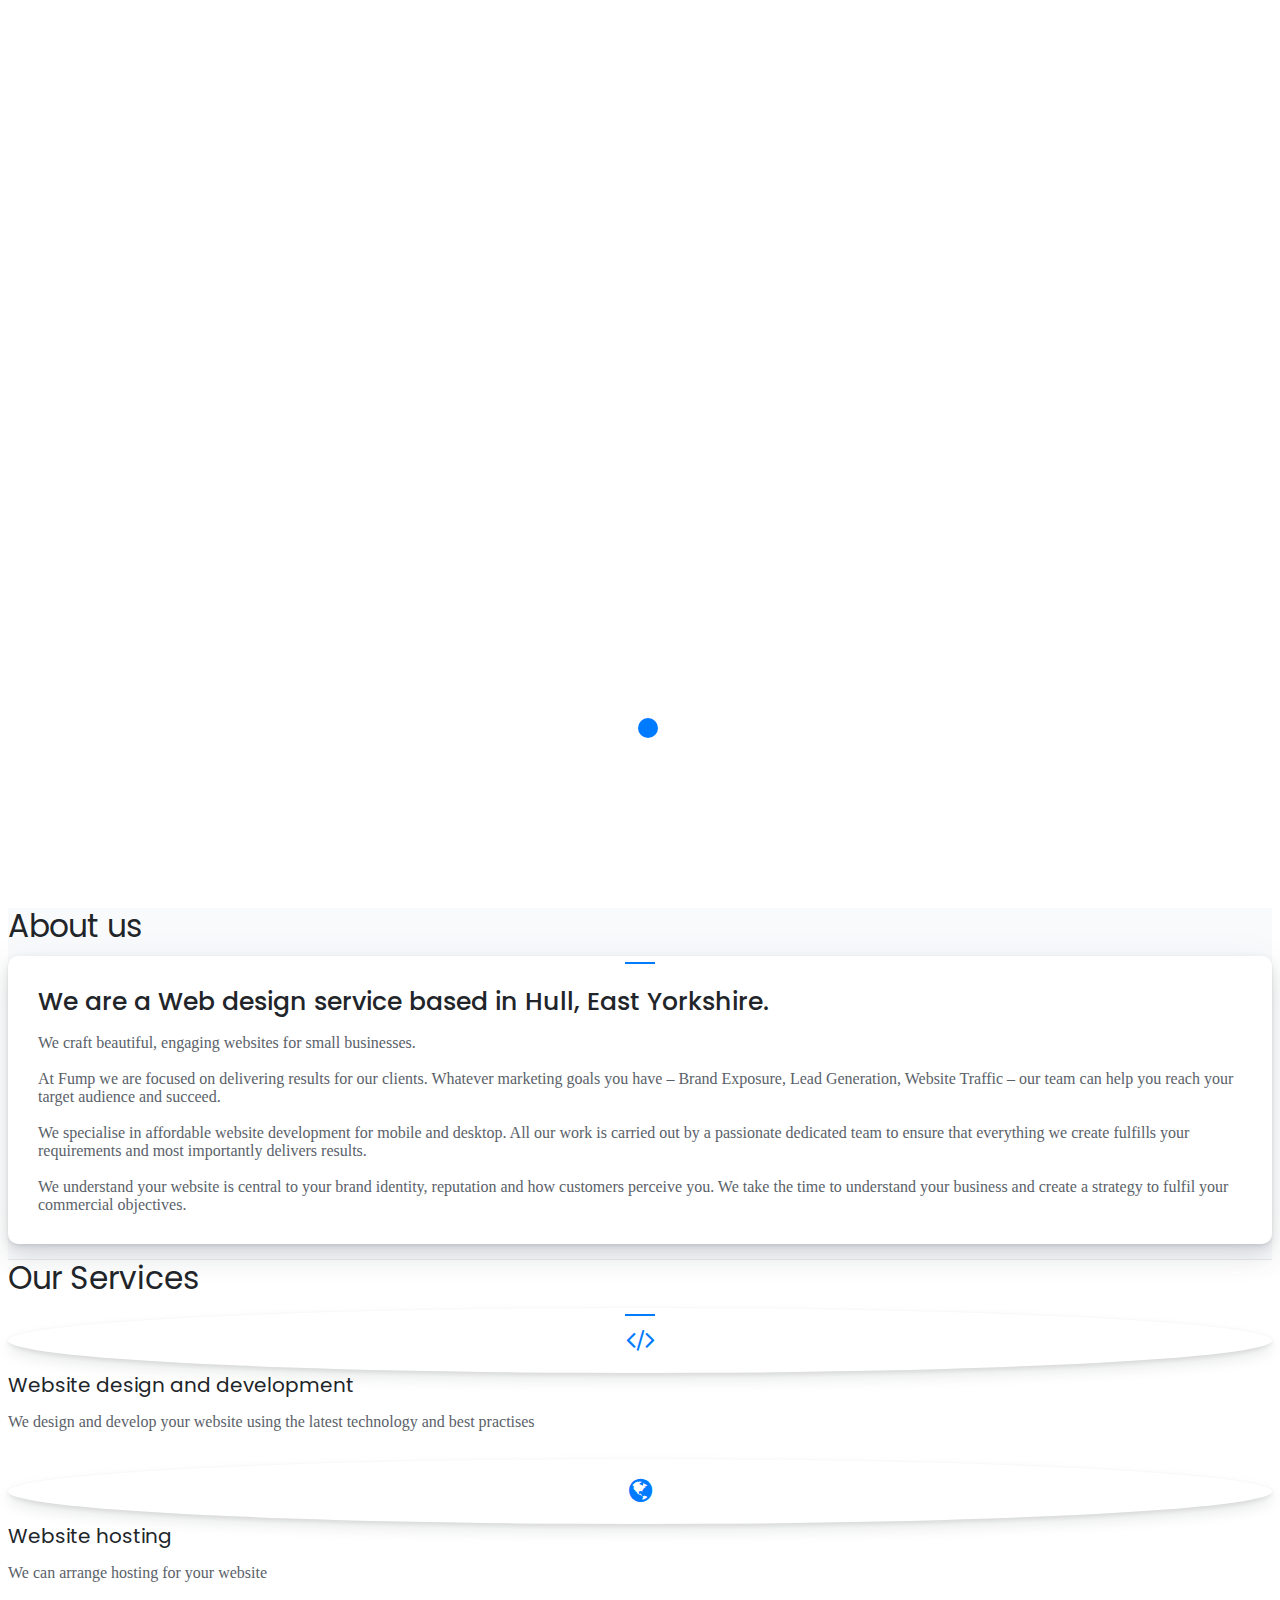
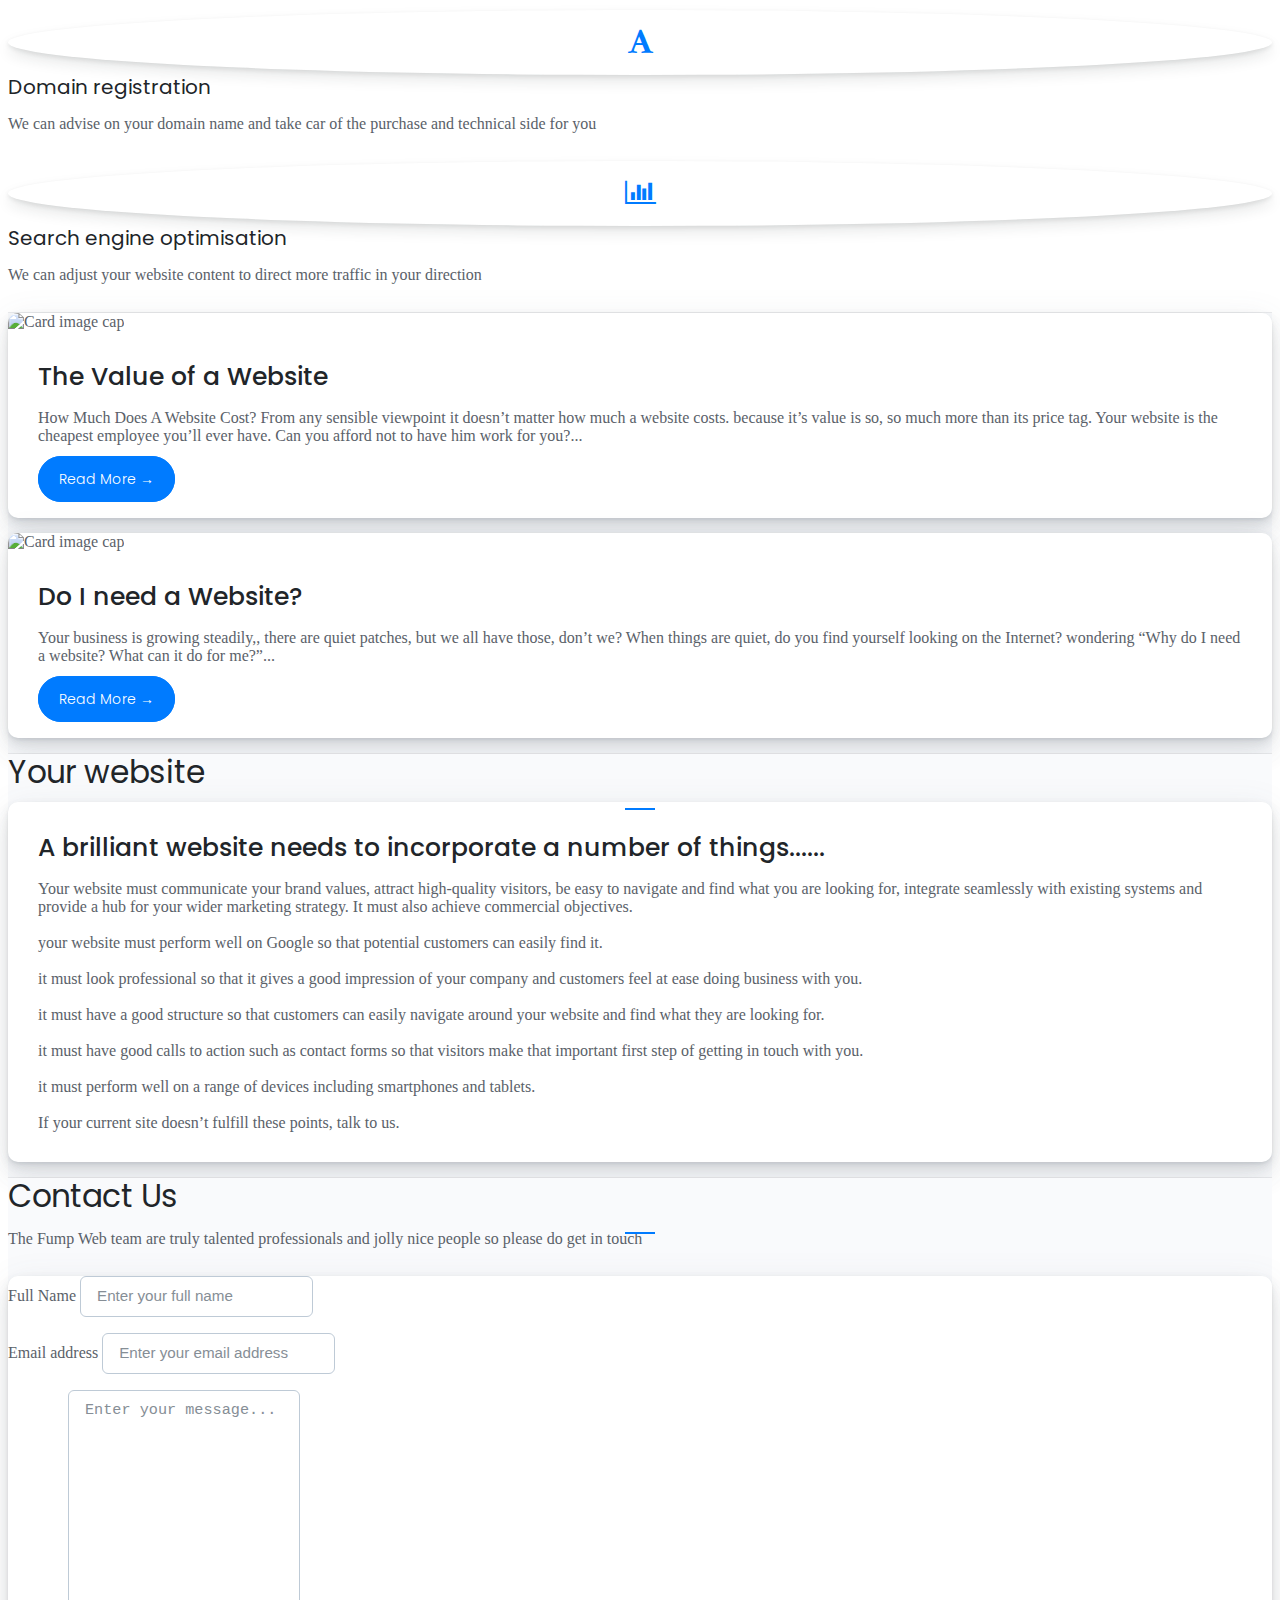
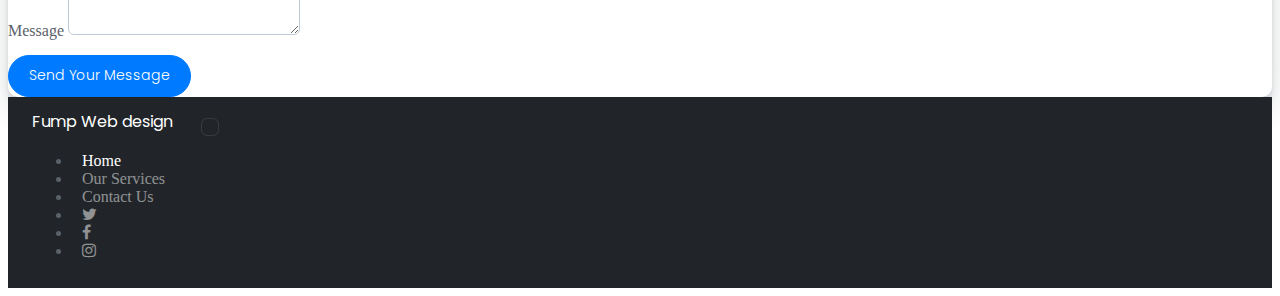
==== index.html @ 40d8eb5b "cloudinary JS added" ====
<!doctype html>
<html class="no-js" lang="en">


<head>
  <meta charset="utf-8">
  <meta http-equiv="x-ua-compatible" content="ie=edge">
  <meta name="viewport" content="width=device-width, initial-scale=1">
  <meta name="author" content="Fump">
  <meta name="keywords" content="web developer, freelancer, website designer, hull">

  <!-- CSS Dependencies -->
  <link rel="stylesheet" href="style.css">
  <link rel="stylesheet" href="https://stackpath.bootstrapcdn.com/bootstrap/4.1.3/css/bootstrap.min.css" integrity="sha384-MCw98/SFnGE8fJT3GXwEOngsV7Zt27NXFoaoApmYm81iuXoPkFOJwJ8ERdknLPMO"
    crossorigin="anonymous">
  <link href="https://maxcdn.bootstrapcdn.com/font-awesome/4.7.0/css/font-awesome.min.css" rel="stylesheet" integrity="sha384-wvfXpqpZZVQGK6TAh5PVlGOfQNHSoD2xbE+QkPxCAFlNEevoEH3Sl0sibVcOQVnN"
    crossorigin="anonymous">
  <link rel="stylesheet" href="css/shards.min.css?version=2.1.0">
  <link rel="stylesheet" href="css/shards-extras.min.css?version=2.1.0">


  <!-- Global site tag (gtag.js) - Google Analytics -->
  <meta name="google-site-verification" content="wkU0xw3Y1k3NiMj50azP0PiMYISAOBJ9_Zp_PEIcKNI" />

  <!-- Global site tag (gtag.js) - Google Analytics -->
<script async src="https://www.googletagmanager.com/gtag/js?id=UA-48460394-4"></script>
<script>
  window.dataLayer = window.dataLayer || [];
  function gtag(){dataLayer.push(arguments);}
  gtag('js', new Date());

  gtag('config', 'UA-48460394-4');
</script>

  <!-- JSON-LD markup generated by Google Structured Data Markup Helper. -->

  <!-- FAVICON LINKS -->
  <link rel="apple-touch-icon" sizes="57x57" href="/apple-icon-57x57.png">
  <link rel="apple-touch-icon" sizes="60x60" href="/apple-icon-60x60.png">
  <link rel="apple-touch-icon" sizes="72x72" href="/apple-icon-72x72.png">
  <link rel="apple-touch-icon" sizes="76x76" href="/apple-icon-76x76.png">
  <link rel="apple-touch-icon" sizes="114x114" href="/apple-icon-114x114.png">
  <link rel="apple-touch-icon" sizes="120x120" href="/apple-icon-120x120.png">
  <link rel="apple-touch-icon" sizes="144x144" href="/apple-icon-144x144.png">
  <link rel="apple-touch-icon" sizes="152x152" href="/apple-icon-152x152.png">
  <link rel="apple-touch-icon" sizes="180x180" href="/apple-icon-180x180.png">
  <link rel="icon" type="image/png" sizes="192x192"  href="/android-icon-192x192.png">
  <link rel="icon" type="image/png" sizes="32x32" href="/favicon-32x32.png">
  <link rel="icon" type="image/png" sizes="96x96" href="/favicon-96x96.png">
  <link rel="icon" type="image/png" sizes="16x16" href="/favicon-16x16.png">
  <link rel="manifest" href="/manifest.json">
  <meta name="msapplication-TileColor" content="#ffffff">
  <meta name="msapplication-TileImage" content="/ms-icon-144x144.png">
  <meta name="theme-color" content="#007bff">

  <!-- Use this website to quickly structure your metatags - https://www.heymeta.com/ -->
  <!-- HTML Meta Tags -->
<title>Fump - Website design for small businesses</title>
<meta name="description" content="We provide Website design and development for small businesses in Hull, East Yorkshire.">

<!-- Google / Search Engine Tags -->
<meta itemprop="name" content="Fump - Website design for small businesses">
<meta itemprop="description" content="We provide Website design and development for small businesses in Hull, East Yorkshire.">
<meta itemprop="image" content="https://res.cloudinary.com/fump/image/upload/v1550668575/Fump/fump3Dsingle.png">

<!-- Facebook Meta Tags -->
<meta property="og:url" content="https://fump.co.uk">
<meta property="og:type" content="website">
<meta property="og:title" content="Fump - Website design for small businesses">
<meta property="og:description" content="We provide Website design and development for small businesses in Hull, East Yorkshire.">
<meta property="og:image" content="https://res.cloudinary.com/fump/image/upload/v1550668575/Fump/fump3Dsingle.png">

<!-- Twitter Meta Tags -->
<meta name="twitter:card" content="summary_large_image">
<meta name="twitter:title" content="Fump - Website design for small businesses">
<meta name="twitter:description" content="We provide Website design and development for small businesses in Hull, East Yorkshire.">
<meta name="twitter:image" content="https://res.cloudinary.com/fump/image/upload/v1550668575/Fump/fump3Dsingle.png">

<!-- Meta Tags Generated via http://heymeta.com -->


</head>



<body class="shards-landing-page--1">

  <!-- animation -->
  <div id="front-page">
    <a href="https://www.fump.co.uk" id="fump-logo">
    </a>
    <div id="blue-circle">
    </div>
  </div>

  <!-- animation -->



  <!-- Welcome Section -->
  <div class="welcome d-flex justify-content-center flex-column">
    <div class="container">
      <!-- Navigation -->
      <nav class="navbar navbar-expand-lg navbar-dark pt-4 px-0">
        <a class="navbar-brand" href="#">
          <img src="images/fump-single-reverse.svg" id="fump-header-logo" class="mr-2" alt="Shards - Agency Landing Page">
          Fump Website design
        </a>
        <button class="navbar-toggler" type="button" data-toggle="collapse" data-target="#navbarNavDropdown"
          aria-controls="navbarNavDropdown" aria-expanded="false" aria-label="Toggle navigation">
          <span class="navbar-toggler-icon"></span>
        </button>
        <div class="collapse navbar-collapse" id="navbarNavDropdown">
          <ul class="navbar-nav">
            <li class="nav-item active">
              <a class="nav-link" href="#">Home <span class="sr-only">(current)</span></a>
            </li>
            <li class="nav-item">
              <a class="nav-link" href="#our-services">Our Services</a>
            </li>
            <li class="nav-item">
              <a class="nav-link" href="#contactUs">Contact Us</a>
            </li>
          </ul>

          <ul class="navbar-nav ml-auto">
            <li class="nav-item">
              <a class="nav-link" href="https://twitter.com/fumpdesign"><i class="fa fa-twitter"></i></a>
            </li>
            <li class="nav-item">
              <a class="nav-link" href="https://www.facebook.com/fumpdesign"><i class="fa fa-facebook"></i></a>
            </li>
            <li class="nav-item">
              <a class="nav-link" href="https://www.instagram.com/fumpdesign"><i class="fa fa-instagram"></i></a>
            </li>

          </ul>
        </div>
      </nav>
      <!-- / Navigation -->
    </div> <!-- .container -->




    <!-- Inner Wrapper -->
    <div class="inner-wrapper mt-auto mb-auto container">
      <div class="row">
        <div class="col-md-7">
          <h1 class="welcome-heading display-4 text-white">Small business Websites</h1>
          <p class="text-white">You've come to the right place.</p>
          <a href="#contactUs" class="btn btn-lg btn-outline-white btn-pill align-self-center">Contact Us</a>

        </div>
      </div>
    </div>
    <!-- / Inner Wrapper -->
  </div>
  <!-- / Welcome Section -->


  <!-- Our About Section -->
  <div class="blog section section-invert py-4">
    <h3 class="section-title text-center m-5">About us</h3>

    <div class="container">
      <div class="py-4">
        <div class="row">
          <div class="card-deck">
            <div class="col-md-12 col-lg-12">
              <div class="card mb-4">
                <!-- style="max-height: 200px;" -->
                <div class="card-body">
                  <h4 class="card-title text-center">We are a Web design service based in Hull, East Yorkshire.</h4>
                  <p class="card-text"> We craft beautiful, engaging websites for <strong>small businesses.</strong>
                    <br>
                    <br>
                    At Fump we are focused on delivering results for our clients.
                    Whatever marketing goals you have – Brand Exposure, Lead Generation, Website Traffic –
                    our team can help you reach your target audience and succeed.
                    <br>
                    <br>
                    We specialise in affordable website development for mobile and desktop.
                    All our work is carried out by a passionate dedicated team to ensure that everything we create
                    fulfills your requirements and most importantly delivers results.
                    <br>
                    <br>
                    We understand your website is central to your brand identity, reputation and how customers perceive
                    you. We take the time to understand your business and create a strategy to fulfil your commercial
                    objectives.</p>
                  <!-- <a class="btn btn-primary btn-pill" href="#">Read More &rarr;</a> -->
                </div>
              </div>
            </div>

          </div>
        </div>
      </div>
    </div>
  </div>
  <!-- / Our About Section -->



  <!-- Our Services Section -->
  <div id="our-services" class="our-services section py-4">
    <h3 class="section-title text-center my-5">Our Services</h3>
    <!-- Features -->
    <div class="features py-4 mb-4">
      <div class="container">
        <div class="row">
          <div class="feature py-4 col-md-6 d-flex">
            <div class="icon text-primary mr-3"><i class="fa fa-code"></i></div>
            <div class="px-4">
              <h5>Website design and development</h5>
              <p>We design and develop your website using the latest technology and best practises</p>
            </div>
          </div>
          <div class="feature py-4 col-md-6 d-flex">
            <div class="icon text-primary mr-3"><i class="fa fa-globe"></i></div>
            <div class="px-4">
              <h5>Website hosting</h5>
              <p>We can arrange hosting for your website</p>
            </div>
          </div>
        </div>

        <div class="row">
          <div class="feature py-4 col-md-6 d-flex">
            <div class="icon text-primary mr-3"><i class="fa fa-font"></i></div>
            <div class="px-4">
              <h5>Domain registration</h5>
              <p>We can advise on your domain name and take car of the purchase and technical side for you</p>
            </div>
          </div>
          <div class="feature py-4 col-md-6 d-flex">
            <div class="icon text-primary mr-3"><i class="fa fa-bar-chart"></i></div>
            <div class="px-4">
              <h5>Search engine optimisation</h5>
              <p>We can adjust your website content to direct more traffic in your direction </p>
            </div>
          </div>
        </div>
      </div>
    </div>
    <!-- / Features -->
  </div>
  <!-- / Our Services Section -->

  <!-- Our Blog Section -->
  <div class="blog section section-invert py-4">
    <!-- <h3 class="section-title text-center m-5">Latest Posts</h3> -->

    <div class="container">
      <div class="py-4">
        <div class="row">
          <div class="card-deck">


            <div class="col-md-12 col-lg-6">
              <div class="card mb-4">
                <img class="card-img-top" src="https://res.cloudinary.com/fump/image/upload/w_auto,c_scale,q_auto,f_auto/v1550080702/Fump/website_value.jpg"
                  alt="Card image cap">
                <div class="card-body">
                  <h4 class="card-title">The Value of a Website</h4>
                  <p class="card-text">How Much Does A Website Cost?
                    From any sensible viewpoint it doesn’t matter how much a website costs. because it’s value is so,
                    so much more than its price tag. Your website is the cheapest
                    employee you’ll ever have. Can you afford not to have him work for you?...</p>
                  <a class="btn btn-primary btn-pill" href="value-of-a-website.html">Read More &rarr;</a>
                </div>
              </div>
            </div>

            <div class="col-md-12 col-lg-6">
              <div class="card mb-4">
                <img class="card-img-top" src="https://res.cloudinary.com/fump/image/upload/w_auto,c_scale,q_auto,f_auto/v1550080702/Fump/need_a_website.jpg"
                  alt="Card image cap">
                <div class="card-body">
                  <h4 class="card-title">Do I need a Website?</h4>
                  <p class="card-text">Your business is growing steadily,, there are quiet patches, but we all have
                    those,
                    don’t we? When things are quiet, do you find yourself looking on the Internet? wondering “Why do I
                    need a website? What can it do for me?”...</p>
                  <a class="btn btn-primary btn-pill" href="do-I-need-a-website.html">Read More &rarr;</a>
                </div>
              </div>
            </div>


          </div>
        </div>
      </div>
    </div>
  </div>
  <!-- / Our Blog Section -->

  <!-- Testimonials Section -->
  <div class="blog section section-invert py-4">
    <h3 class="section-title text-center m-5">Your website</h3>

    <div class="container">
      <div class="py-4">
        <div class="row">
          <div class="card-deck">
            <div class="col-md-12 col-lg-12">
              <div class="card mb-4">

                <div class="card-body">
                  <h4 class="card-title text-center">A brilliant website needs to incorporate a number of things......</h4>
                  <p class="card-text"> Your website must communicate your brand values, attract high-quality visitors,
                    be easy to navigate and find what you are looking for, integrate seamlessly with existing systems
                    and provide a hub for your wider marketing strategy. It must also achieve commercial objectives.
                    <br>
                    <br>
                    your website must perform well on Google so that potential customers can easily find it.
                    <br><br>
                    it must look professional so that it gives a good impression of your company and customers feel at
                    ease doing business with you.
                    <br><br>
                    it must have a good structure so that customers can easily navigate around your website and find
                    what they are looking for.
                    <br><br>
                    it must have good calls to action such as contact forms so that visitors make that important first
                    step of getting in touch with you.
                    <br><br>
                    it must perform well on a range of devices including smartphones and tablets.
                    <br>
                    <br>
                    If your current site doesn’t fulfill these points, talk to us.

                  </p>
                  <!-- <a class="btn btn-primary btn-pill" href="#">Read More &rarr;</a> -->
                </div>
              </div>
            </div>

          </div>
        </div>
      </div>
    </div>
  </div>
  <!-- / Testimonials Section -->

  <!-- Contact Section -->
  <div id="contactUs" class="contact section-invert py-4">
    <h3 class="section-title text-center m-5">Contact Us</h3>
    <p class="text-center">The Fump Web team are truly talented professionals and jolly nice people so please do get in
      touch</p>
    <div class="container py-4">
      <div class="row justify-content-md-center px-4">
        <div class="contact-form col-sm-12 col-md-10 col-lg-7 p-4 mb-4 card">
          <form name="fump-contact-form" method="POST" data-netlify="true">
            <div class="row">
              <div class="col-md-6 col-sm-12">
                <div class="form-group">
                  <label for="contactFormFullName">Full Name</label>
                  <input type="text" name="name" class="form-control" id="contactFormFullName" placeholder="Enter your full name">
                </div>
              </div>
              <div class="col-md-6 col-sm-12">
                <div class="form-group">
                  <label for="contactFormEmail">Email address</label>
                  <input type="email" name="email" class="form-control" id="contactFormEmail" placeholder="Enter your email address">
                </div>
              </div>
            </div>
            <div class="row">
              <div class="col">
                <div class="form-group">
                  <label for="exampleInputMessage1">Message</label>
                  <textarea name="message" id="exampleInputMessage1" class="form-control mb-4" rows="10" placeholder="Enter your message..."></textarea>
                </div>
              </div>
            </div>
            <input class="btn btn-primary btn-pill d-flex ml-auto mr-auto" type="submit" value="Send Your Message">
          </form>
        </div>
      </div>
    </div>
  </div>
  <!-- / Contact Section -->

  <!-- Footer Section -->
  <footer>
    <nav class="navbar navbar-expand-lg navbar-dark bg-dark">
      <div class="container">
        <a class="navbar-brand" href="#">Fump Web design</a>
        <button class="navbar-toggler" type="button" data-toggle="collapse" data-target="#navbarNav" aria-controls="navbarNav"
          aria-expanded="false" aria-label="Toggle navigation">
          <span class="navbar-toggler-icon"></span>
        </button>
        <div class="collapse navbar-collapse" id="navbarNav">
          <ul class="navbar-nav ml-auto">
            <li class="nav-item active">
              <a class="nav-link" href="#">Home <span class="sr-only">(current)</span></a>
            </li>
            <li class="nav-item">
              <a class="nav-link" href="#our-services">Our Services</a>
            </li>
            <li class="nav-item">
              <a class="nav-link" href="#contactUs">Contact Us</a>
            </li>
            <li class="nav-item">
              <a class="nav-link" href="https://twitter.com/fumpdesign"><i class="fa fa-twitter"></i></a>
            </li>
            <li class="nav-item">
              <a class="nav-link" href="https://www.facebook.com/fumpdesign"><i class="fa fa-facebook"></i></a>
            </li>
            <li class="nav-item">
              <a class="nav-link" href="https://www.instagram.com/fumpdesign"><i class="fa fa-instagram"></i></a>
            </li>
          </ul>
        </div>

      </div>
    </nav>
  </footer>
  <!-- / Footer Section -->

  <!-- JavaScript Dependencies -->
  <script src="https://code.jquery.com/jquery-3.3.1.slim.min.js" integrity="sha384-q8i/X+965DzO0rT7abK41JStQIAqVgRVzpbzo5smXKp4YfRvH+8abtTE1Pi6jizo"
    crossorigin="anonymous"></script>
  <script src="https://cdnjs.cloudflare.com/ajax/libs/popper.js/1.14.3/umd/popper.min.js" integrity="sha384-ZMP7rVo3mIykV+2+9J3UJ46jBk0WLaUAdn689aCwoqbBJiSnjAK/l8WvCWPIPm49"
    crossorigin="anonymous"></script>
  <script src="https://stackpath.bootstrapcdn.com/bootstrap/4.1.3/js/bootstrap.min.js" integrity="sha384-ChfqqxuZUCnJSK3+MXmPNIyE6ZbWh2IMqE241rYiqJxyMiZ6OW/JmZQ5stwEULTy"
    crossorigin="anonymous"></script>

    <script type="text/javascript">
      var cl = cloudinary.Cloudinary.new({
          cloud_name: "fump"
      });
      // replace 'demo' with your cloud name in the line above 
      cl.responsive();
  </script>
</body>

</html>
---- style.css ----
#front-page {

    z-index: 50;
    text-align: center;
    position: fixed;
    height: 100vh;
    width: 100vw;
    max-width: 100vw;
    ;
    background-color: white;
    overflow: hidden;
    color: white;
    animation-name: main-background;
    animation-duration: 2.05s;
    animation-iteration-count: 1;
    animation-fill-mode: forwards;
}

@keyframes main-background {
    0% {
        background-color: white;
    }

    75% {
        background-color: white;
    }

    100% {
        background-color: transparent;
        visibility: hidden;
    }
}

#blue-circle {
    /* z-index: 9001; */
    top: 80%;
    left: 50%;
    position: absolute;
    height: 20px;
    width: 20px;
    border-radius: 50%;
    background-color: #007bff;
    animation-name: fump-smash2;
    animation-duration: 0.7s;
    animation-iteration-count: 1;
    animation-fill-mode: forwards;
    transition-timing-function: ease-out;
    animation-delay: 1.4s;
    transform: translate(-50%, -50%)
}

#fump-logo {
    /* z-index: 9000; */
    position: absolute;
    top: 30%;
    left: 50%;
    height: 60vmin;
    width: 60vmin;
    background-image: url(/images/fump3D.svg);
    background-repeat: no-repeat;
    background-position: center;
    background-size: contain;
    opacity: 0;
    transform: translate(-50%, -50%);
    animation: fump-smash1 1.4s ease-in 0s 1 forwards, popInLeftFump 0.8s ease-in 3.75s 1 forwards;
}






/*keyframes animation*/

@keyframes fump-smash1 {
    0% {
        opacity: 0;
        top: 30%;
    }

    50% {
        opacity: 100;
        height: 60vmin;
        width: 60vmin;
    }

    85% {
        opacity: 100;
        top: 30%;
        height: 20vmin;
        width: 20vmin;
    }

    100% {
        top: 80%;
        height: 30px;
        width: 30px;
    }
}

@keyframes fump-smash2 {
    0% {}

    50% {
        background-color: #3395ff;
    }

    /* 50% {background-color: transparent;} */
    99% {
        height: 300vmax;
        width: 300vmax;
        background-color: transparent;
    }

    100% {
        visibility: hidden;

    }
}


@keyframes popInLeftFump {
    0% {
        background-image: url(/images/fump-single-reverse.svg);
        top: 20px;
        left: 20px;
        height: 30px;
        width: 30px;
        opacity: 0;
        -webkit-transform: translate3d(-200px, 0, 0) scale3d(0.1, 0.1, 0.1);
        transform: translate3d(-200px, 0, 0) scale3d(0.1, 0.1, 0.1);
    }

    40% {
        opacity: 1;
        -webkit-transform: translate3d(0, 0, 0) scale3d(1.08, 1.08, 1.08);
        transform: translate3d(0, 0, 0) scale3d(1.08, 1.08, 1.08);
        -webkit-animation-timing-function: cubic-bezier(0.47, 0, 0.745, 0.715);
        animation-timing-function: cubic-bezier(0.47, 0, 0.745, 0.715);
    }

    60% {
        -webkit-animation-timing-function: cubic-bezier(0.42, 0, 0.58, 1);
        animation-timing-function: cubic-bezier(0.42, 0, 0.58, 1);
        -webkit-transform: scale3d(1, 1, 1);
        transform: scale3d(1, 1, 1);
    }

    80% {
        -webkit-animation-timing-function: cubic-bezier(0.42, 0, 0.58, 1);
        animation-timing-function: cubic-bezier(0.42, 0, 0.58, 1);
        -webkit-transform: scale3d(1.03, 1.03, 1.03);
        transform: scale3d(1.03, 1.03, 1.03);
    }

    100% {
        background-image: url(fump-reverse.svg);
        top: 20px;
        left: 20px;
        height: 30px;
        width: 30px;
        -webkit-animation-timing-function: cubic-bezier(0.25, 0.46, 0.45, 0.94);
        animation-timing-function: cubic-bezier(0.25, 0.46, 0.45, 0.94);
        -webkit-transform: scale3d(1, 1, 1);
        transform: scale3d(1, 1, 1);
        opacity: 100;
    }
}

#fump-header-logo {
    height: 30px;
}

.welcome-blog {
    position: relative;
    /* height: 100px; */
    /* max-height: 300px; */
    background-color: #007bff;
}
 
.blog-image-left{
    width:250px;
    float: left;
    margin: 10px 30px 10px 0px;
}
.blog-image-right{
    width:250px;
    float: right;
    margin: 10px 0px 10px 30px;
}

.blue-border-left {
    border-left: 3px solid blue ;
}
---- css/shards.min.css ----
@import url(https://fonts.googleapis.com/css?family=Poppins:300,400,500,600|Roboto+Mono);:root{--blue:#007bff;--indigo:#674eec;--purple:#8445f7;--pink:#ff4169;--red:#c4183c;--orange:#fb7906;--yellow:#ffb400;--green:#17c671;--teal:#1adba2;--cyan:#00b8d8;--white:#fff;--gray:#868e96;--gray-dark:#343a40;--primary:#007bff;--secondary:#5A6169;--success:#17c671;--info:#00b8d8;--warning:#ffb400;--danger:#c4183c;--light:#e9ecef;--dark:#212529;--breakpoint-xs:0;--breakpoint-sm:576px;--breakpoint-md:768px;--breakpoint-lg:992px;--breakpoint-xl:1200px;--font-family-sans-serif:-apple-system,BlinkMacSystemFont,"Segoe UI",Roboto,"Helvetica Neue",Arial,sans-serif;--font-family-monospace:"Roboto Mono",Menlo,Monaco,Consolas,"Liberation Mono","Courier New",monospace}@media (max-width:575.98px){html{font-size:15px}}body{font-size:1rem;font-weight:300;color:#5a6169;background-color:#fff}a{color:#007bff;text-decoration:none}a:hover{color:#0056b3;text-decoration:underline}b,strong{font-weight:500}h1,h2,h3,h4,h5,h6{margin-top:0;margin-bottom:.5rem}.h1,.h2,.h3,.h4,.h5,.h6{display:block}.h1,.h2,.h3,.h4,.h5,.h6,h1,h2,h3,h4,h5,h6{margin-bottom:.75rem;font-family:Poppins,-apple-system,BlinkMacSystemFont,"Segoe UI",Roboto,"Helvetica Neue",Arial,sans-serif;font-weight:400;color:#212529}.h1,h1{font-size:3.052rem;letter-spacing:-.0625rem;line-height:3rem}.h2,h2{font-size:2.441rem;letter-spacing:-.0625rem;line-height:2.25rem}.h3,h3{font-size:1.953rem;line-height:2.25rem}.h4,h4{font-size:1.563rem;line-height:2rem}.h5,h5{font-size:1.25rem;line-height:1.5rem}.h6,h6{font-size:1rem;line-height:1.5rem}.lead{line-height:1.875rem}.display-1,.display-2,.display-3,.display-4{margin-bottom:.75rem}.display-1{font-size:7.451rem;line-height:1}.display-2{font-size:5.96rem;line-height:1}.display-3{font-size:4.768rem;line-height:1}.display-4{font-size:3.815rem;line-height:1}p{margin-bottom:1.75rem}hr{margin-top:1.125rem;margin-bottom:1.125rem;border-top:1px solid rgba(0,0,0,.1)}.small,small{font-size:80%;font-weight:300}.mark,mark{padding:.2em;background-color:#fff09e}.blockquote{margin-bottom:.75rem;font-size:1.5rem}.blockquote-footer{font-size:1.125rem}.img-thumbnail{padding:0;border:none;background-color:#fff;border-radius:.375rem;box-shadow:none}.figure-img{margin-bottom:.75rem}.figure-caption{font-size:1rem;color:#868e96}code,kbd,pre,samp{font-family:"Roboto Mono",Menlo,Monaco,Consolas,"Liberation Mono","Courier New",monospace}code{font-size:.75rem;padding:.1875rem .8125rem}kbd{padding:.1875rem .8125rem;font-size:.75rem;color:#fff;background-color:#212529;border-radius:.625rem;box-shadow:none}kbd kbd{font-weight:500}pre{margin-bottom:.75rem;font-size:.75rem;color:#212529;line-height:1.375rem}.pre-scrollable{max-height:340px}.table{background-color:transparent}.table td,.table th{padding:.75rem}.table .table{background-color:#fff}.table-sm td,.table-sm th{padding:.3rem}.table-primary,.table-primary>td,.table-primary>th{background-color:#b8daff}.table-hover .table-primary:hover{background-color:#9fcdff}.table-hover .table-primary:hover>td,.table-hover .table-primary:hover>th{background-color:#9fcdff}.table-secondary,.table-secondary>td,.table-secondary>th{background-color:#d1d3d5}.table-hover .table-secondary:hover{background-color:#c4c6c9}.table-hover .table-secondary:hover>td,.table-hover .table-secondary:hover>th{background-color:#c4c6c9}.table-success,.table-success>td,.table-success>th{background-color:#beefd7}.table-hover .table-success:hover{background-color:#aaeaca}.table-hover .table-success:hover>td,.table-hover .table-success:hover>th{background-color:#aaeaca}.table-info,.table-info>td,.table-info>th{background-color:#b8ebf4}.table-hover .table-info:hover{background-color:#a2e5f1}.table-hover .table-info:hover>td,.table-hover .table-info:hover>th{background-color:#a2e5f1}.table-warning,.table-warning>td,.table-warning>th{background-color:#ffeab8}.table-hover .table-warning:hover{background-color:#ffe29f}.table-hover .table-warning:hover>td,.table-hover .table-warning:hover>th{background-color:#ffe29f}.table-danger,.table-danger>td,.table-danger>th{background-color:#eebec8}.table-hover .table-danger:hover{background-color:#e9aab7}.table-hover .table-danger:hover>td,.table-hover .table-danger:hover>th{background-color:#e9aab7}.table-light,.table-light>td,.table-light>th{background-color:#f9fafb}.table-hover .table-light:hover{background-color:#eaedf1}.table-hover .table-light:hover>td,.table-hover .table-light:hover>th{background-color:#eaedf1}.table-dark,.table-dark>td,.table-dark>th{background-color:#c1c2c3}.table-hover .table-dark:hover{background-color:#b4b5b6}.table-hover .table-dark:hover>td,.table-hover .table-dark:hover>th{background-color:#b4b5b6}.table-active,.table-active>td,.table-active>th{background-color:rgba(0,0,0,.075)}.table-hover .table-active:hover{background-color:rgba(0,0,0,.075)}.table-hover .table-active:hover>td,.table-hover .table-active:hover>th{background-color:rgba(0,0,0,.075)}.table .thead-dark th{color:#fff;background-color:#212529;border-color:#32383e}.table .thead-light th{color:#495057;background-color:#e9ecef;border-color:#dee2e6}.table-dark{color:#fff;background-color:#212529}.table-dark td,.table-dark th,.table-dark thead th{border-color:#32383e}.table-dark.table-striped tbody tr:nth-of-type(odd){background-color:rgba(255,255,255,.05)}.table-dark.table-hover tbody tr:hover{background-color:rgba(255,255,255,.075)}.form-control{height:auto;padding:.5rem 1rem;font-size:.95rem;line-height:1.5;color:#495057;background-color:#fff;border:1px solid #becad6;font-weight:300;will-change:border-color,box-shadow;border-radius:.375rem;box-shadow:none;transition:box-shadow 250ms cubic-bezier(.27,.01,.38,1.06),border 250ms cubic-bezier(.27,.01,.38,1.06)}.form-control:hover{border-color:#8fa4b8}.form-control:focus{color:#495057;background-color:#fff;border-color:#007bff;box-shadow:0 .313rem .719rem rgba(0,123,255,.1),0 .156rem .125rem rgba(0,0,0,.06)}.form-control:focus:hover{border-color:#007bff}.form-control::-webkit-input-placeholder{color:#868e96}.form-control:-ms-input-placeholder{color:#868e96}.form-control::-ms-input-placeholder{color:#868e96}.form-control::placeholder{color:#868e96}.form-control:disabled,.form-control[readonly]{background-color:#f5f6f7}.form-control:disabled:hover,.form-control[readonly]:hover{border-color:#becad6;cursor:not-allowed}.form-control[readonly]:not(:disabled):focus{box-shadow:none;border-color:#becad6}select.form-control:not([size]):not([multiple]){height:calc(2.425rem + 2px)}select.form-control:focus::-ms-value{color:#495057;background-color:#fff}select.form-control:hover{cursor:pointer}form label:hover{cursor:pointer}.col-form-label{padding-top:calc(.5rem + 1px);padding-bottom:calc(.5rem + 1px);line-height:1.5}.col-form-label-lg{padding-top:calc(.75rem + 1px);padding-bottom:calc(.75rem + 1px);font-size:1.25rem;line-height:1.5}.col-form-label-sm{padding-top:calc(.35rem + 1px);padding-bottom:calc(.35rem + 1px);font-size:.875rem;line-height:1.5}.form-control-plaintext{padding-top:.5rem;padding-bottom:.5rem;line-height:1.5;font-weight:300}.form-control-sm,.input-group-sm>.form-control,.input-group-sm>.input-group-append>.btn,.input-group-sm>.input-group-append>.input-group-text,.input-group-sm>.input-group-middle>.input-group-text,.input-group-sm>.input-group-prepend>.btn,.input-group-sm>.input-group-prepend>.input-group-text{padding:.35rem .75rem;font-size:.875rem;line-height:1.5;border-radius:.35rem}.input-group-sm>.input-group-append>select.btn:not([size]):not([multiple]),.input-group-sm>.input-group-append>select.input-group-text:not([size]):not([multiple]),.input-group-sm>.input-group-middle>select.input-group-text:not([size]):not([multiple]),.input-group-sm>.input-group-prepend>select.btn:not([size]):not([multiple]),.input-group-sm>.input-group-prepend>select.input-group-text:not([size]):not([multiple]),.input-group-sm>select.form-control:not([size]):not([multiple]),select.form-control-sm:not([size]):not([multiple]){height:calc(2.0125rem + 2px)}.form-control-lg,.input-group-lg>.form-control,.input-group-lg>.input-group-append>.btn,.input-group-lg>.input-group-append>.input-group-text,.input-group-lg>.input-group-middle>.input-group-text,.input-group-lg>.input-group-prepend>.btn,.input-group-lg>.input-group-prepend>.input-group-text{padding:.75rem 1rem;font-size:1.25rem;line-height:1.5;border-radius:.5rem}.input-group-lg>.input-group-append>select.btn:not([size]):not([multiple]),.input-group-lg>.input-group-append>select.input-group-text:not([size]):not([multiple]),.input-group-lg>.input-group-middle>select.input-group-text:not([size]):not([multiple]),.input-group-lg>.input-group-prepend>select.btn:not([size]):not([multiple]),.input-group-lg>.input-group-prepend>select.input-group-text:not([size]):not([multiple]),.input-group-lg>select.form-control:not([size]):not([multiple]),select.form-control-lg:not([size]):not([multiple]){height:calc(3.375rem + 2px)}.form-group{margin-bottom:1rem}.form-text{margin-top:.25rem}.form-check{padding-left:1.25rem}.form-check-input{margin-top:.313rem;margin-left:-1.25rem}.form-check-input:disabled~.form-check-label{color:#868e96}.form-check-inline{margin-right:.75rem}.form-check-inline .form-check-input{margin-right:.3125rem}.valid-feedback{margin-top:.25rem;font-size:80%;color:#17c671}.valid-tooltip{background-color:rgba(23,198,113,.8)}.custom-select.is-valid,.form-control.is-valid,.was-validated .custom-select:valid,.was-validated .form-control:valid{border-color:#17c671;box-shadow:0 5px 11.5px rgba(23,198,113,.1)}.custom-select.is-valid:focus,.form-control.is-valid:focus,.was-validated .custom-select:valid:focus,.was-validated .form-control:valid:focus{box-shadow:0 5px 11.5px rgba(23,198,113,.1),0 1px 1px .1rem rgba(23,198,113,.2)}.custom-select.is-valid:hover,.form-control.is-valid:hover,.was-validated .custom-select:valid:hover,.was-validated .form-control:valid:hover{border-color:#17c671}.form-check-input.is-valid~.form-check-label,.was-validated .form-check-input:valid~.form-check-label{color:#17c671}.custom-control-input.is-valid~.custom-control-label,.was-validated .custom-control-input:valid~.custom-control-label{color:#17c671}.custom-control-input.is-valid~.custom-control-label::before,.was-validated .custom-control-input:valid~.custom-control-label::before{background-color:#57eca4;border-color:#2ae68b}.custom-control-input.is-valid:checked~.custom-control-label::before,.was-validated .custom-control-input:valid:checked~.custom-control-label::before{background-color:#2ae68b}.custom-control-input.is-valid:focus~.custom-control-label::before,.was-validated .custom-control-input:valid:focus~.custom-control-label::before{box-shadow:0 .313rem .719rem rgba(23,198,113,.1),0 .156rem .125rem rgba(0,0,0,.06)}.custom-file-input.is-valid~.custom-file-label,.was-validated .custom-file-input:valid~.custom-file-label{color:#17c671;border-color:#17c671}.custom-file-input.is-valid~.custom-file-label::after,.was-validated .custom-file-input:valid~.custom-file-label::after{background-color:#b3f6d5;border-color:#2ae68b;color:#17c671}.custom-file-input:focus.is-valid~.custom-file-label,.was-validated .custom-file-input:focus:valid~.custom-file-label{border-color:#17c671;box-shadow:0 5px 11.5px rgba(23,198,113,.1),0 1px 1px .1rem rgba(23,198,113,.2)}.custom-file-input:hover.is-valid~.custom-file-label,.was-validated .custom-file-input:hover:valid~.custom-file-label{border-color:#17c671}.custom-toggle .custom-control-input:not(:checked).is-valid~.custom-control-label::before,.was-validated .custom-toggle .custom-control-input:not(:checked):valid~.custom-control-label::before{background-color:#fff}.custom-toggle .custom-control-input.is-valid~.custom-control-label::before,.was-validated .custom-toggle .custom-control-input:valid~.custom-control-label::before{background-color:#17c671}.custom-toggle .custom-control-input.is-invalid~.custom-control-label::after,.was-validated .custom-toggle .custom-control-input:invalid~.custom-control-label::after{background-color:#eb8c95}.custom-toggle .custom-control-input.is-invalid:focus~.custom-control-label::before,.was-validated .custom-toggle .custom-control-input:invalid:focus~.custom-control-label::before{box-shadow:0 .313rem .719rem rgba(23,198,113,.1),0 .156rem .125rem rgba(0,0,0,.06)}.invalid-feedback{margin-top:.25rem;font-size:80%;color:#c4183c}.invalid-tooltip{background-color:rgba(196,24,60,.8)}.custom-select.is-invalid,.form-control.is-invalid,.was-validated .custom-select:invalid,.was-validated .form-control:invalid{border-color:#c4183c;box-shadow:0 5px 11.5px rgba(196,24,60,.1)}.custom-select.is-invalid:focus,.form-control.is-invalid:focus,.was-validated .custom-select:invalid:focus,.was-validated .form-control:invalid:focus{box-shadow:0 5px 11.5px rgba(196,24,60,.1),0 1px 1px .1rem rgba(196,24,60,.2)}.custom-select.is-invalid:hover,.form-control.is-invalid:hover,.was-validated .custom-select:invalid:hover,.was-validated .form-control:invalid:hover{border-color:#c4183c}.form-check-input.is-invalid~.form-check-label,.was-validated .form-check-input:invalid~.form-check-label{color:#c4183c}.custom-control-input.is-invalid~.custom-control-label,.was-validated .custom-control-input:invalid~.custom-control-label{color:#c4183c}.custom-control-input.is-invalid~.custom-control-label::before,.was-validated .custom-control-input:invalid~.custom-control-label::before{background-color:#ea5876;border-color:#e52a51}.custom-control-input.is-invalid:checked~.custom-control-label::before,.was-validated .custom-control-input:invalid:checked~.custom-control-label::before{background-color:#e52a51}.custom-control-input.is-invalid:focus~.custom-control-label::before,.was-validated .custom-control-input:invalid:focus~.custom-control-label::before{box-shadow:0 .313rem .719rem rgba(196,24,60,.1),0 .156rem .125rem rgba(0,0,0,.06)}.custom-file-input.is-invalid~.custom-file-label,.was-validated .custom-file-input:invalid~.custom-file-label{color:#c4183c;border-color:#c4183c}.custom-file-input.is-invalid~.custom-file-label::after,.was-validated .custom-file-input:invalid~.custom-file-label::after{background-color:#f6b2c0;border-color:#e52a51;color:#c4183c}.custom-file-input:focus.is-invalid~.custom-file-label,.was-validated .custom-file-input:focus:invalid~.custom-file-label{border-color:#c4183c;box-shadow:0 5px 11.5px rgba(196,24,60,.1),0 1px 1px .1rem rgba(196,24,60,.2)}.custom-file-input:hover.is-invalid~.custom-file-label,.was-validated .custom-file-input:hover:invalid~.custom-file-label{border-color:#c4183c}.custom-toggle .custom-control-input:not(:checked).is-invalid~.custom-control-label::before,.was-validated .custom-toggle .custom-control-input:not(:checked):invalid~.custom-control-label::before{background-color:#fff}.custom-toggle .custom-control-input.is-valid~.custom-control-label::before,.was-validated .custom-toggle .custom-control-input:valid~.custom-control-label::before{background-color:#17c671}.custom-toggle .custom-control-input.is-invalid~.custom-control-label::after,.was-validated .custom-toggle .custom-control-input:invalid~.custom-control-label::after{background-color:#eb8c95}.custom-toggle .custom-control-input.is-invalid:focus~.custom-control-label::before,.was-validated .custom-toggle .custom-control-input:invalid:focus~.custom-control-label::before{box-shadow:0 .313rem .719rem rgba(196,24,60,.1),0 .156rem .125rem rgba(0,0,0,.06)}@media (min-width:576px){.form-inline .form-check-input{margin-right:.313rem}}.btn{font-weight:300;font-family:Poppins,-apple-system,BlinkMacSystemFont,"Segoe UI",Roboto,"Helvetica Neue",Arial,sans-serif;border:1px solid transparent;padding:.75rem 1.25rem;font-size:.875rem;line-height:1.125;border-radius:.375rem;transition:all 250ms cubic-bezier(.27,.01,.38,1.06)}.btn.hover,.btn:hover{cursor:pointer}.btn.focus,.btn:focus{box-shadow:none}.btn:not([disabled]):not(.disabled).active,.btn:not([disabled]):not(.disabled):active{background-image:none;box-shadow:none}.btn.btn-squared{border-radius:0}.btn.btn-pill{border-radius:50px}.btn-primary{color:#fff;border-color:#007bff;background-color:#007bff;box-shadow:none}.btn-primary:hover{color:#fff;background-color:#006fe6;border-color:#006fe6;box-shadow:0 5px 15px rgba(0,0,0,.05),0 4px 10px rgba(0,123,255,.25)}.btn-primary.focus,.btn-primary:focus{box-shadow:0 0 0 3px rgba(0,123,255,.15),0 3px 15px rgba(0,123,255,.2),0 2px 5px rgba(0,0,0,.1)}.btn-primary.disabled,.btn-primary:disabled{background-color:#007bff;border-color:#007bff;box-shadow:none;cursor:not-allowed}.btn-primary:not(:disabled):not(.disabled).active,.btn-primary:not(:disabled):not(.disabled):active,.show>.btn-primary.dropdown-toggle{color:#fff;background-color:#006fe6;border-color:#0062cc;background-image:none;box-shadow:inset 0 3px 5px rgba(0,0,0,.125)!important}.btn-secondary{color:#fff;border-color:#5a6169;background-color:#5a6169;box-shadow:none}.btn-secondary:hover{color:#fff;background-color:#4e545b;border-color:#4e545b;box-shadow:0 5px 15px rgba(0,0,0,.05),0 4px 10px rgba(90,97,105,.25)}.btn-secondary.focus,.btn-secondary:focus{box-shadow:0 0 0 3px rgba(90,97,105,.15),0 3px 15px rgba(90,97,105,.2),0 2px 5px rgba(0,0,0,.1)}.btn-secondary.disabled,.btn-secondary:disabled{background-color:#5a6169;border-color:#5a6169;box-shadow:none;cursor:not-allowed}.btn-secondary:not(:disabled):not(.disabled).active,.btn-secondary:not(:disabled):not(.disabled):active,.show>.btn-secondary.dropdown-toggle{color:#fff;background-color:#4e545b;border-color:#42484e;background-image:none;box-shadow:inset 0 3px 5px rgba(0,0,0,.125)!important}.btn-success{color:#fff;border-color:#17c671;background-color:#17c671;box-shadow:none}.btn-success:hover{color:#fff;background-color:#14af64;border-color:#14af64;box-shadow:0 5px 15px rgba(0,0,0,.05),0 4px 10px rgba(23,198,113,.25)}.btn-success.focus,.btn-success:focus{box-shadow:0 0 0 3px rgba(23,198,113,.15),0 3px 15px rgba(23,198,113,.2),0 2px 5px rgba(0,0,0,.1)}.btn-success.disabled,.btn-success:disabled{background-color:#17c671;border-color:#17c671;box-shadow:none;cursor:not-allowed}.btn-success:not(:disabled):not(.disabled).active,.btn-success:not(:disabled):not(.disabled):active,.show>.btn-success.dropdown-toggle{color:#fff;background-color:#14af64;border-color:#129857;background-image:none;box-shadow:inset 0 3px 5px rgba(0,0,0,.125)!important}.btn-info{color:#fff;border-color:#00b8d8;background-color:#00b8d8;box-shadow:none}.btn-info:hover{color:#fff;background-color:#00a2bf;border-color:#00a2bf;box-shadow:0 5px 15px rgba(0,0,0,.05),0 4px 10px rgba(0,184,216,.25)}.btn-info.focus,.btn-info:focus{box-shadow:0 0 0 3px rgba(0,184,216,.15),0 3px 15px rgba(0,184,216,.2),0 2px 5px rgba(0,0,0,.1)}.btn-info.disabled,.btn-info:disabled{background-color:#00b8d8;border-color:#00b8d8;box-shadow:none;cursor:not-allowed}.btn-info:not(:disabled):not(.disabled).active,.btn-info:not(:disabled):not(.disabled):active,.show>.btn-info.dropdown-toggle{color:#fff;background-color:#00a2bf;border-color:#008da5;background-image:none;box-shadow:inset 0 3px 5px rgba(0,0,0,.125)!important}.btn-warning{color:#212529;border-color:#ffb400;background-color:#ffb400;box-shadow:none}.btn-warning:hover{color:#212529;background-color:#e6a200;border-color:#e6a200;box-shadow:0 5px 15px rgba(0,0,0,.05),0 4px 10px rgba(255,180,0,.25)}.btn-warning.focus,.btn-warning:focus{box-shadow:0 0 0 3px rgba(255,180,0,.15),0 3px 15px rgba(255,180,0,.2),0 2px 5px rgba(0,0,0,.1)}.btn-warning.disabled,.btn-warning:disabled{background-color:#ffb400;border-color:#ffb400;box-shadow:none;cursor:not-allowed}.btn-warning:not(:disabled):not(.disabled).active,.btn-warning:not(:disabled):not(.disabled):active,.show>.btn-warning.dropdown-toggle{color:#212529;background-color:#e6a200;border-color:#cc9000;background-image:none;box-shadow:inset 0 3px 5px rgba(0,0,0,.125)!important}.btn-danger{color:#fff;border-color:#c4183c;background-color:#c4183c;box-shadow:none}.btn-danger:hover{color:#fff;background-color:#ad1535;border-color:#ad1535;box-shadow:0 5px 15px rgba(0,0,0,.05),0 4px 10px rgba(196,24,60,.25)}.btn-danger.focus,.btn-danger:focus{box-shadow:0 0 0 3px rgba(196,24,60,.15),0 3px 15px rgba(196,24,60,.2),0 2px 5px rgba(0,0,0,.1)}.btn-danger.disabled,.btn-danger:disabled{background-color:#c4183c;border-color:#c4183c;box-shadow:none;cursor:not-allowed}.btn-danger:not(:disabled):not(.disabled).active,.btn-danger:not(:disabled):not(.disabled):active,.show>.btn-danger.dropdown-toggle{color:#fff;background-color:#ad1535;border-color:#97122e;background-image:none;box-shadow:inset 0 3px 5px rgba(0,0,0,.125)!important}.btn-light{color:#212529;border-color:#e9ecef;background-color:#e9ecef;box-shadow:none}.btn-light:hover{color:#212529;background-color:#dadfe4;border-color:#dadfe4;box-shadow:0 5px 15px rgba(0,0,0,.05),0 4px 10px rgba(233,236,239,.25)}.btn-light.focus,.btn-light:focus{box-shadow:0 0 0 3px rgba(233,236,239,.15),0 3px 15px rgba(233,236,239,.2),0 2px 5px rgba(0,0,0,.1)}.btn-light.disabled,.btn-light:disabled{background-color:#e9ecef;border-color:#e9ecef;box-shadow:none;cursor:not-allowed}.btn-light:not(:disabled):not(.disabled).active,.btn-light:not(:disabled):not(.disabled):active,.show>.btn-light.dropdown-toggle{color:#212529;background-color:#dadfe4;border-color:#cbd3da;background-image:none;box-shadow:inset 0 3px 5px rgba(0,0,0,.125)!important}.btn-dark{color:#fff;border-color:#212529;background-color:#212529;box-shadow:none}.btn-dark:hover{color:#fff;background-color:#16181b;border-color:#16181b;box-shadow:0 5px 15px rgba(0,0,0,.05),0 4px 10px rgba(33,37,41,.25)}.btn-dark.focus,.btn-dark:focus{box-shadow:0 0 0 3px rgba(33,37,41,.15),0 3px 15px rgba(33,37,41,.2),0 2px 5px rgba(0,0,0,.1)}.btn-dark.disabled,.btn-dark:disabled{background-color:#212529;border-color:#212529;box-shadow:none;cursor:not-allowed}.btn-dark:not(:disabled):not(.disabled).active,.btn-dark:not(:disabled):not(.disabled):active,.show>.btn-dark.dropdown-toggle{color:#fff;background-color:#16181b;border-color:#0a0c0d;background-image:none;box-shadow:inset 0 3px 5px rgba(0,0,0,.125)!important}.btn-white{color:#212529;border-color:#fff;background-color:#fff;box-shadow:none}.btn-white:hover{color:#212529;background-color:#f2f2f2;border-color:#f2f2f2;box-shadow:0 5px 15px rgba(0,0,0,.05),0 4px 10px rgba(255,255,255,.25)}.btn-white.focus,.btn-white:focus{box-shadow:0 0 0 3px rgba(255,255,255,.15),0 3px 15px rgba(255,255,255,.2),0 2px 5px rgba(0,0,0,.1)}.btn-white.disabled,.btn-white:disabled{background-color:#fff;border-color:#fff;box-shadow:none;cursor:not-allowed}.btn-white:not(:disabled):not(.disabled).active,.btn-white:not(:disabled):not(.disabled):active,.show>.btn-white.dropdown-toggle{color:#212529;background-color:#f2f2f2;border-color:#e6e6e6;background-image:none;box-shadow:inset 0 3px 5px rgba(0,0,0,.125)!important}.btn-black{color:#fff;border-color:#000;background-color:#000;box-shadow:none}.btn-black:hover{color:#fff;background-color:#000;border-color:#000;box-shadow:0 5px 15px rgba(0,0,0,.05),0 4px 10px rgba(0,0,0,.25)}.btn-black.focus,.btn-black:focus{box-shadow:0 0 0 3px rgba(0,0,0,.15),0 3px 15px rgba(0,0,0,.2),0 2px 5px rgba(0,0,0,.1)}.btn-black.disabled,.btn-black:disabled{background-color:#000;border-color:#000;box-shadow:none;cursor:not-allowed}.btn-black:not(:disabled):not(.disabled).active,.btn-black:not(:disabled):not(.disabled):active,.show>.btn-black.dropdown-toggle{color:#fff;background-color:#000;border-color:#000;background-image:none;box-shadow:inset 0 3px 5px rgba(0,0,0,.125)!important}.btn-outline-primary{background-color:transparent;background-image:none;border-color:#007bff;color:#007bff}.btn-outline-primary:hover{color:#fff;background-color:#007bff;border-color:#007bff;box-shadow:0 5px 15px rgba(0,0,0,.05),0 4px 10px rgba(0,123,255,.25)}.btn-outline-primary.focus,.btn-outline-primary:focus{box-shadow:0 0 0 3px rgba(0,123,255,.15),0 3px 15px rgba(0,123,255,.2),0 2px 5px rgba(0,0,0,.1)!important}.btn-outline-primary.disabled,.btn-outline-primary:disabled{color:#007bff;background-color:transparent;box-shadow:none}.btn-outline-primary:not(:disabled):not(.disabled).active,.btn-outline-primary:not(:disabled):not(.disabled):active,.show>.btn-outline-primary.dropdown-toggle{color:#fff;background-color:#007bff;border-color:#007bff}.btn-outline-primary:not(:disabled):not(.disabled).active:focus,.btn-outline-primary:not(:disabled):not(.disabled):active:focus,.show>.btn-outline-primary.dropdown-toggle:focus{box-shadow:inset 0 3px 5px rgba(0,0,0,.125)!important}.btn-outline-secondary{background-color:transparent;background-image:none;border-color:#5a6169;color:#5a6169}.btn-outline-secondary:hover{color:#fff;background-color:#5a6169;border-color:#5a6169;box-shadow:0 5px 15px rgba(0,0,0,.05),0 4px 10px rgba(90,97,105,.25)}.btn-outline-secondary.focus,.btn-outline-secondary:focus{box-shadow:0 0 0 3px rgba(90,97,105,.15),0 3px 15px rgba(90,97,105,.2),0 2px 5px rgba(0,0,0,.1)!important}.btn-outline-secondary.disabled,.btn-outline-secondary:disabled{color:#5a6169;background-color:transparent;box-shadow:none}.btn-outline-secondary:not(:disabled):not(.disabled).active,.btn-outline-secondary:not(:disabled):not(.disabled):active,.show>.btn-outline-secondary.dropdown-toggle{color:#fff;background-color:#5a6169;border-color:#5a6169}.btn-outline-secondary:not(:disabled):not(.disabled).active:focus,.btn-outline-secondary:not(:disabled):not(.disabled):active:focus,.show>.btn-outline-secondary.dropdown-toggle:focus{box-shadow:inset 0 3px 5px rgba(0,0,0,.125)!important}.btn-outline-success{background-color:transparent;background-image:none;border-color:#17c671;color:#17c671}.btn-outline-success:hover{color:#fff;background-color:#17c671;border-color:#17c671;box-shadow:0 5px 15px rgba(0,0,0,.05),0 4px 10px rgba(23,198,113,.25)}.btn-outline-success.focus,.btn-outline-success:focus{box-shadow:0 0 0 3px rgba(23,198,113,.15),0 3px 15px rgba(23,198,113,.2),0 2px 5px rgba(0,0,0,.1)!important}.btn-outline-success.disabled,.btn-outline-success:disabled{color:#17c671;background-color:transparent;box-shadow:none}.btn-outline-success:not(:disabled):not(.disabled).active,.btn-outline-success:not(:disabled):not(.disabled):active,.show>.btn-outline-success.dropdown-toggle{color:#fff;background-color:#17c671;border-color:#17c671}.btn-outline-success:not(:disabled):not(.disabled).active:focus,.btn-outline-success:not(:disabled):not(.disabled):active:focus,.show>.btn-outline-success.dropdown-toggle:focus{box-shadow:inset 0 3px 5px rgba(0,0,0,.125)!important}.btn-outline-info{background-color:transparent;background-image:none;border-color:#00b8d8;color:#00b8d8}.btn-outline-info:hover{color:#fff;background-color:#00b8d8;border-color:#00b8d8;box-shadow:0 5px 15px rgba(0,0,0,.05),0 4px 10px rgba(0,184,216,.25)}.btn-outline-info.focus,.btn-outline-info:focus{box-shadow:0 0 0 3px rgba(0,184,216,.15),0 3px 15px rgba(0,184,216,.2),0 2px 5px rgba(0,0,0,.1)!important}.btn-outline-info.disabled,.btn-outline-info:disabled{color:#00b8d8;background-color:transparent;box-shadow:none}.btn-outline-info:not(:disabled):not(.disabled).active,.btn-outline-info:not(:disabled):not(.disabled):active,.show>.btn-outline-info.dropdown-toggle{color:#fff;background-color:#00b8d8;border-color:#00b8d8}.btn-outline-info:not(:disabled):not(.disabled).active:focus,.btn-outline-info:not(:disabled):not(.disabled):active:focus,.show>.btn-outline-info.dropdown-toggle:focus{box-shadow:inset 0 3px 5px rgba(0,0,0,.125)!important}.btn-outline-warning{background-color:transparent;background-image:none;border-color:#ffb400;color:#ffb400}.btn-outline-warning:hover{color:#212529;background-color:#ffb400;border-color:#ffb400;box-shadow:0 5px 15px rgba(0,0,0,.05),0 4px 10px rgba(255,180,0,.25)}.btn-outline-warning.focus,.btn-outline-warning:focus{box-shadow:0 0 0 3px rgba(255,180,0,.15),0 3px 15px rgba(255,180,0,.2),0 2px 5px rgba(0,0,0,.1)!important}.btn-outline-warning.disabled,.btn-outline-warning:disabled{color:#ffb400;background-color:transparent;box-shadow:none}.btn-outline-warning:not(:disabled):not(.disabled).active,.btn-outline-warning:not(:disabled):not(.disabled):active,.show>.btn-outline-warning.dropdown-toggle{color:#212529;background-color:#ffb400;border-color:#ffb400}.btn-outline-warning:not(:disabled):not(.disabled).active:focus,.btn-outline-warning:not(:disabled):not(.disabled):active:focus,.show>.btn-outline-warning.dropdown-toggle:focus{box-shadow:inset 0 3px 5px rgba(0,0,0,.125)!important}.btn-outline-danger{background-color:transparent;background-image:none;border-color:#c4183c;color:#c4183c}.btn-outline-danger:hover{color:#fff;background-color:#c4183c;border-color:#c4183c;box-shadow:0 5px 15px rgba(0,0,0,.05),0 4px 10px rgba(196,24,60,.25)}.btn-outline-danger.focus,.btn-outline-danger:focus{box-shadow:0 0 0 3px rgba(196,24,60,.15),0 3px 15px rgba(196,24,60,.2),0 2px 5px rgba(0,0,0,.1)!important}.btn-outline-danger.disabled,.btn-outline-danger:disabled{color:#c4183c;background-color:transparent;box-shadow:none}.btn-outline-danger:not(:disabled):not(.disabled).active,.btn-outline-danger:not(:disabled):not(.disabled):active,.show>.btn-outline-danger.dropdown-toggle{color:#fff;background-color:#c4183c;border-color:#c4183c}.btn-outline-danger:not(:disabled):not(.disabled).active:focus,.btn-outline-danger:not(:disabled):not(.disabled):active:focus,.show>.btn-outline-danger.dropdown-toggle:focus{box-shadow:inset 0 3px 5px rgba(0,0,0,.125)!important}.btn-outline-light{background-color:transparent;background-image:none;border-color:#e9ecef;color:#212529}.btn-outline-light:hover{color:#212529;background-color:#e9ecef;border-color:#e9ecef;box-shadow:0 5px 15px rgba(0,0,0,.05),0 4px 10px rgba(233,236,239,.25)}.btn-outline-light.focus,.btn-outline-light:focus{box-shadow:0 0 0 3px rgba(233,236,239,.15),0 3px 15px rgba(233,236,239,.2),0 2px 5px rgba(0,0,0,.1)!important}.btn-outline-light.disabled,.btn-outline-light:disabled{color:#e9ecef;background-color:transparent;box-shadow:none}.btn-outline-light:not(:disabled):not(.disabled).active,.btn-outline-light:not(:disabled):not(.disabled):active,.show>.btn-outline-light.dropdown-toggle{color:#212529;background-color:#e9ecef;border-color:#e9ecef}.btn-outline-light:not(:disabled):not(.disabled).active:focus,.btn-outline-light:not(:disabled):not(.disabled):active:focus,.show>.btn-outline-light.dropdown-toggle:focus{box-shadow:inset 0 3px 5px rgba(0,0,0,.125)!important}.btn-outline-dark{background-color:transparent;background-image:none;border-color:#212529;color:#212529}.btn-outline-dark:hover{color:#fff;background-color:#212529;border-color:#212529;box-shadow:0 5px 15px rgba(0,0,0,.05),0 4px 10px rgba(33,37,41,.25)}.btn-outline-dark.focus,.btn-outline-dark:focus{box-shadow:0 0 0 3px rgba(33,37,41,.15),0 3px 15px rgba(33,37,41,.2),0 2px 5px rgba(0,0,0,.1)!important}.btn-outline-dark.disabled,.btn-outline-dark:disabled{color:#212529;background-color:transparent;box-shadow:none}.btn-outline-dark:not(:disabled):not(.disabled).active,.btn-outline-dark:not(:disabled):not(.disabled):active,.show>.btn-outline-dark.dropdown-toggle{color:#fff;background-color:#212529;border-color:#212529}.btn-outline-dark:not(:disabled):not(.disabled).active:focus,.btn-outline-dark:not(:disabled):not(.disabled):active:focus,.show>.btn-outline-dark.dropdown-toggle:focus{box-shadow:inset 0 3px 5px rgba(0,0,0,.125)!important}.btn-outline-white{background-color:transparent;background-image:none;border-color:#fff;color:#212529;color:#fff}.btn-outline-white:hover{color:#212529;background-color:#fff;border-color:#fff;box-shadow:0 5px 15px rgba(0,0,0,.05),0 4px 10px rgba(255,255,255,.25)}.btn-outline-white.focus,.btn-outline-white:focus{box-shadow:0 0 0 3px rgba(255,255,255,.15),0 3px 15px rgba(255,255,255,.2),0 2px 5px rgba(0,0,0,.1)!important}.btn-outline-white.disabled,.btn-outline-white:disabled{color:#fff;background-color:transparent;box-shadow:none}.btn-outline-white:not(:disabled):not(.disabled).active,.btn-outline-white:not(:disabled):not(.disabled):active,.show>.btn-outline-white.dropdown-toggle{color:#212529;background-color:#fff;border-color:#fff}.btn-outline-white:not(:disabled):not(.disabled).active:focus,.btn-outline-white:not(:disabled):not(.disabled):active:focus,.show>.btn-outline-white.dropdown-toggle:focus{box-shadow:inset 0 3px 5px rgba(0,0,0,.125)!important}.btn-outline-white:not(:disabled):not(.disabled).active,.btn-outline-white:not(:disabled):not(.disabled):active{color:#000}.btn-outline-black{background-color:transparent;background-image:none;border-color:#000;color:#000;color:#000}.btn-outline-black:hover{color:#fff;background-color:#000;border-color:#000;box-shadow:0 5px 15px rgba(0,0,0,.05),0 4px 10px rgba(0,0,0,.25)}.btn-outline-black.focus,.btn-outline-black:focus{box-shadow:0 0 0 3px rgba(0,0,0,.15),0 3px 15px rgba(0,0,0,.2),0 2px 5px rgba(0,0,0,.1)!important}.btn-outline-black.disabled,.btn-outline-black:disabled{color:#000;background-color:transparent;box-shadow:none}.btn-outline-black:not(:disabled):not(.disabled).active,.btn-outline-black:not(:disabled):not(.disabled):active,.show>.btn-outline-black.dropdown-toggle{color:#fff;background-color:#000;border-color:#000}.btn-outline-black:not(:disabled):not(.disabled).active:focus,.btn-outline-black:not(:disabled):not(.disabled):active:focus,.show>.btn-outline-black.dropdown-toggle:focus{box-shadow:inset 0 3px 5px rgba(0,0,0,.125)!important}.btn-outline-black:not(:disabled):not(.disabled).active,.btn-outline-black:not(:disabled):not(.disabled):active{color:#fff}.btn-link{font-weight:300;color:#007bff}.btn-link:hover{color:#0056b3;text-decoration:underline}.btn-link.focus,.btn-link:focus{text-decoration:underline}.btn-link:disabled{color:#868e96}.btn-group-lg>.btn,.btn-lg{padding:.75rem 1.75rem;font-size:1.125rem;line-height:1.5;border-radius:.5rem}.btn-group-sm>.btn,.btn-sm{padding:.35rem 1rem;font-size:.75rem;line-height:1.5;border-radius:.35rem}.btn-block+.btn-block{margin-top:.5rem}.fade{transition:opacity .2s ease-in-out}.collapsing{transition:height 350ms ease-in-out}i.material-icons{font-size:inherit;position:relative;top:2px}.dropdown-menu{z-index:1000;min-width:10rem;padding:.5rem 0;margin:0 0 0;font-size:1rem;color:#5a6169;background-color:#fff;border:1px solid rgba(0,0,0,.05);border-radius:.375rem;box-shadow:0 .5rem 4rem rgba(0,0,0,.11),0 10px 20px rgba(0,0,0,.05),0 2px 3px rgba(0,0,0,.06)}.dropdown-menu-small{box-shadow:0 .5rem 2rem rgba(0,0,0,.11),0 3px 10px rgba(0,0,0,.05),0 2px 3px rgba(0,0,0,.06);padding:.25rem 0;font-size:.813rem}.dropdown-menu-small .dropdown-item{padding:.375rem .875rem;font-size:.813rem}.dropdown-menu-small .dropdown-divider{margin:.25rem 0}.dropup .dropdown-menu{margin-bottom:0}.dropright .dropdown-menu{margin-left:0}.dropleft .dropdown-menu{margin-right:0}.dropdown-divider{height:0;margin:.75rem 0;overflow:hidden;border-top:1px solid #e9ecef}.dropdown-item{padding:.5rem 1.25rem;font-weight:300;color:#212529;font-size:.9375rem;transition:background-color 250ms cubic-bezier(.27,.01,.38,1.06),color 250ms cubic-bezier(.27,.01,.38,1.06)}.dropdown-item:focus,.dropdown-item:hover{color:#16181b;background-color:#eceeef}.dropdown-item.active,.dropdown-item:active{color:#fff;background-color:#c3c7cc}.dropdown-item.disabled,.dropdown-item:disabled{color:#868e96}.dropdown-item.disabled:hover,.dropdown-item:disabled:hover{background:0 0;cursor:not-allowed}.dropdown-header{padding:.5rem 1.25rem;font-size:.875rem;color:#868e96}.btn-group .btn+.btn,.btn-group .btn+.btn-group,.btn-group .btn-group+.btn,.btn-group .btn-group+.btn-group,.btn-group-vertical .btn+.btn,.btn-group-vertical .btn+.btn-group,.btn-group-vertical .btn-group+.btn,.btn-group-vertical .btn-group+.btn-group{margin-left:-1px}.btn-group>.btn-group:not(:last-child)>.btn,.btn-group>.btn:not(:last-child):not(.dropdown-toggle){border-top-right-radius:0;border-bottom-right-radius:0}.btn-group>.btn-group:not(:first-child)>.btn,.btn-group>.btn:not(:first-child){border-top-left-radius:0;border-bottom-left-radius:0}.dropdown-toggle-split{padding-right:.9375rem;padding-left:.9375rem}.btn-group-sm>.btn+.dropdown-toggle-split,.btn-sm+.dropdown-toggle-split{padding-right:.75rem;padding-left:.75rem}.btn-group-lg>.btn+.dropdown-toggle-split,.btn-lg+.dropdown-toggle-split{padding-right:1.3125rem;padding-left:1.3125rem}.btn-group.show .dropdown-toggle{box-shadow:inset 0 3px 5px rgba(0,0,0,.125)}.btn-group.show .dropdown-toggle.btn-link{box-shadow:none}.btn-group-vertical>.btn+.btn,.btn-group-vertical>.btn+.btn-group,.btn-group-vertical>.btn-group+.btn,.btn-group-vertical>.btn-group+.btn-group{margin-top:-1px}.btn-group-vertical>.btn-group:not(:last-child)>.btn,.btn-group-vertical>.btn:not(:last-child):not(.dropdown-toggle){border-bottom-right-radius:0;border-bottom-left-radius:0}.btn-group-vertical>.btn-group:not(:first-child)>.btn,.btn-group-vertical>.btn:not(:first-child){border-top-left-radius:0;border-top-right-radius:0}.input-group>.custom-file+.custom-file,.input-group>.custom-file+.custom-select,.input-group>.custom-file+.form-control,.input-group>.custom-select+.custom-file,.input-group>.custom-select+.custom-select,.input-group>.custom-select+.form-control,.input-group>.form-control+.custom-file,.input-group>.form-control+.custom-select,.input-group>.form-control+.form-control{margin-left:-1px}.input-group>.custom-select:not(:last-child),.input-group>.form-control:not(:last-child){border-top-right-radius:0;border-bottom-right-radius:0}.input-group>.custom-select:not(:first-child),.input-group>.form-control:not(:first-child){border-top-left-radius:0;border-bottom-left-radius:0}.input-group>.custom-file:not(:last-child) .custom-file-label,.input-group>.custom-file:not(:last-child) .custom-file-label::after{border-top-right-radius:0;border-bottom-right-radius:0}.input-group>.custom-file:not(:first-child) .custom-file-label,.input-group>.custom-file:not(:first-child) .custom-file-label::after{border-top-left-radius:0;border-bottom-left-radius:0}.input-group.input-group-seamless>.form-control{border-radius:.375rem}.input-group.input-group-seamless>.input-group-append,.input-group.input-group-seamless>.input-group-prepend{position:absolute;top:0;bottom:0;z-index:4}.input-group.input-group-seamless>.input-group-append .input-group-text,.input-group.input-group-seamless>.input-group-prepend .input-group-text{padding:12px 14px;background:0 0;border:none}.input-group.input-group-seamless>.input-group-append{right:0}.input-group.input-group-seamless>.input-group-middle{right:0;left:0}.input-group.input-group-seamless>.input-group-prepend{left:0}.input-group.input-group-seamless>.custom-select:not(:last-child),.input-group.input-group-seamless>.form-control:not(:last-child){padding-right:40px}.input-group.input-group-seamless>.custom-select:not(:first-child),.input-group.input-group-seamless>.form-control:not(:first-child){padding-left:40px}.input-group-append .btn+.btn,.input-group-append .btn+.input-group-text,.input-group-append .input-group-text+.btn,.input-group-append .input-group-text+.input-group-text,.input-group-prepend .btn+.btn,.input-group-prepend .btn+.input-group-text,.input-group-prepend .input-group-text+.btn,.input-group-prepend .input-group-text+.input-group-text{margin-left:-1px}.input-group-prepend{margin-right:-1px}.input-group-append{margin-left:-1px}.input-group-text{font-size:1rem;font-weight:300;line-height:1.5;color:#abb6bf;background-color:#f9fafb;border:1px solid #becad6;border-radius:.375rem}.input-group>.input-group-append:last-child>.btn:not(:last-child):not(.dropdown-toggle),.input-group>.input-group-append:last-child>.input-group-text:not(:last-child),.input-group>.input-group-append:not(:last-child)>.btn,.input-group>.input-group-append:not(:last-child)>.input-group-text,.input-group>.input-group-prepend>.btn,.input-group>.input-group-prepend>.input-group-text{border-top-right-radius:0;border-bottom-right-radius:0}.input-group>.input-group-append>.btn,.input-group>.input-group-append>.input-group-text,.input-group>.input-group-prepend:first-child>.btn:not(:first-child),.input-group>.input-group-prepend:first-child>.input-group-text:not(:first-child),.input-group>.input-group-prepend:not(:first-child)>.btn,.input-group>.input-group-prepend:not(:first-child)>.input-group-text{border-top-left-radius:0;border-bottom-left-radius:0}.input-group>.input-group-middle>.btn,.input-group>.input-group-middle>.input-group-text{border-left:0;border-right:0;border-radius:0}.input-group-middle{display:-ms-flexbox;display:flex}.custom-control{min-height:1.5rem;padding-left:1.688rem}.custom-control:hover{cursor:pointer}.custom-control .custom-control-label:before{pointer-events:all}.custom-control-inline{margin-right:1rem}.custom-control-input:checked~.custom-control-label::before{color:#fff;border-color:transparent;background-color:#007bff;box-shadow:none}.custom-control-input:focus~.custom-control-label::before{box-shadow:0 .313rem .719rem rgba(0,123,255,.1),0 .156rem .125rem rgba(0,0,0,.06)}.custom-control-input:active~.custom-control-label::before{color:#fff;background-color:#b3d7ff;box-shadow:none}.custom-control-input:disabled~.custom-control-label{color:#868e96}.custom-control-input:disabled~.custom-control-label:hover{cursor:not-allowed}.custom-control-input:disabled~.custom-control-label::before{background-color:#e9ecef}.custom-control-label{position:static}.custom-control-label:hover{cursor:pointer}.custom-control-label::before{top:.1875rem;left:0;width:1.125rem;height:1.125rem;background-color:#fff;border:1px solid #becad6;transition:all 250ms cubic-bezier(.27,.01,.38,1.06);box-shadow:none}.custom-control-label::after{top:.1875rem;width:1.125rem;height:1.125rem;background-size:50% 50%}.custom-checkbox .custom-control-label::before{border-radius:2px}.custom-checkbox .custom-control-label::after{content:'';position:absolute;top:5px;left:7px;width:5px;height:11px;opacity:0;-webkit-transform:rotate(45deg) scale(0);transform:rotate(45deg) scale(0);border-right:2px solid #fff;border-bottom:2px solid #fff;transition:border 250ms cubic-bezier(.27,.01,.38,1.06),-webkit-transform 250ms cubic-bezier(.27,.01,.38,1.06);transition:transform 250ms cubic-bezier(.27,.01,.38,1.06),border 250ms cubic-bezier(.27,.01,.38,1.06);transition:transform 250ms cubic-bezier(.27,.01,.38,1.06),border 250ms cubic-bezier(.27,.01,.38,1.06),-webkit-transform 250ms cubic-bezier(.27,.01,.38,1.06);transition-delay:.1s}.custom-checkbox .custom-control-input:checked~.custom-control-label::before{background-image:none}.custom-checkbox .custom-control-input:checked~.custom-control-label::after{opacity:1;-webkit-transform:rotate(45deg) scale(1);transform:rotate(45deg) scale(1);background-image:none}.custom-checkbox .custom-control-input:indeterminate~.custom-control-label::before{border:none;background-color:#007bff;box-shadow:none}.custom-checkbox .custom-control-input:indeterminate~.custom-control-label::after{content:'';position:absolute;-webkit-transform:scale(1);transform:scale(1);background-image:none;background-color:#fff;border:none;width:10px;height:2px;top:11px;left:4px;opacity:1;transition:none}.custom-checkbox .custom-control-input:disabled:checked~.custom-control-label::before{background:#e9ecef;border-color:#becad6}.custom-checkbox .custom-control-input:disabled:checked~.custom-control-label::after{border-color:#becad6}.custom-radio .custom-control-label::before{border-radius:50%}.custom-radio .custom-control-label::after{content:'';border-radius:50%;-webkit-transform:scale(0);transform:scale(0);background-image:none!important;position:absolute;background:#fff;width:8px;height:8px;top:8px;left:5px;transition:all 250ms cubic-bezier(.27,.01,.38,1.06);transition-delay:.1s;opacity:0;transform:scale(0)}.custom-radio .custom-control-input:checked~.custom-control-label::before{background-color:#007bff}.custom-radio .custom-control-input:checked~.custom-control-label::after{opacity:1;-webkit-transform:scale(1);transform:scale(1)}.custom-radio .custom-control-input:disabled:checked~.custom-control-label::before{background-color:#a8aeb4}.custom-radio .custom-control-input:disabled:checked~.custom-control-label::before{background:#e9ecef;border-color:#becad6}.custom-radio .custom-control-input:disabled:checked~.custom-control-label::after{background:#becad6}.custom-select{height:calc(2.425rem + 2px);padding:.375rem 1.75rem .375rem .75rem;line-height:1.2;color:#495057;background:#fff url("data:image/svg+xml;charset=utf8,%3Csvg xmlns='http://www.w3.org/2000/svg' viewBox='0 0 4 5'%3E%3Cpath fill='%23333' d='M2 0L0 2h4zm0 5L0 3h4z'/%3E%3C/svg%3E") no-repeat right .75rem center;background-size:8px 10px;border:1px solid #becad6;font-weight:300;font-size:.95rem;transition:box-shadow 250ms cubic-bezier(.27,.01,.38,1.06),border 250ms cubic-bezier(.27,.01,.38,1.06);border-radius:.375rem}.custom-select:focus{border-color:#007bff;box-shadow:0 .313rem .719rem rgba(0,123,255,.1),0 .156rem .125rem rgba(0,0,0,.06)}.custom-select:focus::-ms-value{color:#495057;background-color:#fff}.custom-select:hover:not(:focus):not(:disabled){cursor:pointer;border-color:#8fa4b8}.custom-select[multiple],.custom-select[size]:not([size="1"]){padding-right:.75rem}.custom-select:disabled{color:#868e96;background-color:#e9ecef}.custom-select-sm{height:calc(2.0125rem + 2px);padding-top:.375rem;padding-bottom:.375rem;font-size:.75rem}.custom-select-lg{height:calc(3.375rem + 2px);font-size:1.25rem;padding-top:.375rem;padding-bottom:.375rem}.custom-file{height:calc(2.428rem + 2px);font-size:.95rem;transition:box-shadow 250ms cubic-bezier(.27,.01,.38,1.06),border 250ms cubic-bezier(.27,.01,.38,1.06)}.custom-file-input{min-width:14rem;height:calc(2.428rem + 2px)}.custom-file-input:focus~.custom-file-label{border-color:#007bff;color:#495057;box-shadow:0 .313rem .719rem rgba(0,123,255,.1),0 .156rem .125rem rgba(0,0,0,.06)}.custom-file-input:focus~.custom-file-label::after{border-color:#007bff;color:#007bff;background:#e6f2ff}.custom-file-input:focus~.custom-file-label:hover{border-color:#007bff}.custom-file-input:lang(en)~.custom-file-label::after{content:"Browse"}.custom-file-input:not(:disabled):hover{cursor:pointer}.custom-file-input:not(:disabled):hover~.custom-file-label,.custom-file-input:not(:disabled):hover~.custom-file-label:before{border-color:#8fa4b8}.custom-file-input:disabled+.custom-file-label{color:#868e96;background-color:#f8f9fa}.custom-file-label{height:calc(2.428rem + 2px);padding:.5rem 1rem;line-height:1.5;color:#495057;background-color:#fff;border:1px solid #becad6;font-weight:300;box-shadow:none;transition:box-shadow 250ms cubic-bezier(.27,.01,.38,1.06),border-color 250ms cubic-bezier(.27,.01,.38,1.06);border-radius:.375rem}.custom-file-label::after{padding:.5rem 1rem;height:calc(calc(2.428rem + 2px) - 1px * 2);line-height:1.5;color:#495057;border-left:1px solid #becad6;background-color:#e9ecef;border-radius:0 .375rem .375rem 0}.custom-toggle{position:relative;padding-left:3.75rem}.custom-toggle .custom-control-label::before{position:absolute;top:0;left:0;display:block;width:3.125rem;height:1.75rem;background:#fff;border-radius:100px;border:.0625rem solid #becad6}.custom-toggle .custom-control-label::after{content:'';position:absolute;top:.25rem;left:.25rem;width:1.25rem;height:1.25rem;background:#becad6;border-radius:6.25rem;transition:350ms}.custom-toggle .custom-control-input:checked~.custom-control-label::before{background:#17c671;border-color:#17c671}.custom-toggle .custom-control-input:checked~.custom-control-label::after{left:2.875rem;-webkit-transform:translateX(-100%);transform:translateX(-100%);background:#fff}.custom-toggle .custom-control-input:checked:disabled~.custom-control-label::before{background:#e9ecef;border-color:#becad6}.custom-toggle .custom-control-input:checked:disabled~.custom-control-label::after{background:#becad6}.custom-toggle .custom-control-input:active:not(:disabled)~.custom-control-label::after{width:1.625rem}.custom-toggle .custom-control-input:active:not(:checked)~.custom-control-label::before{background-color:#fff}.custom-toggle .custom-control-input:disabled:active~.custom-control-label::before{background-color:#e9ecef}.custom-toggle .custom-control-input:focus~.custom-control-label::before{box-shadow:0 .313rem .719rem rgba(23,198,113,.1),0 .156rem .125rem rgba(0,0,0,.06)}.custom-toggle .custom-control-input:focus:not(:checked)~.custom-control-label::before{box-shadow:0 .313rem .719rem rgba(0,123,255,.1),0 .156rem .125rem rgba(0,0,0,.06)}.custom-toggle.custom-toggle-sm{padding-left:2.625rem}.custom-toggle.custom-toggle-sm .custom-control-label::before{top:.1875rem;position:absolute;display:block;width:2.1875rem;height:1.125rem;background:#fff;border-radius:100px;border:.0625rem solid #becad6}.custom-toggle.custom-toggle-sm .custom-control-label::after{content:'';position:absolute;top:.375rem;left:.1875rem;width:.75rem;height:.75rem}.custom-toggle.custom-toggle-sm .custom-control-input:checked~.custom-control-label::after{left:1.9375rem}.custom-toggle.custom-toggle-sm .custom-control-input:active:not(:disabled)~.custom-control-label::after{width:1rem}.nav{font-size:.875rem;font-family:Poppins,-apple-system,BlinkMacSystemFont,"Segoe UI",Roboto,"Helvetica Neue",Arial,sans-serif}.nav-link{padding:.625rem 1.125rem;transition:all 250ms cubic-bezier(.27,.01,.38,1.06)}.nav-link.disabled{color:#868e96}.nav-tabs{border-bottom:1px solid #d1d4d8}.nav-tabs .nav-item{margin-bottom:-1px}.nav-tabs .nav-link{border:1px solid transparent;border-top-left-radius:.375rem;border-top-right-radius:.375rem}.nav-tabs .nav-link:focus,.nav-tabs .nav-link:hover{border-color:#e9ecef}.nav-tabs .nav-link.disabled{color:#868e96}.nav-tabs .nav-link.disabled:hover{cursor:not-allowed;border-color:transparent}.nav-tabs .nav-link:hover{border-color:#e7e9ea}.nav-tabs .nav-item.show .nav-link,.nav-tabs .nav-link.active{color:#495057;background-color:#fff;border-color:#ddd}.nav-tabs .dropdown-menu{margin-top:-1px;border-top-left-radius:0;border-top-right-radius:0}.nav-pills .nav-link{border-radius:.375rem}.nav-pills .nav-link.active,.nav-pills .show>.nav-link{color:#fff;background-color:#007bff}.nav-pills:hover{background-color:#fdfdfd}.nav-outlined-pills .nav-link{border-radius:.375rem;border:1px solid transparent}.nav-outlined-pills .nav-link.active,.show>.nav-outlined-pills .nav-link{background:0 0;color:#007bff;border-color:#007bff}.nav-outlined-pills .nav-link:hover{border-color:#e7e9ea}.nav-blue .nav-link.active{background-color:#007bff;border-color:#0074f0;color:#fff}.nav-blue .nav-link.disabled{color:#868e96}.nav-blue .nav-link.disabled:hover{cursor:not-allowed;border-color:transparent}.nav-blue .nav-link{color:#007bff}.nav-blue.nav-outlined-pills .nav-link.active{background:0 0;border-color:#3395ff;color:#007bff}.nav-blue.nav-outlined-pills .nav-link.active:hover{border-color:#3395ff}.nav-blue.nav-outlined-pills .nav-link{color:#007bff}.nav-indigo .nav-link.active{background-color:#674eec;border-color:#5b40eb;color:#fff}.nav-indigo .nav-link.disabled{color:#868e96}.nav-indigo .nav-link.disabled:hover{cursor:not-allowed;border-color:transparent}.nav-indigo .nav-link{color:#674eec}.nav-indigo.nav-outlined-pills .nav-link.active{background:0 0;border-color:#8f7cf1;color:#674eec}.nav-indigo.nav-outlined-pills .nav-link.active:hover{border-color:#8f7cf1}.nav-indigo.nav-outlined-pills .nav-link{color:#674eec}.nav-purple .nav-link.active{background-color:#8445f7;border-color:#7a36f6;color:#fff}.nav-purple .nav-link.disabled{color:#868e96}.nav-purple .nav-link.disabled:hover{cursor:not-allowed;border-color:transparent}.nav-purple .nav-link{color:#8445f7}.nav-purple.nav-outlined-pills .nav-link.active{background:0 0;border-color:#a476f9;color:#8445f7}.nav-purple.nav-outlined-pills .nav-link.active:hover{border-color:#a476f9}.nav-purple.nav-outlined-pills .nav-link{color:#8445f7}.nav-pink .nav-link.active{background-color:#ff4169;border-color:#ff325d;color:#fff}.nav-pink .nav-link.disabled{color:#868e96}.nav-pink .nav-link.disabled:hover{cursor:not-allowed;border-color:transparent}.nav-pink .nav-link{color:#ff4169}.nav-pink.nav-outlined-pills .nav-link.active{background:0 0;border-color:#ff7491;color:#ff4169}.nav-pink.nav-outlined-pills .nav-link.active:hover{border-color:#ff7491}.nav-pink.nav-outlined-pills .nav-link{color:#ff4169}.nav-red .nav-link.active{background-color:#c4183c;border-color:#b61638;color:#fff}.nav-red .nav-link.disabled{color:#868e96}.nav-red .nav-link.disabled:hover{cursor:not-allowed;border-color:transparent}.nav-red .nav-link{color:#c4183c}.nav-red.nav-outlined-pills .nav-link.active{background:0 0;border-color:#e52a51;color:#c4183c}.nav-red.nav-outlined-pills .nav-link.active:hover{border-color:#e52a51}.nav-red.nav-outlined-pills .nav-link{color:#c4183c}.nav-orange .nav-link.active{background-color:#fb7906;border-color:#ee7204;color:#fff}.nav-orange .nav-link.disabled{color:#868e96}.nav-orange .nav-link.disabled:hover{cursor:not-allowed;border-color:transparent}.nav-orange .nav-link{color:#fb7906}.nav-orange.nav-outlined-pills .nav-link.active{background:0 0;border-color:#fc9438;color:#fb7906}.nav-orange.nav-outlined-pills .nav-link.active:hover{border-color:#fc9438}.nav-orange.nav-outlined-pills .nav-link{color:#fb7906}.nav-yellow .nav-link.active{background-color:#ffb400;border-color:#f0a900;color:#212529}.nav-yellow .nav-link.disabled{color:#868e96}.nav-yellow .nav-link.disabled:hover{cursor:not-allowed;border-color:transparent}.nav-yellow .nav-link{color:#ffb400}.nav-yellow.nav-outlined-pills .nav-link.active{background:0 0;border-color:#ffc333;color:#ffb400}.nav-yellow.nav-outlined-pills .nav-link.active:hover{border-color:#ffc333}.nav-yellow.nav-outlined-pills .nav-link{color:#ffb400}.nav-green .nav-link.active{background-color:#17c671;border-color:#15b869;color:#fff}.nav-green .nav-link.disabled{color:#868e96}.nav-green .nav-link.disabled:hover{cursor:not-allowed;border-color:transparent}.nav-green .nav-link{color:#17c671}.nav-green.nav-outlined-pills .nav-link.active{background:0 0;border-color:#2ae68b;color:#17c671}.nav-green.nav-outlined-pills .nav-link.active:hover{border-color:#2ae68b}.nav-green.nav-outlined-pills .nav-link{color:#17c671}.nav-teal .nav-link.active{background-color:#1adba2;border-color:#18cd98;color:#212529}.nav-teal .nav-link.disabled{color:#868e96}.nav-teal .nav-link.disabled:hover{cursor:not-allowed;border-color:transparent}.nav-teal .nav-link{color:#1adba2}.nav-teal.nav-outlined-pills .nav-link.active{background:0 0;border-color:#40e8b7;color:#1adba2}.nav-teal.nav-outlined-pills .nav-link.active:hover{border-color:#40e8b7}.nav-teal.nav-outlined-pills .nav-link{color:#1adba2}.nav-cyan .nav-link.active{background-color:#00b8d8;border-color:#00abc9;color:#fff}.nav-cyan .nav-link.disabled{color:#868e96}.nav-cyan .nav-link.disabled:hover{cursor:not-allowed;border-color:transparent}.nav-cyan .nav-link{color:#00b8d8}.nav-cyan.nav-outlined-pills .nav-link.active{background:0 0;border-color:#0cdbff;color:#00b8d8}.nav-cyan.nav-outlined-pills .nav-link.active:hover{border-color:#0cdbff}.nav-cyan.nav-outlined-pills .nav-link{color:#00b8d8}.nav-white .nav-link.active{background-color:#fff;border-color:#f7f7f7;color:#212529}.nav-white .nav-link.disabled{color:#868e96}.nav-white .nav-link.disabled:hover{cursor:not-allowed;border-color:transparent}.nav-white .nav-link{color:#fff}.nav-white.nav-outlined-pills .nav-link.active{background:0 0;border-color:#fff;color:#fff}.nav-white.nav-outlined-pills .nav-link.active:hover{border-color:#fff}.nav-white.nav-outlined-pills .nav-link{color:#fff}.nav-gray .nav-link.active{background-color:#868e96;border-color:#7e868f;color:#fff}.nav-gray .nav-link.disabled{color:#868e96}.nav-gray .nav-link.disabled:hover{cursor:not-allowed;border-color:transparent}.nav-gray .nav-link{color:#868e96}.nav-gray.nav-outlined-pills .nav-link.active{background:0 0;border-color:#a1a8ae;color:#868e96}.nav-gray.nav-outlined-pills .nav-link.active:hover{border-color:#a1a8ae}.nav-gray.nav-outlined-pills .nav-link{color:#868e96}.nav-gray-dark .nav-link.active{background-color:#343a40;border-color:#2d3238;color:#fff}.nav-gray-dark .nav-link.disabled{color:#868e96}.nav-gray-dark .nav-link.disabled:hover{cursor:not-allowed;border-color:transparent}.nav-gray-dark .nav-link{color:#343a40}.nav-gray-dark.nav-outlined-pills .nav-link.active{background:0 0;border-color:#4b545c;color:#343a40}.nav-gray-dark.nav-outlined-pills .nav-link.active:hover{border-color:#4b545c}.nav-gray-dark.nav-outlined-pills .nav-link{color:#343a40}.navbar{padding:.75rem 1.5rem}.navbar-brand{padding-top:.625rem;padding-bottom:.625rem;margin-right:1.5rem;font-size:1rem;font-family:Poppins,-apple-system,BlinkMacSystemFont,"Segoe UI",Roboto,"Helvetica Neue",Arial,sans-serif;font-weight:400}.navbar-text{padding-top:.625rem;padding-bottom:.625rem}.navbar-toggler{padding:.5rem .5rem;font-size:1rem;background:#fff;border:1px solid transparent;border-radius:.375rem}@media (min-width:576px){.navbar-expand-sm .navbar-nav .nav-link{padding-right:.625rem;padding-left:.625rem}}@media (min-width:768px){.navbar-expand-md .navbar-nav .nav-link{padding-right:.625rem;padding-left:.625rem}}@media (min-width:992px){.navbar-expand-lg .navbar-nav .nav-link{padding-right:.625rem;padding-left:.625rem}}@media (min-width:1200px){.navbar-expand-xl .navbar-nav .nav-link{padding-right:.625rem;padding-left:.625rem}}.navbar-expand .navbar-nav .nav-link{padding-right:.625rem;padding-left:.625rem}.navbar-light .navbar-brand{color:rgba(0,0,0,.9)}.navbar-light .navbar-brand:focus,.navbar-light .navbar-brand:hover{color:rgba(0,0,0,.9)}.navbar-light .navbar-nav .nav-link{color:rgba(0,0,0,.5)}.navbar-light .navbar-nav .nav-link:focus,.navbar-light .navbar-nav .nav-link:hover{color:rgba(0,0,0,.7)}.navbar-light .navbar-nav .nav-link.disabled{color:rgba(0,0,0,.3)}.navbar-light .navbar-nav .active>.nav-link,.navbar-light .navbar-nav .nav-link.active,.navbar-light .navbar-nav .nav-link.show,.navbar-light .navbar-nav .show>.nav-link{color:rgba(0,0,0,.9)}.navbar-light .navbar-toggler{color:rgba(0,0,0,.5);border-color:rgba(0,0,0,.1);background:0 0}.navbar-light .navbar-toggler-icon{background-image:url("data:image/svg+xml;charset=utf8,%3Csvg viewBox='0 0 30 30' xmlns='http://www.w3.org/2000/svg'%3E%3Cpath stroke='rgba(0, 0, 0, 0.5)' stroke-width='2' stroke-linecap='round' stroke-miterlimit='10' d='M4 7h22M4 15h22M4 23h22'/%3E%3C/svg%3E")}.navbar-light .navbar-text{color:rgba(0,0,0,.5)}.navbar-light .navbar-text a{color:rgba(0,0,0,.9)}.navbar-light .navbar-text a:focus,.navbar-light .navbar-text a:hover{color:rgba(0,0,0,.9)}.navbar-dark .navbar-brand{color:#fff}.navbar-dark .navbar-brand:focus,.navbar-dark .navbar-brand:hover{color:#fff}.navbar-dark .navbar-nav .nav-link{color:rgba(255,255,255,.5)}.navbar-dark .navbar-nav .nav-link:focus,.navbar-dark .navbar-nav .nav-link:hover{color:rgba(255,255,255,.75)}.navbar-dark .navbar-nav .nav-link.disabled{color:rgba(255,255,255,.25)}.navbar-dark .navbar-nav .active>.nav-link,.navbar-dark .navbar-nav .nav-link.active,.navbar-dark .navbar-nav .nav-link.show,.navbar-dark .navbar-nav .show>.nav-link{color:#fff}.navbar-dark .navbar-toggler{color:rgba(255,255,255,.5);border-color:rgba(255,255,255,.1);background:0 0}.navbar-dark .navbar-toggler-icon{background-image:url("data:image/svg+xml;charset=utf8,%3Csvg viewBox='0 0 30 30' xmlns='http://www.w3.org/2000/svg'%3E%3Cpath stroke='rgba(255, 255, 255, 0.5)' stroke-width='2' stroke-linecap='round' stroke-miterlimit='10' d='M4 7h22M4 15h22M4 23h22'/%3E%3C/svg%3E")}.navbar-dark .navbar-text{color:rgba(255,255,255,.5)}.navbar-dark .navbar-text a{color:#fff}.navbar-dark .navbar-text a:focus,.navbar-dark .navbar-text a:hover{color:#fff}.card{background-color:#fff;border:none;border-radius:.625rem;box-shadow:0 .46875rem 2.1875rem rgba(90,97,105,.1),0 .9375rem 1.40625rem rgba(90,97,105,.1),0 .25rem .53125rem rgba(90,97,105,.12),0 .125rem .1875rem rgba(90,97,105,.1)}.card>.list-group:first-child .list-group-item:first-child{border-top-left-radius:.625rem;border-top-right-radius:.625rem}.card>.list-group:last-child .list-group-item:last-child{border-bottom-right-radius:.625rem;border-bottom-left-radius:.625rem}.card .list-group-item{padding:.8125rem 1.875rem}.card .card-text{margin-bottom:1.5625rem}.card a:hover{text-decoration:none}.card-small{box-shadow:0 2px 0 rgba(90,97,105,.11),0 4px 8px rgba(90,97,105,.12),0 10px 10px rgba(90,97,105,.06),0 7px 70px rgba(90,97,105,.1)}.card-small .card-body,.card-small .card-footer,.card-small .card-header{padding:1rem 1rem}.card-body{padding:1.875rem}.card-body>p:last-child{margin-bottom:0}.card-title{font-weight:500;margin-bottom:.75rem}.card-subtitle{margin-top:-1.09375rem}.card-link{font-family:Poppins,-apple-system,BlinkMacSystemFont,"Segoe UI",Roboto,"Helvetica Neue",Arial,sans-serif}.card-link+.card-link{margin-left:1.875rem}.card-header{padding:1.09375rem 1.875rem;background-color:rgba(90,97,105,.06);border-bottom:none}.card-header:first-child{border-radius:.625rem .625rem 0 0}.card-footer{padding:1.09375rem 1.875rem;background-color:rgba(90,97,105,.06);border-top:none}.card-footer:last-child{border-radius:0 0 .625rem .625rem}.card-header-tabs{margin-bottom:-1rem;border-bottom:0}.card-header-tabs .nav-link,.card-header-tabs .nav-link:hover{border-bottom:transparent}.card-header-pills{margin-right:-.9375rem;margin-left:-.9375rem}.card-header-pills:hover{background:0 0}.card-img-overlay{padding:1.875rem 2.1875rem;background:rgba(90,97,105,.5);border-radius:.625rem}.card-img-overlay .card-title{color:#fff}.card-img{border-radius:.625rem}.card-img-top{border-top-left-radius:.625rem;border-top-right-radius:.625rem}.card-img-bottom{border-bottom-right-radius:.625rem;border-bottom-left-radius:.625rem}.card-deck .card{margin-bottom:.9375rem}@media (min-width:576px){.card-deck{margin-right:-.9375rem;margin-left:-.9375rem}.card-deck .card{margin-right:.9375rem;margin-left:.9375rem}}.card-group>.card{box-shadow:0 .46875rem 2.1875rem rgba(90,97,105,.1),0 .9375rem 1.40625rem rgba(90,97,105,.1),0 .25rem .53125rem rgba(90,97,105,.12),0 .125rem .1875rem rgba(90,97,105,.1)}.card-group>.card:last-child .card-body,.card-group>.card:last-child .card-footer{border-right:none}.card-group .card-body,.card-group .card-footer{border-right:1px solid #e7e9ea}@media (min-width:576px){.card-group{box-shadow:0 .46875rem 2.1875rem rgba(90,97,105,.1),0 .9375rem 1.40625rem rgba(90,97,105,.1),0 .25rem .53125rem rgba(90,97,105,.12),0 .125rem .1875rem rgba(90,97,105,.1);border-radius:.625rem}.card-group>.card{box-shadow:none}.card-group>.card:first-child{border-top-right-radius:0;border-bottom-right-radius:0}.card-group>.card:last-child{border-top-left-radius:0;border-bottom-left-radius:0}.card-group>.card:only-child{border-radius:.625rem}.card-group>.card:only-child .card-header,.card-group>.card:only-child .card-img-top{border-top-left-radius:.625rem;border-top-right-radius:.625rem}.card-group>.card:only-child .card-footer,.card-group>.card:only-child .card-img-bottom{border-bottom-right-radius:.625rem;border-bottom-left-radius:.625rem}.card-group>.card:not(:first-child):not(:last-child):not(:only-child){border-radius:0}.card-group>.card:not(:first-child):not(:last-child):not(:only-child) .card-footer,.card-group>.card:not(:first-child):not(:last-child):not(:only-child) .card-header,.card-group>.card:not(:first-child):not(:last-child):not(:only-child) .card-img-bottom,.card-group>.card:not(:first-child):not(:last-child):not(:only-child) .card-img-top{border-radius:0}}.card-columns .card{margin-bottom:2.1875rem}@media (min-width:576px){.card-columns{-webkit-column-count:3;column-count:3;-webkit-column-gap:1.25rem;column-gap:1.25rem}}.pagination{padding-left:0;list-style:none;border-radius:.375rem;font-family:Poppins,-apple-system,BlinkMacSystemFont,"Segoe UI",Roboto,"Helvetica Neue",Arial,sans-serif;font-size:.875rem}.page-link{padding:.5rem .75rem;line-height:1.25;color:#007bff;background-color:#fff;border:none;margin:0;transition:all 250ms cubic-bezier(.27,.01,.38,1.06)}.page-link:focus,.page-link:hover{color:#0056b3;background-color:#f5f5f6;border-color:#dfe1e3}.page-item{box-shadow:0 .125rem .9375rem rgba(90,97,105,.1),0 .125rem .1875rem rgba(90,97,105,.15)}.page-item:first-child{border-top-left-radius:.375rem;border-bottom-left-radius:.375rem;overflow:hidden}.page-item:last-child{border-top-right-radius:.375rem;border-bottom-right-radius:.375rem;overflow:hidden}.page-item:last-child .page-link{border-right:none}.page-item.active .page-link{color:#fff;background-color:#007bff;border-color:#007bff}.page-item.disabled .page-link{color:#a8aeb4;background-color:#fff;border-color:#dfe1e3}.pagination-lg .page-link{padding:.9375rem 1.5625rem;font-size:1.25rem;line-height:1.5}.pagination-lg .page-item:first-child .page-link{border-top-left-radius:.5rem;border-bottom-left-radius:.5rem}.pagination-lg .page-item:last-child .page-link{border-top-right-radius:.5rem;border-bottom-right-radius:.5rem}.pagination-sm .page-link{padding:.25rem .6875rem;font-size:.875rem;line-height:1.5}.pagination-sm .page-item:first-child .page-link{border-top-left-radius:.35rem;border-bottom-left-radius:.35rem}.pagination-sm .page-item:last-child .page-link{border-top-right-radius:.35rem;border-bottom-right-radius:.35rem}.badge{padding:.375rem .5rem;font-size:75%;font-weight:500;font-family:-apple-system,BlinkMacSystemFont,"Segoe UI",Roboto,"Helvetica Neue",Arial,sans-serif;color:#fff;border-radius:.375rem}a.badge{transition:all 250ms cubic-bezier(.27,.01,.38,1.06)}.badge-pill{padding-right:.5rem;padding-left:.5rem;border-radius:10rem}.badge-squared{border-radius:0}.badge-primary{color:#fff;background-color:#007bff}.badge-primary[href]:focus,.badge-primary[href]:hover{color:#fff;text-decoration:none;background-color:#0062cc}.badge-outline-primary{background:0 0;border:1px solid #007bff;color:#007bff}.badge-secondary{color:#fff;background-color:#5a6169}.badge-secondary[href]:focus,.badge-secondary[href]:hover{color:#fff;text-decoration:none;background-color:#42484e}.badge-outline-secondary{background:0 0;border:1px solid #5a6169;color:#5a6169}.badge-success{color:#fff;background-color:#17c671}.badge-success[href]:focus,.badge-success[href]:hover{color:#fff;text-decoration:none;background-color:#129857}.badge-outline-success{background:0 0;border:1px solid #17c671;color:#17c671}.badge-info{color:#fff;background-color:#00b8d8}.badge-info[href]:focus,.badge-info[href]:hover{color:#fff;text-decoration:none;background-color:#008da5}.badge-outline-info{background:0 0;border:1px solid #00b8d8;color:#00b8d8}.badge-warning{color:#212529;background-color:#ffb400}.badge-warning[href]:focus,.badge-warning[href]:hover{color:#212529;text-decoration:none;background-color:#cc9000}.badge-outline-warning{background:0 0;border:1px solid #ffb400;color:#ffb400}.badge-danger{color:#fff;background-color:#c4183c}.badge-danger[href]:focus,.badge-danger[href]:hover{color:#fff;text-decoration:none;background-color:#97122e}.badge-outline-danger{background:0 0;border:1px solid #c4183c;color:#c4183c}.badge-light{color:#212529;background-color:#e9ecef}.badge-light[href]:focus,.badge-light[href]:hover{color:#212529;text-decoration:none;background-color:#cbd3da}.badge-outline-light{background:0 0;border:1px solid #e9ecef;color:#e9ecef;color:#212529}.badge-dark{color:#fff;background-color:#212529}.badge-dark[href]:focus,.badge-dark[href]:hover{color:#fff;text-decoration:none;background-color:#0a0c0d}.badge-outline-dark{background:0 0;border:1px solid #212529;color:#212529}.jumbotron{padding:38px 42px;margin-bottom:2rem;background-color:#eceeef;border-radius:.5rem}@media (min-width:576px){.jumbotron{padding:4rem 2rem}}.alert{padding:.75rem 1.25rem;margin-bottom:1rem;border:none;border-radius:0}.alert-link{font-weight:500}.alert-dismissible .close{top:0;right:0;padding:.75rem 1.25rem;transition:all 250ms cubic-bezier(.27,.01,.38,1.06)}.alert-dismissible .close:hover{cursor:pointer}.alert-primary{color:#f5faff;background-color:#007bff}.alert-primary .alert-link{color:#f5faff}.alert-secondary{color:#d9dcdf;background-color:#5a6169}.alert-secondary .alert-link{color:#d9dcdf}.alert-success{color:#d7fae9;background-color:#17c671}.alert-success .alert-link{color:#d7fae9}.alert-info{color:#cef8ff;background-color:#00b8d8}.alert-info .alert-link{color:#cef8ff}.alert-warning{color:#fffcf5;background-color:#ffb400}.alert-warning .alert-link{color:#fffcf5}.alert-danger{color:#fad7de;background-color:#c4183c}.alert-danger .alert-link{color:#fad7de}.alert-light{color:#fff;background-color:#e9ecef;color:#212529}.alert-light .alert-link{color:#fff}.alert-light .alert-link{color:#212529}.alert-dark{color:#959faa;background-color:#212529}.alert-dark .alert-link{color:#959faa}.progress-wrapper{position:relative;color:#5a6169}.progress-wrapper .progress-label{font-size:.8125rem}.progress-wrapper .progress-value{position:absolute;top:6px;right:0;color:#5a6169}.progress{height:.625rem;font-size:.625rem;line-height:.625rem;background-color:#f5f5f6;margin-top:6px;border-radius:1.25rem;box-shadow:inset 0 .1rem .1rem rgba(90,97,105,.15)}.progress-sm{height:.3125rem}.progress-lg{height:.9375rem}.progress-lg .progress-bar{height:.9375rem}.progress-bar{height:.625rem;line-height:.625rem;color:#fff;background-color:#007bff;transition:width .6s ease}.progress-bar-striped{background-image:linear-gradient(45deg,rgba(255,255,255,.15) 25%,transparent 25%,transparent 50%,rgba(255,255,255,.15) 50%,rgba(255,255,255,.15) 75%,transparent 75%,transparent);background-size:.625rem .625rem}.progress-bar-animated{-webkit-animation:progress-bar-stripes 1s linear infinite;animation:progress-bar-stripes 1s linear infinite}.list-group-small .list-group-item{padding:.625rem 1rem;font-size:.8125rem}.list-group-item-action{color:#5a6169;transition:all 250ms cubic-bezier(.27,.01,.38,1.06)}.list-group-item-action:focus,.list-group-item-action:hover{color:#5a6169;background-color:#f7f8f8}.list-group-item-action:active{color:#5a6169;background-color:#eceeef}.list-group-item{padding:.75rem 1.25rem;margin-bottom:-1px;background-color:#fff;border:1px solid rgba(0,0,0,.125);font-weight:300}.list-group-item:first-child{border-top-left-radius:.375rem;border-top-right-radius:.375rem}.list-group-item:last-child{border-bottom-right-radius:.375rem;border-bottom-left-radius:.375rem}.list-group-item.disabled,.list-group-item:disabled{color:#868e96;background-color:#fff}.list-group-item.active{color:#fff;background-color:#007bff;border-color:#007bff}.list-group-item-primary{color:#004085;background-color:#b8daff}a.list-group-item-primary,button.list-group-item-primary{color:#004085}a.list-group-item-primary:focus,a.list-group-item-primary:hover,button.list-group-item-primary:focus,button.list-group-item-primary:hover{color:#004085;background-color:#9fcdff}a.list-group-item-primary.active,button.list-group-item-primary.active{background-color:#004085;border-color:#004085}.list-group-item-secondary{color:#2f3237;background-color:#d1d3d5}a.list-group-item-secondary,button.list-group-item-secondary{color:#2f3237}a.list-group-item-secondary:focus,a.list-group-item-secondary:hover,button.list-group-item-secondary:focus,button.list-group-item-secondary:hover{color:#2f3237;background-color:#c4c6c9}a.list-group-item-secondary.active,button.list-group-item-secondary.active{background-color:#2f3237;border-color:#2f3237}.list-group-item-success{color:#0c673b;background-color:#beefd7}a.list-group-item-success,button.list-group-item-success{color:#0c673b}a.list-group-item-success:focus,a.list-group-item-success:hover,button.list-group-item-success:focus,button.list-group-item-success:hover{color:#0c673b;background-color:#aaeaca}a.list-group-item-success.active,button.list-group-item-success.active{background-color:#0c673b;border-color:#0c673b}.list-group-item-info{color:#006070;background-color:#b8ebf4}a.list-group-item-info,button.list-group-item-info{color:#006070}a.list-group-item-info:focus,a.list-group-item-info:hover,button.list-group-item-info:focus,button.list-group-item-info:hover{color:#006070;background-color:#a2e5f1}a.list-group-item-info.active,button.list-group-item-info.active{background-color:#006070;border-color:#006070}.list-group-item-warning{color:#855e00;background-color:#ffeab8}a.list-group-item-warning,button.list-group-item-warning{color:#855e00}a.list-group-item-warning:focus,a.list-group-item-warning:hover,button.list-group-item-warning:focus,button.list-group-item-warning:hover{color:#855e00;background-color:#ffe29f}a.list-group-item-warning.active,button.list-group-item-warning.active{background-color:#855e00;border-color:#855e00}.list-group-item-danger{color:#660c1f;background-color:#eebec8}a.list-group-item-danger,button.list-group-item-danger{color:#660c1f}a.list-group-item-danger:focus,a.list-group-item-danger:hover,button.list-group-item-danger:focus,button.list-group-item-danger:hover{color:#660c1f;background-color:#e9aab7}a.list-group-item-danger.active,button.list-group-item-danger.active{background-color:#660c1f;border-color:#660c1f}.list-group-item-light{color:#797b7c;background-color:#f9fafb}a.list-group-item-light,button.list-group-item-light{color:#797b7c}a.list-group-item-light:focus,a.list-group-item-light:hover,button.list-group-item-light:focus,button.list-group-item-light:hover{color:#797b7c;background-color:#eaedf1}a.list-group-item-light.active,button.list-group-item-light.active{background-color:#797b7c;border-color:#797b7c}.list-group-item-dark{color:#111315;background-color:#c1c2c3}a.list-group-item-dark,button.list-group-item-dark{color:#111315}a.list-group-item-dark:focus,a.list-group-item-dark:hover,button.list-group-item-dark:focus,button.list-group-item-dark:hover{color:#111315;background-color:#b4b5b6}a.list-group-item-dark.active,button.list-group-item-dark.active{background-color:#111315;border-color:#111315}.close{font-size:1.5rem;font-weight:500;color:#8c949d;text-shadow:none;transition:all 250ms cubic-bezier(.27,.01,.38,1.06)}.close:focus,.close:hover{color:#8c949d}.modal{z-index:1050}.modal-dialog{margin:.625rem}.modal.fade .modal-dialog{transition:-webkit-transform .3s ease-out;transition:transform .3s ease-out;transition:transform .3s ease-out,-webkit-transform .3s ease-out}.modal-dialog-centered{min-height:calc(100% - (.625rem * 2))}.modal-content{background-color:#fff;border:none;border-radius:.5rem;box-shadow:0 .46875rem 2.1875rem rgba(90,97,105,.1),0 .9375rem 1.40625rem rgba(90,97,105,.1),0 .25rem .53125rem rgba(90,97,105,.12),0 .125rem .1875rem rgba(90,97,105,.1)}.modal-backdrop{z-index:1040;background-color:#5a6169}.modal-backdrop.show{opacity:.12}.modal-header{padding:.9375rem 2.1875rem;border-bottom:1px solid #dfe1e3}.modal-title{line-height:1.5}.modal-body{padding:1.875rem 2.1875rem}.modal-footer{padding:.9375rem 2.1875rem;border-top:1px solid #dfe1e3}@media (min-width:576px){.modal-dialog{max-width:500px;margin:1.875rem auto}.modal-dialog-centered{min-height:calc(100% - (1.875rem * 2))}.modal-content{box-shadow:0 .46875rem 2.1875rem rgba(90,97,105,.1),0 .9375rem 1.40625rem rgba(90,97,105,.1),0 .25rem .53125rem rgba(90,97,105,.12),0 .125rem .1875rem rgba(90,97,105,.1)}.modal-sm{max-width:300px}}@media (min-width:992px){.modal-lg{max-width:800px}}.tooltip{z-index:1070;margin:0;font-family:-apple-system,BlinkMacSystemFont,"Segoe UI",Roboto,"Helvetica Neue",Arial,sans-serif;font-style:normal;font-weight:300;line-height:1.5;text-align:left;text-align:start;text-decoration:none;text-shadow:none;text-transform:none;letter-spacing:normal;word-break:normal;word-spacing:normal;white-space:normal;line-break:auto;font-size:.875rem}.tooltip.show{opacity:1}.tooltip .arrow{width:5px;height:5px}.bs-tooltip-auto[x-placement^=top],.bs-tooltip-top{padding:5px 0}.bs-tooltip-auto[x-placement^=top] .arrow::before,.bs-tooltip-top .arrow::before{border-width:5px 2.5px 0;border-top-color:#fff}.bs-tooltip-auto[x-placement^=right],.bs-tooltip-right{padding:0 5px}.bs-tooltip-auto[x-placement^=right] .arrow,.bs-tooltip-right .arrow{width:5px;height:5px}.bs-tooltip-auto[x-placement^=right] .arrow::before,.bs-tooltip-right .arrow::before{border-width:2.5px 5px 2.5px 0;border-right-color:#fff}.bs-tooltip-auto[x-placement^=bottom],.bs-tooltip-bottom{padding:5px 0}.bs-tooltip-auto[x-placement^=bottom] .arrow::before,.bs-tooltip-bottom .arrow::before{border-width:0 2.5px 5px;border-bottom-color:#fff}.bs-tooltip-auto[x-placement^=left],.bs-tooltip-left{padding:0 5px}.bs-tooltip-auto[x-placement^=left] .arrow,.bs-tooltip-left .arrow{width:5px;height:5px}.bs-tooltip-auto[x-placement^=left] .arrow::before,.bs-tooltip-left .arrow::before{border-width:2.5px 0 2.5px 5px;border-left-color:#fff}.tooltip-inner{max-width:200px;padding:7px 13px;color:#5a6169;background-color:#fff;box-shadow:0 3px 15px rgba(90,97,105,.1),0 2px 3px rgba(90,97,105,.2);border-radius:.375rem}.popover{z-index:1060;max-width:276px;font-family:-apple-system,BlinkMacSystemFont,"Segoe UI",Roboto,"Helvetica Neue",Arial,sans-serif;font-style:normal;font-weight:300;line-height:1.5;text-align:left;text-align:start;text-decoration:none;text-shadow:none;text-transform:none;letter-spacing:normal;word-break:normal;word-spacing:normal;white-space:normal;line-break:auto;font-size:.875rem;background-color:#fff;border:none;padding:0;border-radius:.5rem;box-shadow:0 3px 15px rgba(90,97,105,.1),0 2px 3px rgba(90,97,105,.2)}.popover .arrow{width:10px;height:5px;margin:0 .5rem}.popover .arrow::before{border-width:11px}.popover .arrow::after{border-width:11px}.bs-popover-auto[x-placement^=top],.bs-popover-top{margin-bottom:5px}.bs-popover-auto[x-placement^=top] .arrow,.bs-popover-top .arrow{bottom:calc((5px + 1px) * -1)}.bs-popover-auto[x-placement^=top] .arrow::after,.bs-popover-auto[x-placement^=top] .arrow::before,.bs-popover-top .arrow::after,.bs-popover-top .arrow::before{border-width:5px 5px 0}.bs-popover-auto[x-placement^=top] .arrow::before,.bs-popover-top .arrow::before{border-top-color:rgba(0,0,0,.05)}.bs-popover-auto[x-placement^=top] .arrow::after,.bs-popover-top .arrow::after{bottom:1px;border-top-color:#fff}.bs-popover-auto[x-placement^=right],.bs-popover-right{margin-left:5px}.bs-popover-auto[x-placement^=right] .arrow,.bs-popover-right .arrow{left:calc((5px + 1px) * -1);width:5px;height:10px;margin:.5rem 0}.bs-popover-auto[x-placement^=right] .arrow::after,.bs-popover-auto[x-placement^=right] .arrow::before,.bs-popover-right .arrow::after,.bs-popover-right .arrow::before{border-width:5px 5px 5px 0}.bs-popover-auto[x-placement^=right] .arrow::before,.bs-popover-right .arrow::before{border-right-color:rgba(0,0,0,.05)}.bs-popover-auto[x-placement^=right] .arrow::after,.bs-popover-right .arrow::after{left:1px;border-right-color:#fff}.bs-popover-auto[x-placement^=bottom],.bs-popover-bottom{margin-top:5px}.bs-popover-auto[x-placement^=bottom] .arrow,.bs-popover-bottom .arrow{top:calc((5px + 1px) * -1)}.bs-popover-auto[x-placement^=bottom] .arrow::after,.bs-popover-auto[x-placement^=bottom] .arrow::before,.bs-popover-bottom .arrow::after,.bs-popover-bottom .arrow::before{border-width:0 5px 5px 5px}.bs-popover-auto[x-placement^=bottom] .arrow::before,.bs-popover-bottom .arrow::before{border-bottom-color:rgba(0,0,0,.05)}.bs-popover-auto[x-placement^=bottom] .arrow::after,.bs-popover-bottom .arrow::after{top:1px;border-bottom-color:#fff}.bs-popover-auto[x-placement^=bottom] .popover-header::before,.bs-popover-bottom .popover-header::before{width:10px;margin-left:-5px;border-bottom:1px solid #f5f5f6}.bs-popover-auto[x-placement^=left],.bs-popover-left{margin-right:5px}.bs-popover-auto[x-placement^=left] .arrow,.bs-popover-left .arrow{right:calc((5px + 1px) * -1);width:5px;height:10px;margin:.5rem 0}.bs-popover-auto[x-placement^=left] .arrow::after,.bs-popover-auto[x-placement^=left] .arrow::before,.bs-popover-left .arrow::after,.bs-popover-left .arrow::before{border-width:5px 0 5px 5px}.bs-popover-auto[x-placement^=left] .arrow::before,.bs-popover-left .arrow::before{border-left-color:rgba(0,0,0,.05)}.bs-popover-auto[x-placement^=left] .arrow::after,.bs-popover-left .arrow::after{right:1px;border-left-color:#fff}.popover-header{padding:14px 20px;font-size:1rem;color:#212529;line-height:14px;background-color:#f5f5f6;border-bottom:1px solid #e7e9ea;border-top-left-radius:calc(.5rem - 1px);border-top-right-radius:calc(.5rem - 1px)}.popover-body{padding:15px 20px;color:#5a6169}.carousel{box-shadow:0 .46875rem 2.1875rem rgba(90,97,105,.1),0 .9375rem 1.40625rem rgba(90,97,105,.1),0 .25rem .53125rem rgba(90,97,105,.12),0 .125rem .1875rem rgba(90,97,105,.1)}.carousel-item{transition:-webkit-transform .6s ease;transition:transform .6s ease;transition:transform .6s ease,-webkit-transform .6s ease}.carousel-control-next,.carousel-control-prev{width:15%;color:#fff;opacity:.5}.carousel-control-next:focus,.carousel-control-next:hover,.carousel-control-prev:focus,.carousel-control-prev:hover{color:#fff}.carousel-control-next-icon,.carousel-control-prev-icon{width:20px;height:20px}.carousel-control-prev-icon{background-image:url("data:image/svg+xml;charset=utf8,%3Csvg xmlns='http://www.w3.org/2000/svg' fill='%23fff' viewBox='0 0 8 8'%3E%3Cpath d='M4 0l-4 4 4 4 1.5-1.5-2.5-2.5 2.5-2.5-1.5-1.5z'/%3E%3C/svg%3E")}.carousel-control-next-icon{background-image:url("data:image/svg+xml;charset=utf8,%3Csvg xmlns='http://www.w3.org/2000/svg' fill='%23fff' viewBox='0 0 8 8'%3E%3Cpath d='M1.5 0l-1.5 1.5 2.5 2.5-2.5 2.5 1.5 1.5 4-4-4-4z'/%3E%3C/svg%3E")}.carousel-indicators{margin-right:15%;margin-left:15%}.carousel-indicators li{width:30px;height:3px;margin-right:3px;margin-left:3px;background-color:rgba(255,255,255,.5);border-radius:3px}.carousel-indicators .active{background-color:#fff}.carousel-caption{right:15%;left:15%;color:#fff}.noUi-target,.noUi-target *{-webkit-touch-callout:none;-webkit-tap-highlight-color:transparent;-webkit-user-select:none;-ms-touch-action:none;touch-action:none;-ms-user-select:none;-moz-user-select:none;user-select:none;box-sizing:border-box}.noUi-target{position:relative;direction:ltr;background:#eceeef;border-radius:5px;box-shadow:inset 0 1px 2px rgba(90,97,105,.1);margin:35px 0}.noUi-target:focus{outline:0;box-shadow:0 0 8px rgba(0,123,255,.65),0 3px 15px rgba(90,97,105,.1),0 2px 3px rgba(90,97,105,.2)}.noUi-base,.noUi-connects{width:100%;height:100%;position:relative;z-index:1}.noUi-connects{overflow:hidden;z-index:0}.noUi-connect,.noUi-origin{position:absolute;will-change:transform;z-index:1;top:0;left:0;height:100%;width:100%;-webkit-transform-origin:0 0;transform-origin:0 0}.noUi-connect:focus,.noUi-origin:focus{outline:0}.noUi-connect{background:#007bff;border-radius:5px}html:not([dir=rtl]) .noUi-horizontal .noUi-origin{left:auto;right:0}html:not([dir=rtl]) .noUi-horizontal .noUi-handle{right:-17px;left:auto}.noUi-rtl .noUi-value-horizontal{-webkit-transform:translate(50%,50%);transform:translate(50%,50%)}.noUi-rtl .noUi-value-vertical{-webkit-transform:translate(0,50%);transform:translate(0,50%)}.noUi-vertical{width:5px}.noUi-vertical .noUi-origin{width:0}.noUi-vertical .noUi-handle{left:-10px;top:-11.5px}.noUi-vertical .noUi-handle:after,.noUi-vertical .noUi-handle:before{width:14px;height:1px;left:6px;top:14px}.noUi-vertical .noUi-handle:after{top:17px}.noUi-vertical .noUi-tooltip{-webkit-transform:translate(0,-50%);transform:translate(0,-50%);top:50%;right:30px}.noUi-vertical .noUi-draggable{cursor:ns-resize}.noUi-horizontal{height:5px}.noUi-horizontal .noUi-origin{height:0}.noUi-horizontal .noUi-handle{left:-11.5px;top:-10px}.noUi-horizontal .noUi-tooltip{-webkit-transform:translate(-50%,0);transform:translate(-50%,0);left:50%;bottom:30px}.noUi-handle{position:absolute;border:1px solid #e7e9ea;border-radius:50%;width:23px;height:23px;box-shadow:0 3px 15px rgba(90,97,105,.1),0 2px 3px rgba(90,97,105,.2);background:#fff;transition:all 250ms cubic-bezier(.27,.01,.38,1.06)}.noUi-handle:hover{cursor:grab;cursor:-webkit-grab;cursor:-moz-grab}.noUi-handle:active{cursor:grabbing;cursor:-webkit-grabbing;cursor:-moz-grabbing}.noUi-handle:focus{outline:0;box-shadow:0 0 8px rgba(0,123,255,.65),0 3px 15px rgba(90,97,105,.1),0 2px 3px rgba(90,97,105,.2)}.noUi-handle:after{left:17px}.noUi-state-tap .noUi-connect,.noUi-state-tap .noUi-origin{transition:-webkit-transform .3s;transition:transform .3s;transition:transform .3s,-webkit-transform .3s}.noUi-state-drag *{cursor:inherit!important}.noUi-connects{border-radius:5px}.noUi-draggable{cursor:ew-resize}.noUi-active{-webkit-transform:scale(1.1);transform:scale(1.1)}[disabled] .noUi-connect{background:#b8b8b8}[disabled] .noUi-handle,[disabled].noUi-handle,[disabled].noUi-target{cursor:not-allowed}[disabled] .noUi-handle{background:#f2f3f4}[disabled] .noUi-handle:focus{box-shadow:0 3px 15px rgba(90,97,105,.1),0 2px 3px rgba(90,97,105,.2)}.noUi-pips,.noUi-pips *{box-sizing:border-box}.noUi-pips{position:absolute;color:#a8aeb4;font-size:12px}.noUi-value{position:absolute;white-space:nowrap;text-align:center}.noUi-value-sub{color:#a8aeb4;font-size:10px}.noUi-marker{position:absolute;background:#a8aeb4}.noUi-marker-sub{background:#a8aeb4}.noUi-marker-large{background:#a8aeb4}.noUi-pips-horizontal{padding:10px 0;height:auto;top:100%;left:0;width:100%}.noUi-value-horizontal{-webkit-transform:translate3d(-50%,50%,0);transform:translate3d(-50%,50%,0)}.noUi-marker-horizontal.noUi-marker{margin-left:-1px;width:1px;height:4px}.noUi-marker-horizontal.noUi-marker-sub{height:5px}.noUi-marker-horizontal.noUi-marker-large{height:7px}.noUi-pips-vertical{padding:0 10px;height:100%;top:0;left:100%}.noUi-value-vertical{-webkit-transform:translate3d(0,-50%,0);transform:translate3d(0,-50%,0);padding-left:15px}.noUi-marker-vertical.noUi-marker{width:4px;height:1px;margin-top:-1px}.noUi-marker-vertical.noUi-marker-sub{width:10px}.noUi-marker-vertical.noUi-marker-large{width:7px}.noUi-tooltip{display:block;position:absolute;text-align:center;white-space:nowrap;border-radius:.375rem;border-radius:.375rem;background:#fff;color:#5a6169;box-shadow:0 3px 15px rgba(90,97,105,.1),0 2px 3px rgba(90,97,105,.2);font-size:.75rem;padding:5px 10px}.slider-primary .noUi-connect{background:#007bff}.slider-secondary .noUi-connect{background:#5a6169}.slider-success .noUi-connect{background:#17c671}.slider-info .noUi-connect{background:#00b8d8}.slider-warning .noUi-connect{background:#ffb400}.slider-danger .noUi-connect{background:#c4183c}.slider-light .noUi-connect{background:#e9ecef}.slider-dark .noUi-connect{background:#212529}.datepicker{border-radius:.625rem;direction:ltr}.datepicker-inline{width:220px}.datepicker-rtl{direction:rtl}.datepicker-rtl.dropdown-menu{left:auto}.datepicker-rtl table tr td span{float:right}.datepicker-dropdown{top:0;left:0;padding:20px 22px}.datepicker-dropdown:after,.datepicker-dropdown:before{content:'';display:inline-block;border-top:0;position:absolute}.datepicker-dropdown:before{border-left:7px solid transparent;border-right:7px solid transparent;border-bottom:7px solid #c3c7cc;border-bottom-color:rgba(0,0,0,.2)}.datepicker-dropdown:after{border-left:6px solid transparent;border-right:6px solid transparent;border-bottom:6px solid #fff}.datepicker-dropdown.datepicker-orient-left:before{left:6px}.datepicker-dropdown.datepicker-orient-left:after{left:7px}.datepicker-dropdown.datepicker-orient-right:before{right:6px}.datepicker-dropdown.datepicker-orient-right:after{right:7px}.datepicker-dropdown.datepicker-orient-bottom:before{top:-7px}.datepicker-dropdown.datepicker-orient-bottom:after{top:-6px}.datepicker-dropdown.datepicker-orient-top:before{bottom:-7px;border-bottom:0;border-top:7px solid #c3c7cc}.datepicker-dropdown.datepicker-orient-top:after{bottom:-6px;border-bottom:0;border-top:6px solid #fff}.datepicker table{margin:0;-webkit-touch-callout:none;-webkit-user-select:none;-moz-user-select:none;-ms-user-select:none;user-select:none}.datepicker table tr td{border-radius:50%}.datepicker table tr th{border-radius:.375rem;font-weight:500}.datepicker table tr td,.datepicker table tr th{transition:all 250ms cubic-bezier(.27,.01,.38,1.06);width:36px;height:36px;border:none;text-align:center}.table-striped .datepicker table tr td,.table-striped .datepicker table tr th{background-color:transparent}.datepicker table tr td.new,.datepicker table tr td.old{color:#c3c7cc}.datepicker table tr td.day:hover,.datepicker table tr td.focused{background:#eceeef;cursor:pointer}.datepicker table tr td.disabled,.datepicker table tr td.disabled:hover{background:0 0;color:#e7e9ea;cursor:default}.datepicker table tr td.highlighted{border-radius:0}.datepicker table tr td.highlighted.focused{background:#007bff}.datepicker table tr td.highlighted.disabled,.datepicker table tr td.highlighted.disabled:active{background:#007bff;color:#5a6169}.datepicker table tr td.today{background:#e6f2ff}.datepicker table tr td.today.focused{background:#f5f5f6}.datepicker table tr td.today.disabled,.datepicker table tr td.today.disabled:active{background:#f5f5f6;color:#868e96}.datepicker table tr td.range{background:#007bff;color:#fff;border-radius:0}.datepicker table tr td.range.focused{background:#0067d6}.datepicker table tr td.range.day.disabled:hover,.datepicker table tr td.range.disabled,.datepicker table tr td.range.disabled:active{background:#0062cc;color:#3395ff}.datepicker table tr td.range.highlighted.focused{background:#cbd3da}.datepicker table tr td.range.highlighted.disabled,.datepicker table tr td.range.highlighted.disabled:active{background:#e9ecef;color:#e7e9ea}.datepicker table tr td.range.today.disabled,.datepicker table tr td.range.today.disabled:active{background:#007bff;color:#fff}.datepicker table tr td.day.range-start{border-top-right-radius:0;border-bottom-right-radius:0}.datepicker table tr td.day.range-end{border-top-left-radius:0;border-bottom-left-radius:0}.datepicker table tr td.day.range-start.range-end{border-radius:50%}.datepicker table tr td.day.range:hover,.datepicker table tr td.selected,.datepicker table tr td.selected.highlighted,.datepicker table tr td.selected.highlighted:hover,.datepicker table tr td.selected:hover{background:#007bff;color:#fff}.datepicker table tr td.active,.datepicker table tr td.active.highlighted,.datepicker table tr td.active.highlighted:hover,.datepicker table tr td.active:hover{background:#007bff;color:#fff}.datepicker table tr td span{display:block;width:23%;height:54px;line-height:54px;float:left;margin:1%;cursor:pointer;border-radius:4px}.datepicker table tr td span.focused,.datepicker table tr td span:hover{background:#e9ecef}.datepicker table tr td span.disabled,.datepicker table tr td span.disabled:hover{background:0 0;color:#e7e9ea;cursor:default}.datepicker table tr td span.active,.datepicker table tr td span.active.disabled,.datepicker table tr td span.active.disabled:hover,.datepicker table tr td span.active:hover{text-shadow:0 -1px 0 rgba(0,0,0,.25)}.datepicker table tr td span.new,.datepicker table tr td span.old{color:#868e96}.datepicker .datepicker-switch{width:145px}.datepicker .datepicker-switch,.datepicker .next,.datepicker .prev,.datepicker tfoot tr th{cursor:pointer}.datepicker .datepicker-switch:hover,.datepicker .next:hover,.datepicker .prev:hover,.datepicker tfoot tr th:hover{background:#e9ecef}.datepicker .next.disabled,.datepicker .prev.disabled{visibility:hidden}.datepicker .cw{font-size:10px;width:12px;padding:0 2px 0 5px;vertical-align:middle}.input-daterange input{text-align:center}.bg-primary{background-color:#007bff!important}.bg-primary.card .card-body,.bg-primary.card .card-footer,.bg-primary.card .card-header,.bg-primary.card .card-title{background-color:#0062cc!important}.bg-primary.card .card-footer,.bg-primary.card .card-header{background:#0074f0}a.bg-primary:focus,a.bg-primary:hover{background-color:#0062cc!important}.bg-secondary{background-color:#5a6169!important}.bg-secondary.card .card-body,.bg-secondary.card .card-footer,.bg-secondary.card .card-header,.bg-secondary.card .card-title{background-color:#42484e!important}.bg-secondary.card .card-footer,.bg-secondary.card .card-header{background:#535961}a.bg-secondary:focus,a.bg-secondary:hover{background-color:#42484e!important}.bg-success{background-color:#17c671!important}.bg-success.card .card-body,.bg-success.card .card-footer,.bg-success.card .card-header,.bg-success.card .card-title{background-color:#129857!important}.bg-success.card .card-footer,.bg-success.card .card-header{background:#15b869}a.bg-success:focus,a.bg-success:hover{background-color:#129857!important}.bg-info{background-color:#00b8d8!important}.bg-info.card .card-body,.bg-info.card .card-footer,.bg-info.card .card-header,.bg-info.card .card-title{background-color:#008da5!important}.bg-info.card .card-footer,.bg-info.card .card-header{background:#00abc9}a.bg-info:focus,a.bg-info:hover{background-color:#008da5!important}.bg-warning{background-color:#ffb400!important}.bg-warning.card .card-body,.bg-warning.card .card-footer,.bg-warning.card .card-header,.bg-warning.card .card-title{background-color:#cc9000!important}.bg-warning.card .card-footer,.bg-warning.card .card-header{background:#f0a900}a.bg-warning:focus,a.bg-warning:hover{background-color:#cc9000!important}.bg-danger{background-color:#c4183c!important}.bg-danger.card .card-body,.bg-danger.card .card-footer,.bg-danger.card .card-header,.bg-danger.card .card-title{background-color:#97122e!important}.bg-danger.card .card-footer,.bg-danger.card .card-header{background:#b61638}a.bg-danger:focus,a.bg-danger:hover{background-color:#97122e!important}.bg-light{background-color:#e9ecef!important}.bg-light.card .card-body,.bg-light.card .card-footer,.bg-light.card .card-header,.bg-light.card .card-title{background-color:#cbd3da!important}.bg-light.card .card-footer,.bg-light.card .card-header{background:#e0e4e9}a.bg-light:focus,a.bg-light:hover{background-color:#cbd3da!important}.bg-dark{background-color:#212529!important}.bg-dark.card .card-body,.bg-dark.card .card-footer,.bg-dark.card .card-header,.bg-dark.card .card-title{background-color:#0a0c0d!important}.bg-dark.card .card-footer,.bg-dark.card .card-header{background:#1a1d21}a.bg-dark:focus,a.bg-dark:hover{background-color:#0a0c0d!important}.border{border:1px solid #becad6!important}.border-top{border-top:1px solid #becad6!important}.border-right{border-right:1px solid #becad6!important}.border-bottom{border-bottom:1px solid #becad6!important}.border-left{border-left:1px solid #becad6!important}.border-primary{border-color:#007bff!important}.border-secondary{border-color:#5a6169!important}.border-success{border-color:#17c671!important}.border-info{border-color:#00b8d8!important}.border-warning{border-color:#ffb400!important}.border-danger{border-color:#c4183c!important}.border-light{border-color:#e9ecef!important}.border-dark{border-color:#212529!important}.rounded{border-radius:.375rem!important}.rounded-top{border-top-left-radius:.375rem!important;border-top-right-radius:.375rem!important}.rounded-right{border-top-right-radius:.375rem!important;border-bottom-right-radius:.375rem!important}.rounded-bottom{border-bottom-right-radius:.375rem!important;border-bottom-left-radius:.375rem!important}.rounded-left{border-top-left-radius:.375rem!important;border-bottom-left-radius:.375rem!important}.text-monospace{font-family:"Roboto Mono",Menlo,Monaco,Consolas,"Liberation Mono","Courier New",monospace}.font-weight-normal{font-weight:300}.font-weight-bold{font-weight:500}.text-primary{color:#007bff!important}a.text-primary:focus,a.text-primary:hover{color:#0062cc!important}.text-secondary{color:#5a6169!important}a.text-secondary:focus,a.text-secondary:hover{color:#42484e!important}.text-success{color:#17c671!important}a.text-success:focus,a.text-success:hover{color:#129857!important}.text-info{color:#00b8d8!important}a.text-info:focus,a.text-info:hover{color:#008da5!important}.text-warning{color:#ffb400!important}a.text-warning:focus,a.text-warning:hover{color:#cc9000!important}.text-danger{color:#c4183c!important}a.text-danger:focus,a.text-danger:hover{color:#97122e!important}.text-light{color:#e9ecef!important}a.text-light:focus,a.text-light:hover{color:#cbd3da!important}.text-dark{color:#212529!important}a.text-dark:focus,a.text-dark:hover{color:#0a0c0d!important}.text-body{color:#5a6169!important}a.text-white:focus,a.text-white:hover{color:#e6e6e6!important}.text-black{color:#000}a.text-black:focus,a.text-black:hover{color:#000!important}.text-muted{color:#868e96!important}.with-shadows{box-shadow:0 .46875rem 2.1875rem rgba(90,97,105,.1),0 .9375rem 1.40625rem rgba(90,97,105,.1),0 .25rem .53125rem rgba(90,97,105,.12),0 .125rem .1875rem rgba(90,97,105,.1)}
/*# sourceMappingURL=shards.min.css.map */
---- css/shards-extras.min.css ----
.shards-landing-page--1 .welcome {
  position: relative;
  height: 100vh;
  min-height: 700px;
  background: url(https://res.cloudinary.com/fump/image/upload/w_auto,c_scale,q_auto,f_auto/v1550002759/Fump/hero-image.jpg) no-repeat center center fixed;
  background-size: cover
}

.shards-landing-page--1 .welcome:before {
  position: absolute;
  z-index: 0;
  content: '';
  top: 0;
  left: 0;
  right: 0;
  bottom: 0;
  opacity: .8;
  background: #007bff
}

@media (max-width:767.98px) {
  .shards-landing-page--1 .welcome .inner-wrapper {
    text-align: center
  }
}

@media (max-width:400px) {
  .shards-landing-page--1 .welcome .welcome-heading {
    font-size: 2.415rem
  }
}

.shards-landing-page--1 .section-title {
  position: relative
}

.shards-landing-page--1 .section-title:after {
  content: '';
  width: 30px;
  height: 2px;
  background: #007bff;
  position: absolute;
  left: 50%;
  margin-left: -15px;
  bottom: -20px
}

.shards-landing-page--1 .feature .icon {
  border-radius: 50%;
  min-width: 65px;
  height: 65px;
  line-height: 65px;
  text-align: center;
  box-shadow: 0 2px 4px rgba(33, 37, 41, .1), 0 7px 14px rgba(33, 37, 41, .1);
  font-size: 27px
}

.shards-landing-page--1 .section {
  border-bottom: 1px solid #eaebed
}

.shards-landing-page--1 .section-invert {
  background: #f9fafc
}

.shards-landing-page--1 .testimonials .avatar {
  max-width: 80px;
  overflow: hidden
}

.shards-app-promo-page--1 .welcome {
  position: relative;
  height: 100vh;
  min-height: 700px;
  background: url(https://res.cloudinary.com/fump/image/upload/w_auto,c_scale,q_auto,f_auto/v1550002759/Fump/hero-image.jpg) no-repeat center center fixed;
  background-size: cover
}

.shards-app-promo-page--1 .welcome:before {
  position: absolute;
  z-index: 0;
  content: '';
  top: 0;
  left: 0;
  right: 0;
  bottom: 0;
  opacity: .9;
  background: #212529
}

@media (max-width:991.98px) {
  .shards-app-promo-page--1 .welcome {
    height: auto
  }

  .shards-app-promo-page--1 .welcome .header-social-icons {
    display: none
  }
}

@media (max-width:767.98px) {
  .shards-app-promo-page--1 .welcome {
    height: auto
  }

  .shards-app-promo-page--1 .welcome .inner-wrapper {
    padding-top: 4.5rem;
    text-align: center
  }
}

@media (max-width:400px) {
  .shards-app-promo-page--1 .welcome .welcome-heading {
    font-size: 2.415rem
  }
}

.shards-app-promo-page--1 .welcome .iphone-mockup {
  max-width: 85%
}

.shards-app-promo-page--1 .section-title {
  position: relative
}

.shards-app-promo-page--1 .section-title:after {
  content: '';
  width: 30px;
  height: 2px;
  background: #17c671;
  position: absolute;
  left: 50%;
  margin-left: -15px;
  bottom: -20px
}

.shards-app-promo-page--1 .section-title.underline--left:after {
  left: 0;
  margin-left: 0
}

.shards-app-promo-page--1 .app-screenshot {
  background: url(../images/app-promo/features-background.jpg) no-repeat center center fixed;
  background-size: cover
}

.shards-app-promo-page--1 .app-screenshot:before {
  content: '';
  position: absolute;
  top: 0;
  left: 0;
  bottom: 0;
  right: 0;
  background: #e9ecef;
  opacity: .6
}

.shards-app-promo-page--1 .app-screenshot img {
  max-width: 300px;
  position: absolute;
  z-index: 1;
  top: 50%;
  left: 100%;
  -webkit-transform: translate(-50%, -50%);
  transform: translate(-50%, -50%);
  box-shadow: 0 13px 25px rgba(0, 0, 0, .05), 0 60px 100px rgba(192, 192, 192, .5)
}

@media (max-width:991.98px) {
  .shards-app-promo-page--1 .app-screenshot img {
    display: table;
    position: static;
    -webkit-transform: translate(0);
    transform: translate(0);
    margin: 0 auto
  }
}

.shards-app-promo-page--1 .feature .icon {
  border-radius: 50%;
  min-width: 65px;
  height: 65px;
  line-height: 65px;
  text-align: center;
  box-shadow: 0 2px 4px rgba(33, 37, 41, .1), 0 7px 14px rgba(33, 37, 41, .1);
  font-size: 27px
}

@media (max-width:767.98px) {
  .shards-app-promo-page--1 .feature .icon {
    margin-right: 1.5rem !important
  }
}

.shards-app-promo-page--1 .blog .card-img-top {
  height: 100%
}

.shards-app-promo-page--1 .section {
  border-bottom: 1px solid #eaebed
}

.shards-app-promo-page--1 .section-invert {
  background: #f9fafc
}

.shards-app-promo-page--1 .testimonials .avatar {
  max-width: 80px;
  overflow: hidden
}

@media (max-width:767.98px) {

  .shards-app-promo-page--1 .subscribe button,
  .shards-app-promo-page--1 .subscribe input {
    width: 100%
  }
}

/*# sourceMappingURL=shards-extras.min.css.map */
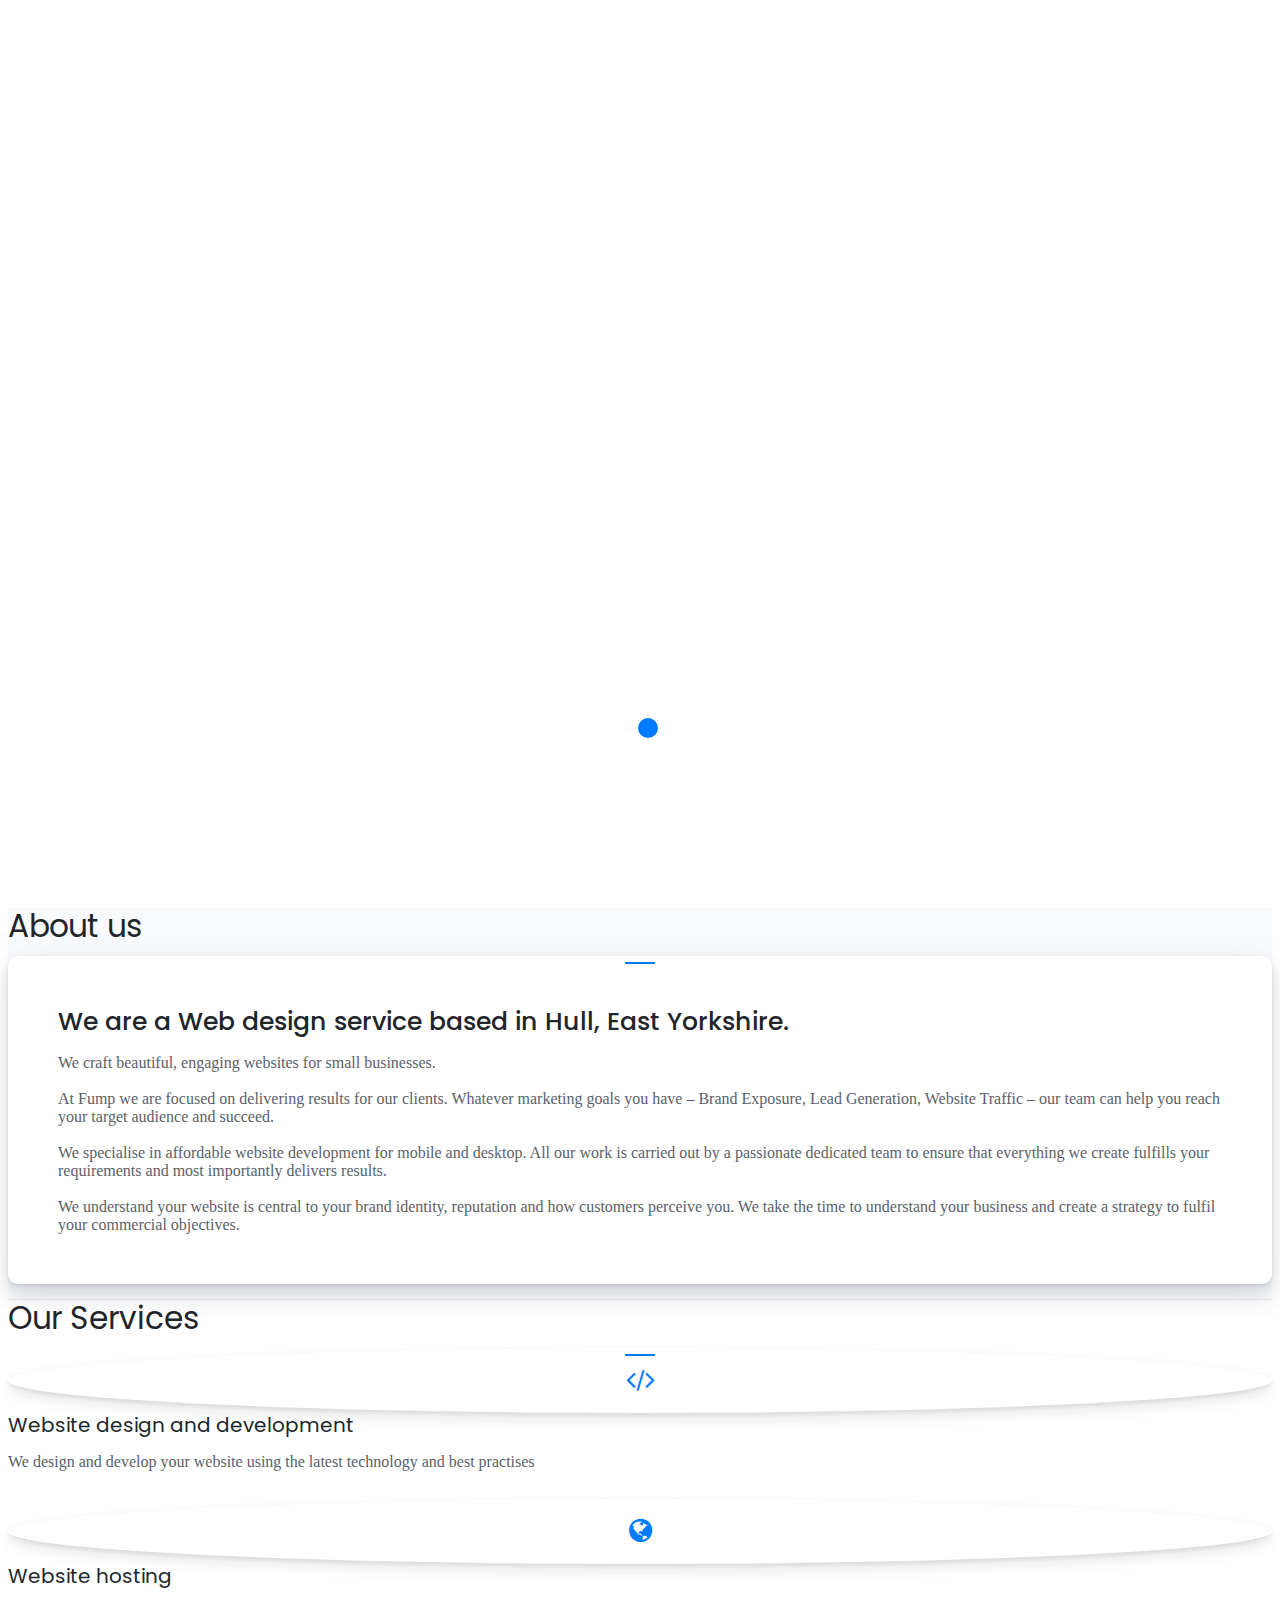
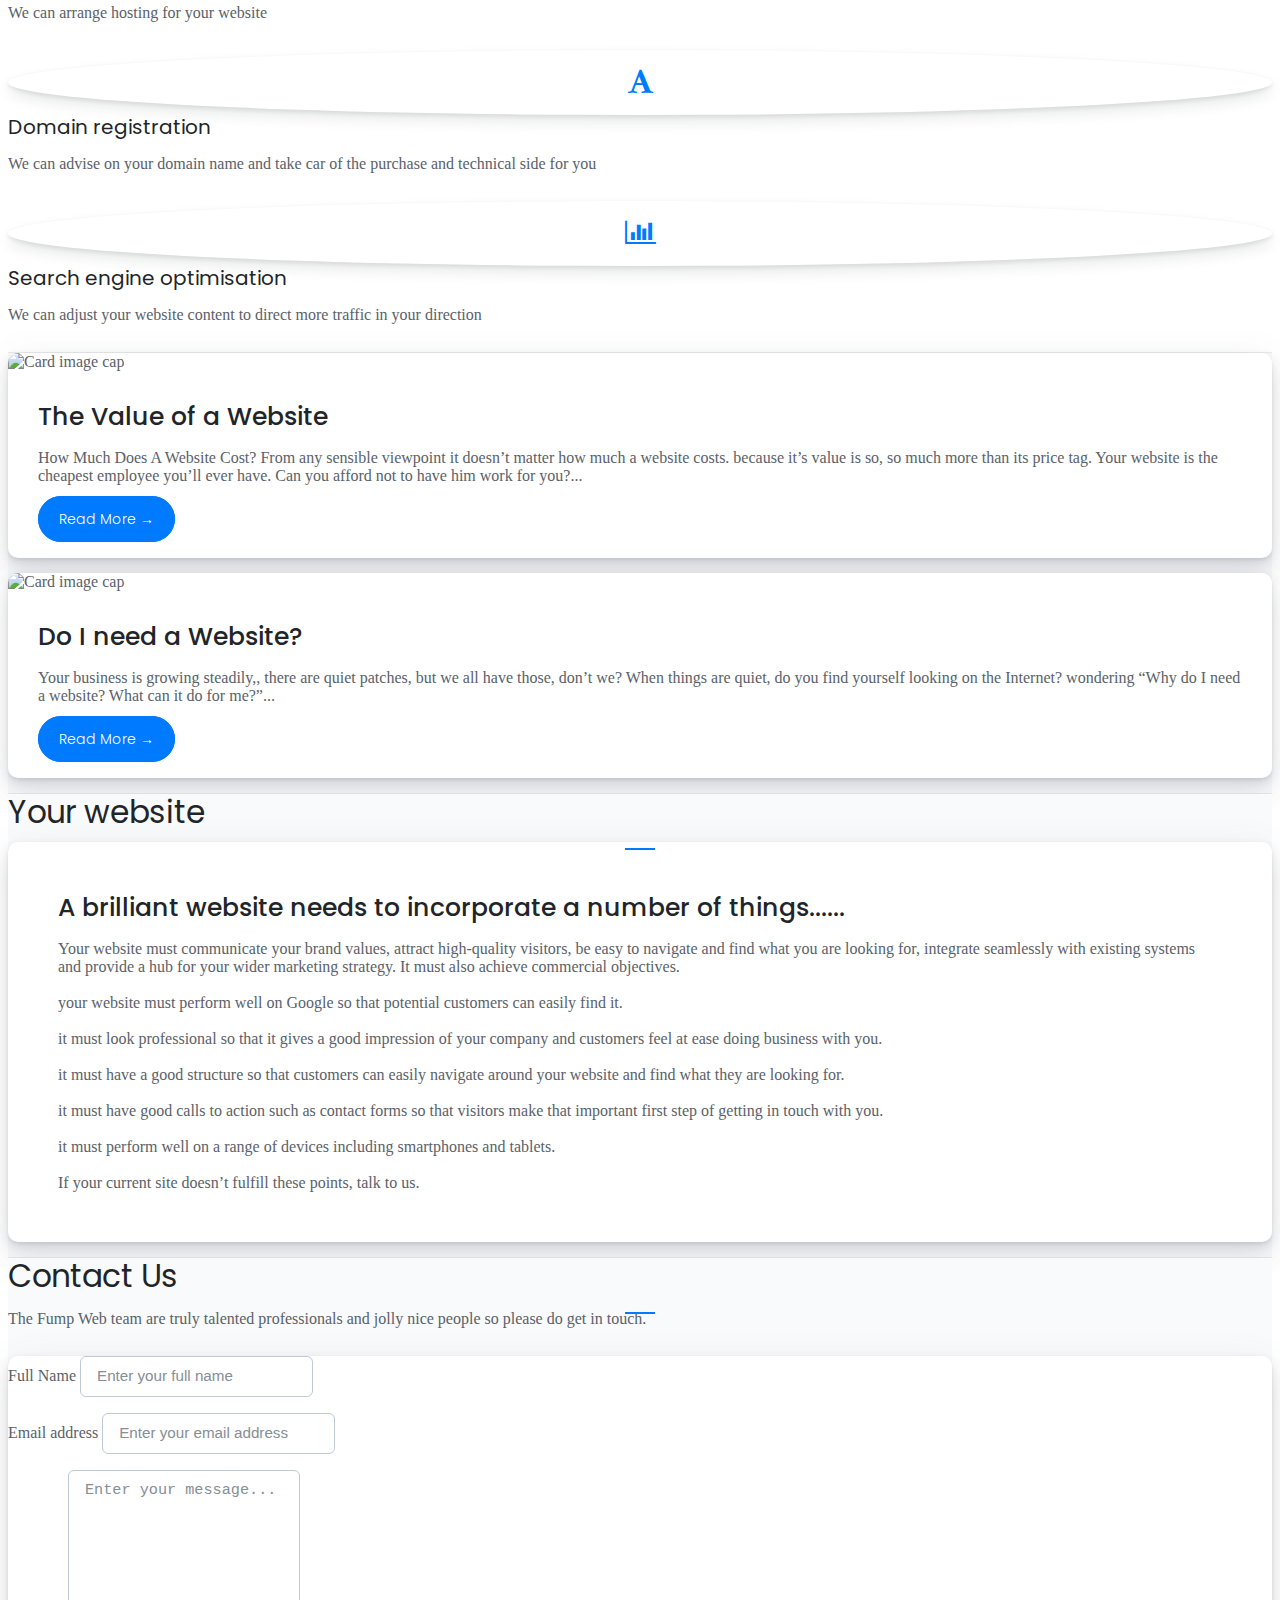
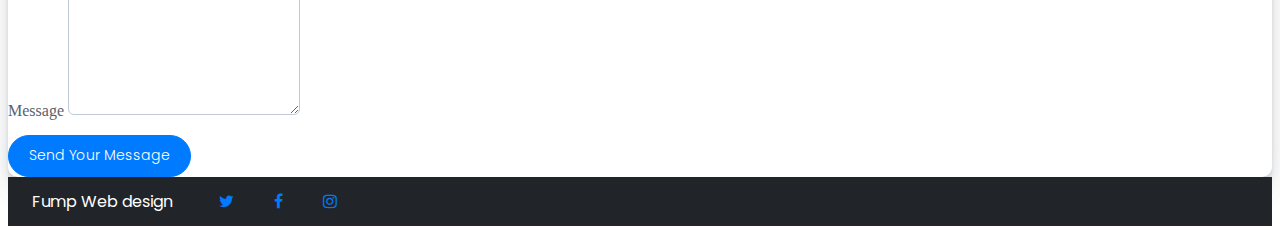
==== commit 9bb75836: "padding tweaks and bottom menu removed" ====
--- a/index.html
+++ b/index.html
@@ -170,7 +170,7 @@
             <div class="col-md-12 col-lg-12">
               <div class="card mb-4">
                 <!-- style="max-height: 200px;" -->
-                <div class="card-body">
+                <div class="card-body padding-50">
                   <h4 class="card-title text-center">We are a Web design service based in Hull, East Yorkshire.</h4>
                   <p class="card-text"> We craft beautiful, engaging websites for <strong>small businesses.</strong>
                     <br>
@@ -306,7 +306,7 @@
             <div class="col-md-12 col-lg-12">
               <div class="card mb-4">
 
-                <div class="card-body">
+                <div class="card-body padding-50">
                   <h4 class="card-title text-center">A brilliant website needs to incorporate a number of things......</h4>
                   <p class="card-text"> Your website must communicate your brand values, attract high-quality visitors,
                     be easy to navigate and find what you are looking for, integrate seamlessly with existing systems
@@ -346,7 +346,7 @@
   <div id="contactUs" class="contact section-invert py-4">
     <h3 class="section-title text-center m-5">Contact Us</h3>
     <p class="text-center">The Fump Web team are truly talented professionals and jolly nice people so please do get in
-      touch</p>
+      touch.</p>
     <div class="container py-4">
       <div class="row justify-content-md-center px-4">
         <div class="contact-form col-sm-12 col-md-10 col-lg-7 p-4 mb-4 card">
@@ -386,7 +386,7 @@
     <nav class="navbar navbar-expand-lg navbar-dark bg-dark">
       <div class="container">
         <a class="navbar-brand" href="#">Fump Web design</a>
-        <button class="navbar-toggler" type="button" data-toggle="collapse" data-target="#navbarNav" aria-controls="navbarNav"
+        <!-- <button class="navbar-toggler" type="button" data-toggle="collapse" data-target="#navbarNav" aria-controls="navbarNav"
           aria-expanded="false" aria-label="Toggle navigation">
           <span class="navbar-toggler-icon"></span>
         </button>
@@ -411,9 +411,13 @@
               <a class="nav-link" href="https://www.instagram.com/fumpdesign"><i class="fa fa-instagram"></i></a>
             </li>
           </ul>
-        </div>
-
-      </div>
+        </div> -->
+        <a class="nav-link" href="https://twitter.com/fumpdesign"><i class="fa fa-twitter"></i></a>
+     
+        <a class="nav-link" href="https://www.facebook.com/fumpdesign"><i class="fa fa-facebook"></i></a>
+      
+        <a class="nav-link" href="https://www.instagram.com/fumpdesign"><i class="fa fa-instagram"></i></a>
+     
     </nav>
   </footer>
   <!-- / Footer Section -->
--- a/style.css
+++ b/style.css
@@ -191,4 +191,8 @@
 
 .blue-border-left {
     border-left: 3px solid blue ;
+}
+
+.padding-50 {
+    padding: 50px!important;
 }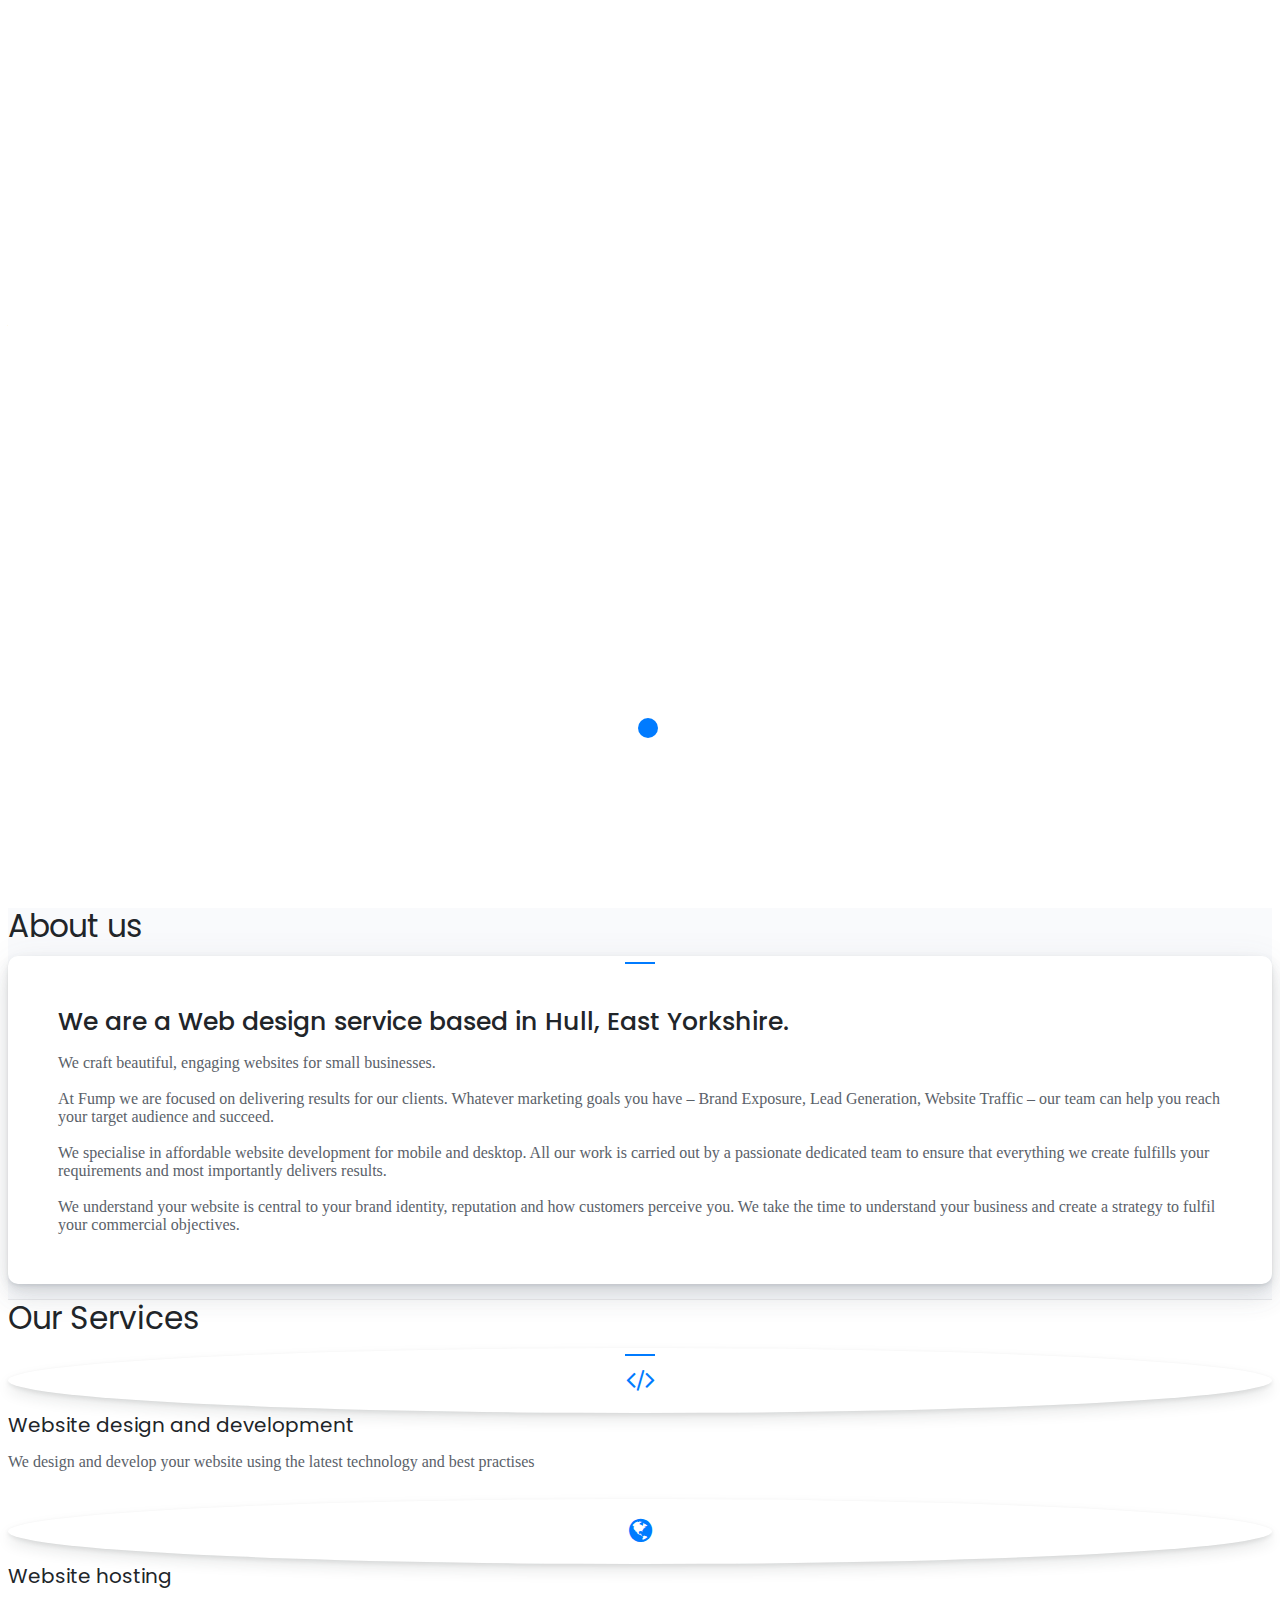
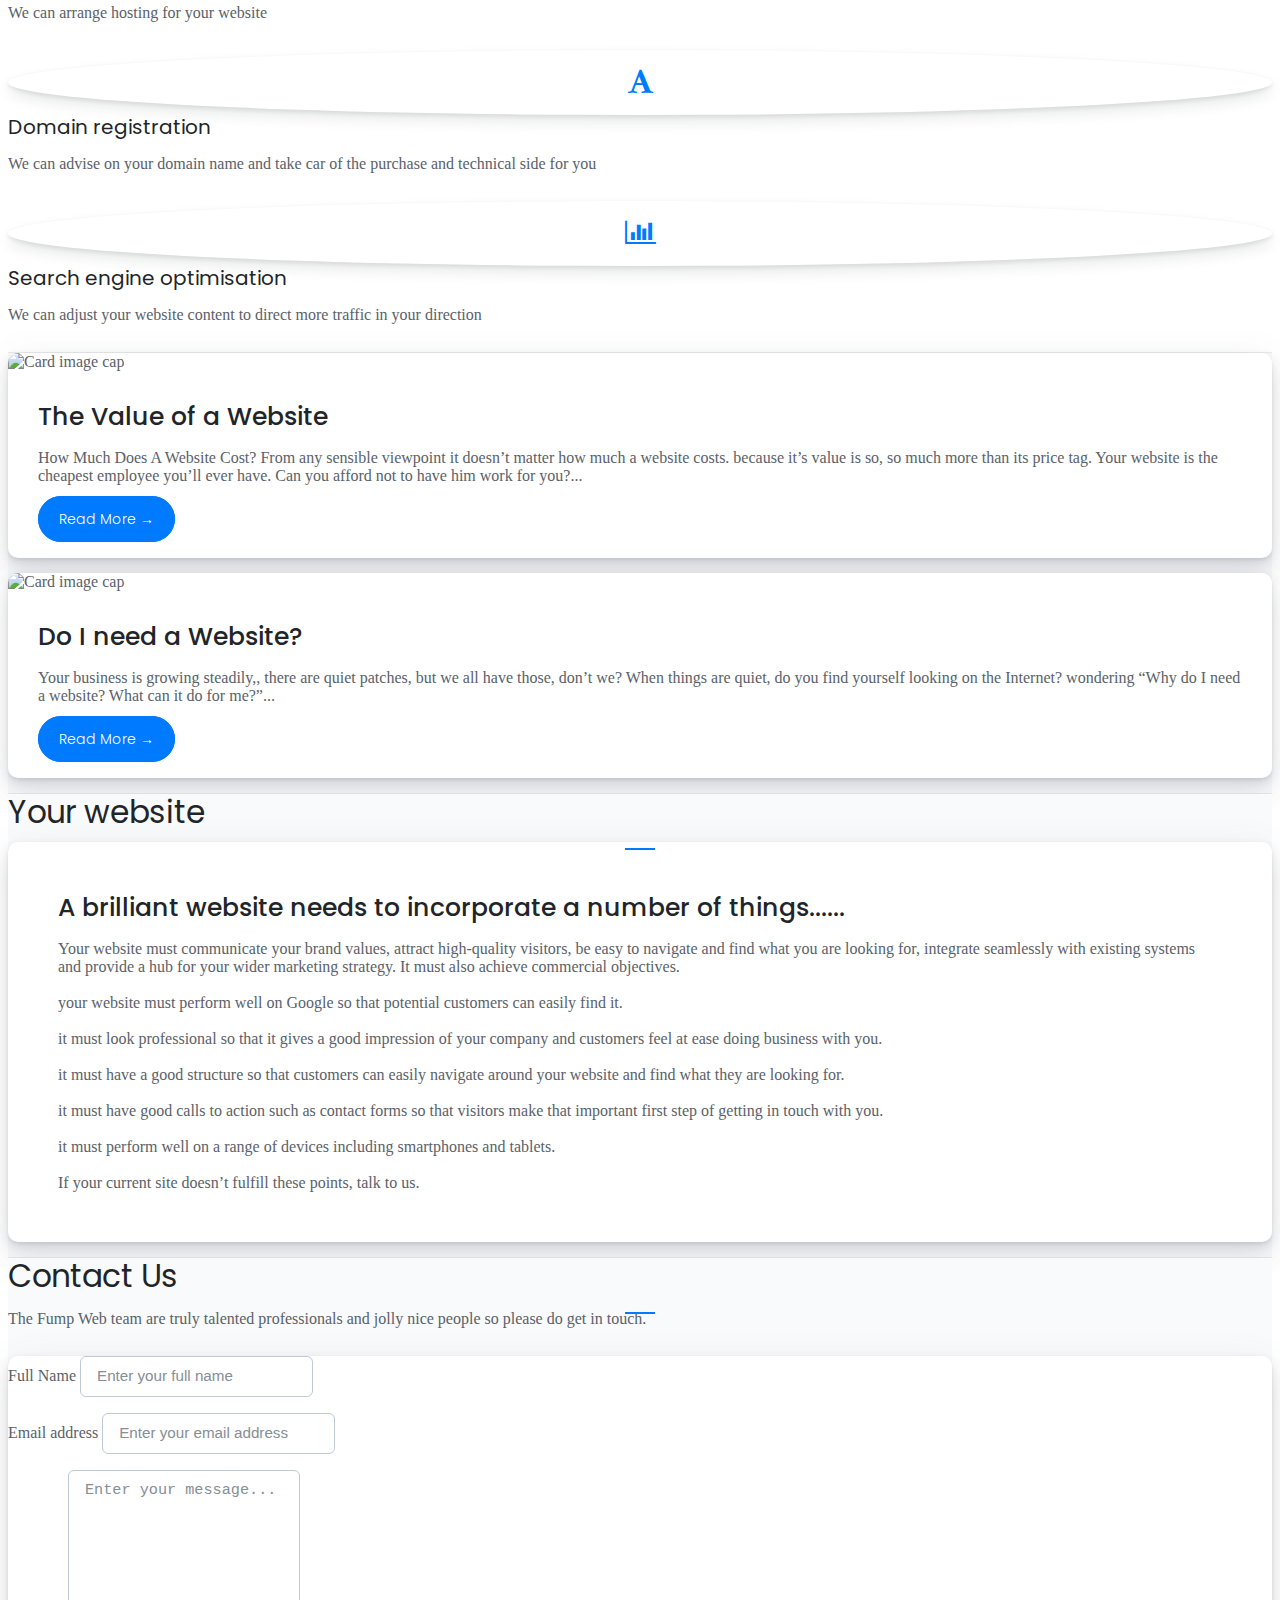
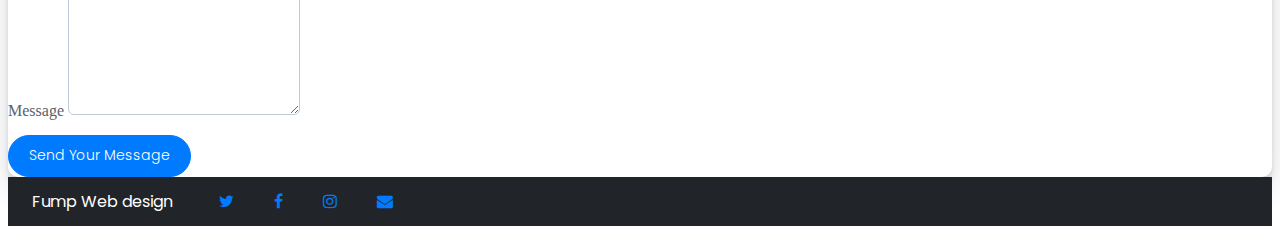
==== commit 90377f20: "email added" ====
--- a/index.html
+++ b/index.html
@@ -11,10 +11,10 @@
 
   <!-- CSS Dependencies -->
   <link rel="stylesheet" href="style.css">
-  <link rel="stylesheet" href="https://stackpath.bootstrapcdn.com/bootstrap/4.1.3/css/bootstrap.min.css" integrity="sha384-MCw98/SFnGE8fJT3GXwEOngsV7Zt27NXFoaoApmYm81iuXoPkFOJwJ8ERdknLPMO"
-    crossorigin="anonymous">
-  <link href="https://maxcdn.bootstrapcdn.com/font-awesome/4.7.0/css/font-awesome.min.css" rel="stylesheet" integrity="sha384-wvfXpqpZZVQGK6TAh5PVlGOfQNHSoD2xbE+QkPxCAFlNEevoEH3Sl0sibVcOQVnN"
-    crossorigin="anonymous">
+  <link rel="stylesheet" href="https://stackpath.bootstrapcdn.com/bootstrap/4.1.3/css/bootstrap.min.css"
+    integrity="sha384-MCw98/SFnGE8fJT3GXwEOngsV7Zt27NXFoaoApmYm81iuXoPkFOJwJ8ERdknLPMO" crossorigin="anonymous">
+  <link href="https://maxcdn.bootstrapcdn.com/font-awesome/4.7.0/css/font-awesome.min.css" rel="stylesheet"
+    integrity="sha384-wvfXpqpZZVQGK6TAh5PVlGOfQNHSoD2xbE+QkPxCAFlNEevoEH3Sl0sibVcOQVnN" crossorigin="anonymous">
   <link rel="stylesheet" href="css/shards.min.css?version=2.1.0">
   <link rel="stylesheet" href="css/shards-extras.min.css?version=2.1.0">
 
@@ -23,14 +23,17 @@
   <meta name="google-site-verification" content="wkU0xw3Y1k3NiMj50azP0PiMYISAOBJ9_Zp_PEIcKNI" />
 
   <!-- Global site tag (gtag.js) - Google Analytics -->
-<script async src="https://www.googletagmanager.com/gtag/js?id=UA-48460394-4"></script>
-<script>
-  window.dataLayer = window.dataLayer || [];
-  function gtag(){dataLayer.push(arguments);}
-  gtag('js', new Date());
-
-  gtag('config', 'UA-48460394-4');
-</script>
+  <script async src="https://www.googletagmanager.com/gtag/js?id=UA-48460394-4"></script>
+  <script>
+    window.dataLayer = window.dataLayer || [];
+
+    function gtag() {
+      dataLayer.push(arguments);
+    }
+    gtag('js', new Date());
+
+    gtag('config', 'UA-48460394-4');
+  </script>
 
   <!-- JSON-LD markup generated by Google Structured Data Markup Helper. -->
 
@@ -44,7 +47,7 @@
   <link rel="apple-touch-icon" sizes="144x144" href="/apple-icon-144x144.png">
   <link rel="apple-touch-icon" sizes="152x152" href="/apple-icon-152x152.png">
   <link rel="apple-touch-icon" sizes="180x180" href="/apple-icon-180x180.png">
-  <link rel="icon" type="image/png" sizes="192x192"  href="/android-icon-192x192.png">
+  <link rel="icon" type="image/png" sizes="192x192" href="/android-icon-192x192.png">
   <link rel="icon" type="image/png" sizes="32x32" href="/favicon-32x32.png">
   <link rel="icon" type="image/png" sizes="96x96" href="/favicon-96x96.png">
   <link rel="icon" type="image/png" sizes="16x16" href="/favicon-16x16.png">
@@ -55,28 +58,32 @@
 
   <!-- Use this website to quickly structure your metatags - https://www.heymeta.com/ -->
   <!-- HTML Meta Tags -->
-<title>Fump - Website design for small businesses</title>
-<meta name="description" content="We provide Website design and development for small businesses in Hull, East Yorkshire.">
-
-<!-- Google / Search Engine Tags -->
-<meta itemprop="name" content="Fump - Website design for small businesses">
-<meta itemprop="description" content="We provide Website design and development for small businesses in Hull, East Yorkshire.">
-<meta itemprop="image" content="https://res.cloudinary.com/fump/image/upload/v1550668575/Fump/fump3Dsingle.png">
-
-<!-- Facebook Meta Tags -->
-<meta property="og:url" content="https://fump.co.uk">
-<meta property="og:type" content="website">
-<meta property="og:title" content="Fump - Website design for small businesses">
-<meta property="og:description" content="We provide Website design and development for small businesses in Hull, East Yorkshire.">
-<meta property="og:image" content="https://res.cloudinary.com/fump/image/upload/v1550668575/Fump/fump3Dsingle.png">
-
-<!-- Twitter Meta Tags -->
-<meta name="twitter:card" content="summary_large_image">
-<meta name="twitter:title" content="Fump - Website design for small businesses">
-<meta name="twitter:description" content="We provide Website design and development for small businesses in Hull, East Yorkshire.">
-<meta name="twitter:image" content="https://res.cloudinary.com/fump/image/upload/v1550668575/Fump/fump3Dsingle.png">
-
-<!-- Meta Tags Generated via http://heymeta.com -->
+  <title>Fump - Website design for small businesses</title>
+  <meta name="description"
+    content="We provide Website design and development for small businesses in Hull, East Yorkshire.">
+
+  <!-- Google / Search Engine Tags -->
+  <meta itemprop="name" content="Fump - Website design for small businesses">
+  <meta itemprop="description"
+    content="We provide Website design and development for small businesses in Hull, East Yorkshire.">
+  <meta itemprop="image" content="https://res.cloudinary.com/fump/image/upload/v1550668575/Fump/fump3Dsingle.png">
+
+  <!-- Facebook Meta Tags -->
+  <meta property="og:url" content="https://fump.co.uk">
+  <meta property="og:type" content="website">
+  <meta property="og:title" content="Fump - Website design for small businesses">
+  <meta property="og:description"
+    content="We provide Website design and development for small businesses in Hull, East Yorkshire.">
+  <meta property="og:image" content="https://res.cloudinary.com/fump/image/upload/v1550668575/Fump/fump3Dsingle.png">
+
+  <!-- Twitter Meta Tags -->
+  <meta name="twitter:card" content="summary_large_image">
+  <meta name="twitter:title" content="Fump - Website design for small businesses">
+  <meta name="twitter:description"
+    content="We provide Website design and development for small businesses in Hull, East Yorkshire.">
+  <meta name="twitter:image" content="https://res.cloudinary.com/fump/image/upload/v1550668575/Fump/fump3Dsingle.png">
+
+  <!-- Meta Tags Generated via http://heymeta.com -->
 
 
 </head>
@@ -103,7 +110,8 @@
       <!-- Navigation -->
       <nav class="navbar navbar-expand-lg navbar-dark pt-4 px-0">
         <a class="navbar-brand" href="#">
-          <img src="images/fump-single-reverse.svg" id="fump-header-logo" class="mr-2" alt="Shards - Agency Landing Page">
+          <img src="images/fump-single-reverse.svg" id="fump-header-logo" class="mr-2"
+            alt="Shards - Agency Landing Page">
           Fump Website design
         </a>
         <button class="navbar-toggler" type="button" data-toggle="collapse" data-target="#navbarNavDropdown"
@@ -133,7 +141,9 @@
             <li class="nav-item">
               <a class="nav-link" href="https://www.instagram.com/fumpdesign"><i class="fa fa-instagram"></i></a>
             </li>
-
+            <li class="nav-item">
+              <a class="nav-link" href="mailto:hello@fump.co.uk"><i class="fa fa-envelope"></i></a>
+            </li>
           </ul>
         </div>
       </nav>
@@ -259,7 +269,8 @@
 
             <div class="col-md-12 col-lg-6">
               <div class="card mb-4">
-                <img class="card-img-top" src="https://res.cloudinary.com/fump/image/upload/w_auto,c_scale,q_auto,f_auto/v1550080702/Fump/website_value.jpg"
+                <img class="card-img-top"
+                  src="https://res.cloudinary.com/fump/image/upload/w_auto,c_scale,q_auto,f_auto/v1550080702/Fump/website_value.jpg"
                   alt="Card image cap">
                 <div class="card-body">
                   <h4 class="card-title">The Value of a Website</h4>
@@ -274,7 +285,8 @@
 
             <div class="col-md-12 col-lg-6">
               <div class="card mb-4">
-                <img class="card-img-top" src="https://res.cloudinary.com/fump/image/upload/w_auto,c_scale,q_auto,f_auto/v1550080702/Fump/need_a_website.jpg"
+                <img class="card-img-top"
+                  src="https://res.cloudinary.com/fump/image/upload/w_auto,c_scale,q_auto,f_auto/v1550044782/Fump/hero-image.jpg"
                   alt="Card image cap">
                 <div class="card-body">
                   <h4 class="card-title">Do I need a Website?</h4>
@@ -307,7 +319,8 @@
               <div class="card mb-4">
 
                 <div class="card-body padding-50">
-                  <h4 class="card-title text-center">A brilliant website needs to incorporate a number of things......</h4>
+                  <h4 class="card-title text-center">A brilliant website needs to incorporate a number of things......
+                  </h4>
                   <p class="card-text"> Your website must communicate your brand values, attract high-quality visitors,
                     be easy to navigate and find what you are looking for, integrate seamlessly with existing systems
                     and provide a hub for your wider marketing strategy. It must also achieve commercial objectives.
@@ -355,13 +368,15 @@
               <div class="col-md-6 col-sm-12">
                 <div class="form-group">
                   <label for="contactFormFullName">Full Name</label>
-                  <input type="text" name="name" class="form-control" id="contactFormFullName" placeholder="Enter your full name">
+                  <input type="text" name="name" class="form-control" id="contactFormFullName"
+                    placeholder="Enter your full name">
                 </div>
               </div>
               <div class="col-md-6 col-sm-12">
                 <div class="form-group">
                   <label for="contactFormEmail">Email address</label>
-                  <input type="email" name="email" class="form-control" id="contactFormEmail" placeholder="Enter your email address">
+                  <input type="email" name="email" class="form-control" id="contactFormEmail"
+                    placeholder="Enter your email address">
                 </div>
               </div>
             </div>
@@ -369,7 +384,8 @@
               <div class="col">
                 <div class="form-group">
                   <label for="exampleInputMessage1">Message</label>
-                  <textarea name="message" id="exampleInputMessage1" class="form-control mb-4" rows="10" placeholder="Enter your message..."></textarea>
+                  <textarea name="message" id="exampleInputMessage1" class="form-control mb-4" rows="10"
+                    placeholder="Enter your message..."></textarea>
                 </div>
               </div>
             </div>
@@ -413,29 +429,33 @@
           </ul>
         </div> -->
         <a class="nav-link" href="https://twitter.com/fumpdesign"><i class="fa fa-twitter"></i></a>
-     
+
         <a class="nav-link" href="https://www.facebook.com/fumpdesign"><i class="fa fa-facebook"></i></a>
-      
+
         <a class="nav-link" href="https://www.instagram.com/fumpdesign"><i class="fa fa-instagram"></i></a>
-     
+        <a class="nav-link" href="mailto:hello@fump.co.uk"><i class="fa fa-envelope"></i></a>
+
     </nav>
   </footer>
   <!-- / Footer Section -->
 
   <!-- JavaScript Dependencies -->
-  <script src="https://code.jquery.com/jquery-3.3.1.slim.min.js" integrity="sha384-q8i/X+965DzO0rT7abK41JStQIAqVgRVzpbzo5smXKp4YfRvH+8abtTE1Pi6jizo"
-    crossorigin="anonymous"></script>
-  <script src="https://cdnjs.cloudflare.com/ajax/libs/popper.js/1.14.3/umd/popper.min.js" integrity="sha384-ZMP7rVo3mIykV+2+9J3UJ46jBk0WLaUAdn689aCwoqbBJiSnjAK/l8WvCWPIPm49"
-    crossorigin="anonymous"></script>
-  <script src="https://stackpath.bootstrapcdn.com/bootstrap/4.1.3/js/bootstrap.min.js" integrity="sha384-ChfqqxuZUCnJSK3+MXmPNIyE6ZbWh2IMqE241rYiqJxyMiZ6OW/JmZQ5stwEULTy"
-    crossorigin="anonymous"></script>
-
-    <script type="text/javascript">
-      var cl = cloudinary.Cloudinary.new({
-          cloud_name: "fump"
-      });
-      // replace 'demo' with your cloud name in the line above 
-      cl.responsive();
+  <script src="https://code.jquery.com/jquery-3.3.1.slim.min.js"
+    integrity="sha384-q8i/X+965DzO0rT7abK41JStQIAqVgRVzpbzo5smXKp4YfRvH+8abtTE1Pi6jizo" crossorigin="anonymous">
+  </script>
+  <script src="https://cdnjs.cloudflare.com/ajax/libs/popper.js/1.14.3/umd/popper.min.js"
+    integrity="sha384-ZMP7rVo3mIykV+2+9J3UJ46jBk0WLaUAdn689aCwoqbBJiSnjAK/l8WvCWPIPm49" crossorigin="anonymous">
+  </script>
+  <script src="https://stackpath.bootstrapcdn.com/bootstrap/4.1.3/js/bootstrap.min.js"
+    integrity="sha384-ChfqqxuZUCnJSK3+MXmPNIyE6ZbWh2IMqE241rYiqJxyMiZ6OW/JmZQ5stwEULTy" crossorigin="anonymous">
+  </script>
+
+  <script type="text/javascript">
+    var cl = cloudinary.Cloudinary.new({
+      cloud_name: "fump"
+    });
+    // replace 'demo' with your cloud name in the line above 
+    cl.responsive();
   </script>
 </body>
 
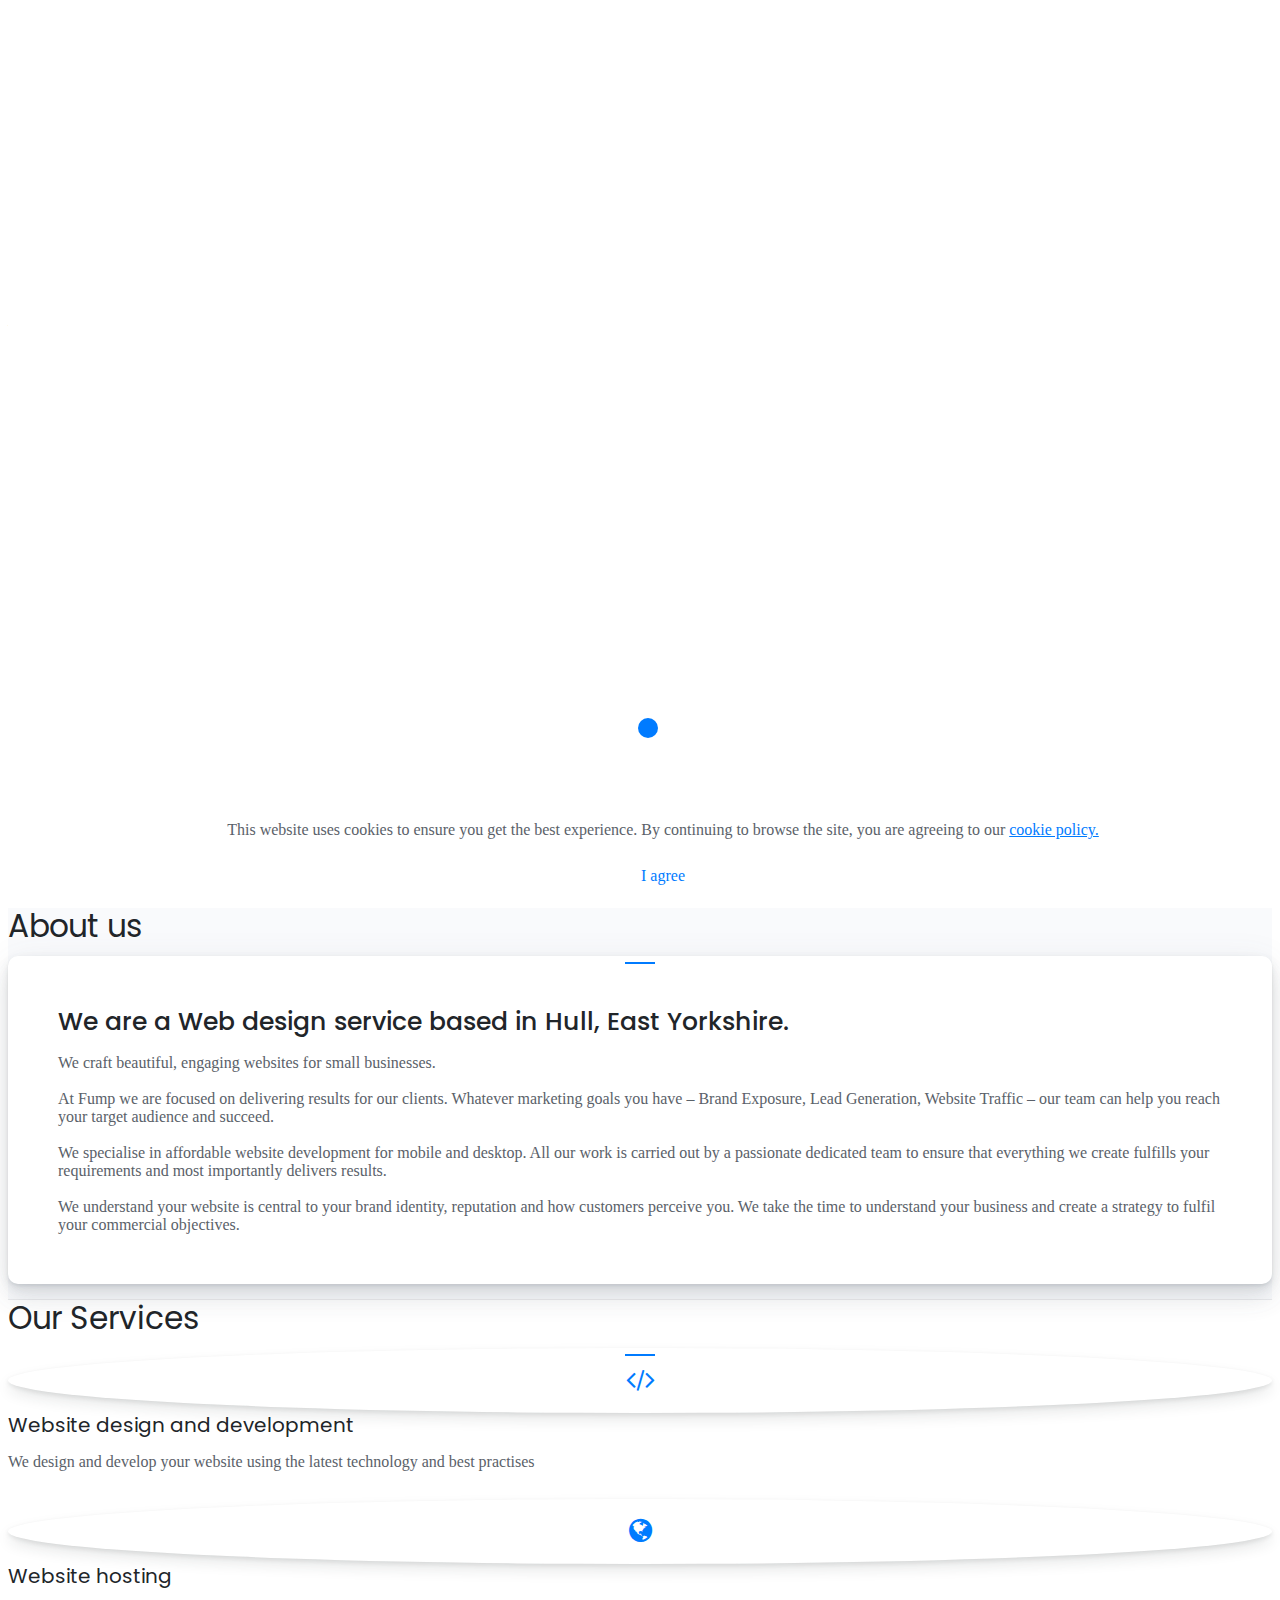
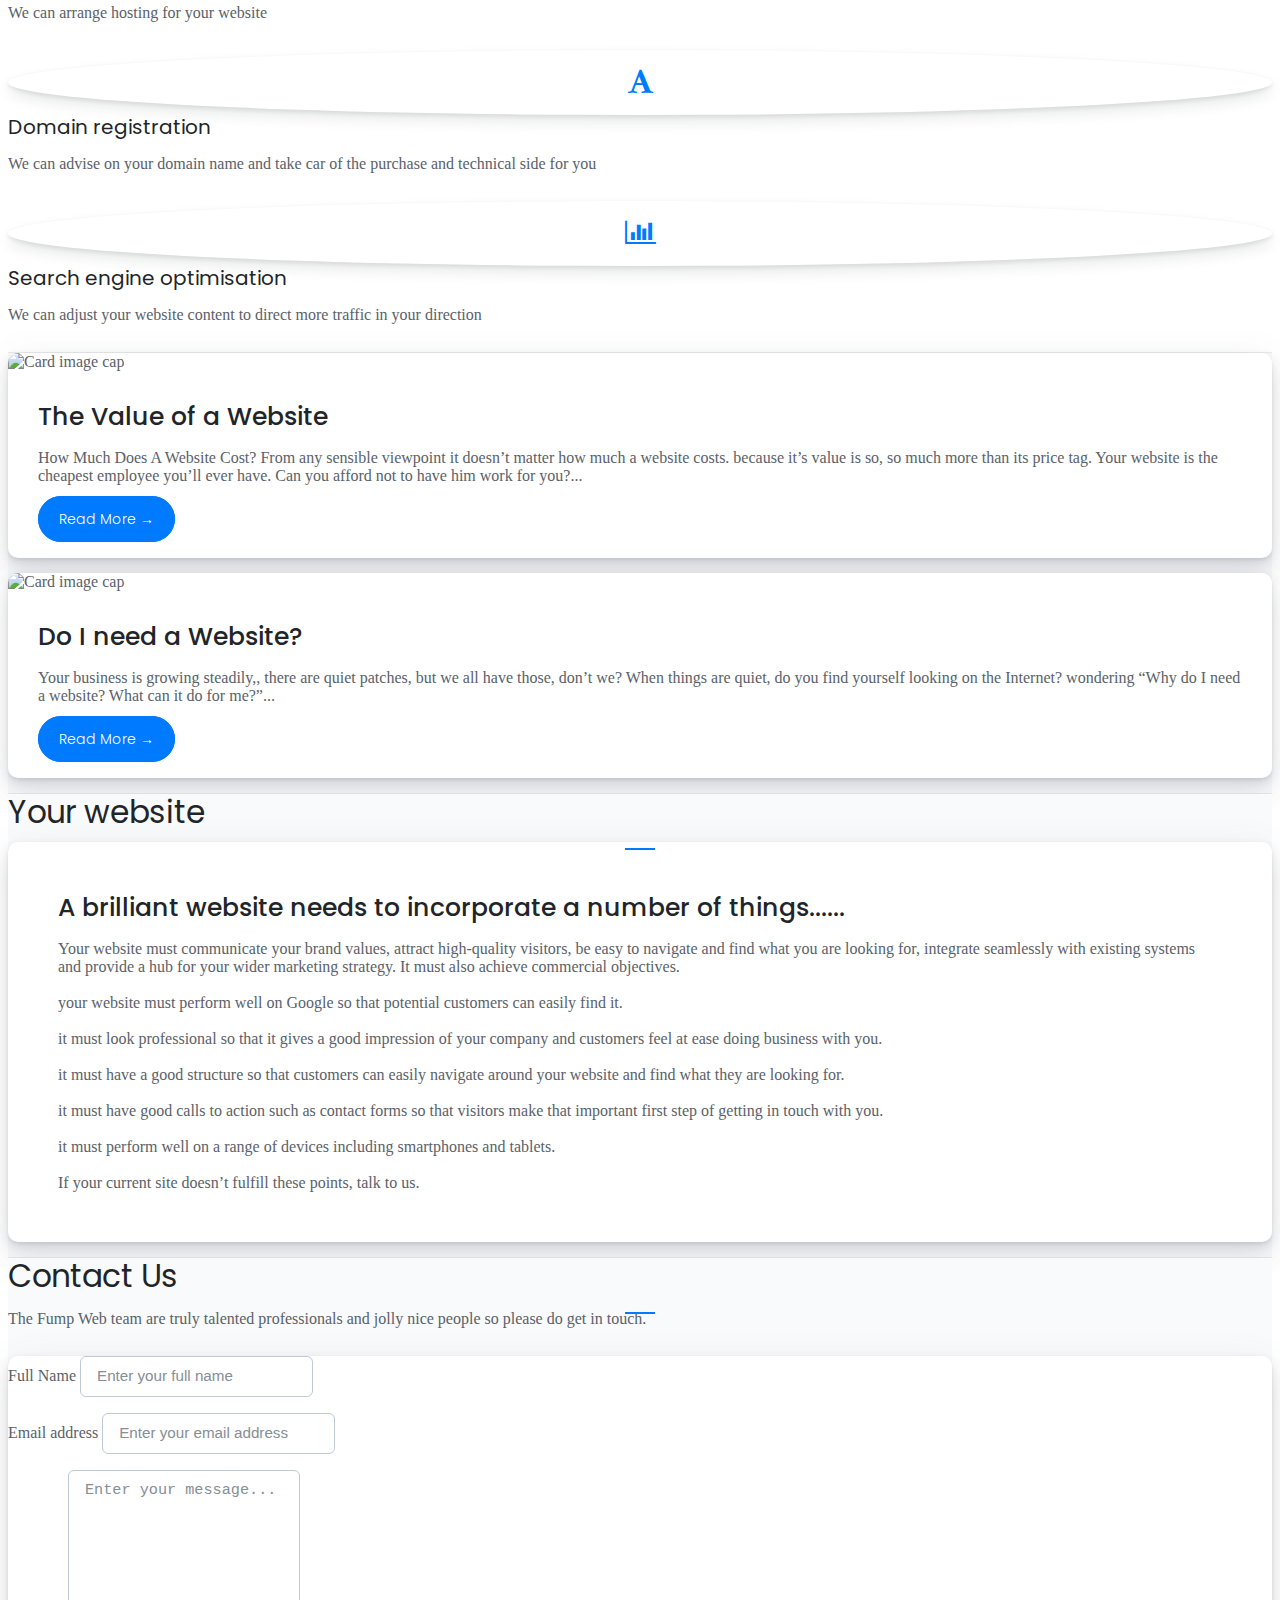
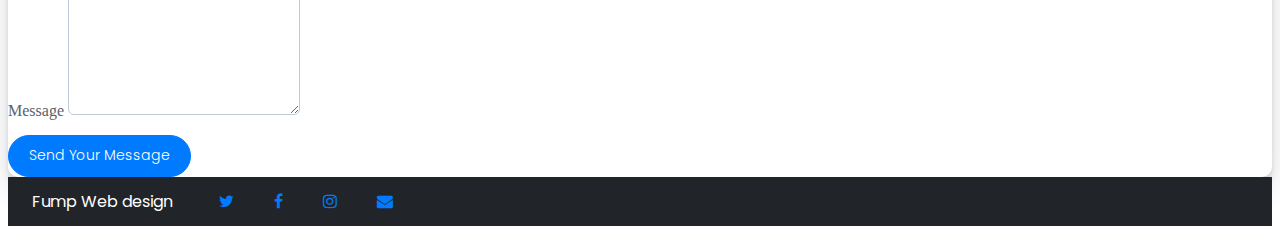
==== commit 956f2827: "animation oly appears first time" ====
--- a/index.html
+++ b/index.html
@@ -94,7 +94,7 @@
 
   <!-- animation -->
   <div id="front-page">
-    <a href="https://www.fump.co.uk" id="fump-logo">
+    <a href="/" id="fump-logo">
     </a>
     <div id="blue-circle">
     </div>
@@ -109,7 +109,7 @@
     <div class="container">
       <!-- Navigation -->
       <nav class="navbar navbar-expand-lg navbar-dark pt-4 px-0">
-        <a class="navbar-brand" href="#">
+        <a class="navbar-brand" href="/">
           <img src="images/fump-single-reverse.svg" id="fump-header-logo" class="mr-2"
             alt="Shards - Agency Landing Page">
           Fump Website design
@@ -121,7 +121,7 @@
         <div class="collapse navbar-collapse" id="navbarNavDropdown">
           <ul class="navbar-nav">
             <li class="nav-item active">
-              <a class="nav-link" href="#">Home <span class="sr-only">(current)</span></a>
+              <a class="nav-link" href="/">Home <span class="sr-only">(current)</span></a>
             </li>
             <li class="nav-item">
               <a class="nav-link" href="#our-services">Our Services</a>
@@ -151,6 +151,14 @@
     </div> <!-- .container -->
 
 
+        <!-- cookies -->
+
+        <div id="cookies-notification" class="">
+          <p class="white-text">This website uses cookies to ensure you get the best experience. By continuing to
+              browse the site, you are agreeing to our <a href="cookie-policy.html"> cookie policy.</a></p>
+          <a href="" class=" " id="agreeCookies">I
+              agree</a>
+      </div>
 
 
     <!-- Inner Wrapper -->
@@ -450,6 +458,9 @@
     integrity="sha384-ChfqqxuZUCnJSK3+MXmPNIyE6ZbWh2IMqE241rYiqJxyMiZ6OW/JmZQ5stwEULTy" crossorigin="anonymous">
   </script>
 
+<script src="/js/cookie.js">
+</script>
+
   <script type="text/javascript">
     var cl = cloudinary.Cloudinary.new({
       cloud_name: "fump"
--- a/style.css
+++ b/style.css
@@ -10,10 +10,29 @@
     background-color: white;
     overflow: hidden;
     color: white;
+    -webkit-animation-name: main-background;
     animation-name: main-background;
+    -webkit-animation-duration: 2.05s;
     animation-duration: 2.05s;
+    -webkit-animation-iteration-count: 1;
     animation-iteration-count: 1;
+    -webkit-animation-fill-mode: forwards;
     animation-fill-mode: forwards;
+}
+
+@-webkit-keyframes main-background {
+    0% {
+        background-color: white;
+    }
+
+    75% {
+        background-color: white;
+    }
+
+    100% {
+        background-color: transparent;
+        visibility: hidden;
+    }
 }
 
 @keyframes main-background {
@@ -40,12 +59,19 @@
     width: 20px;
     border-radius: 50%;
     background-color: #007bff;
+    -webkit-animation-name: fump-smash2;
     animation-name: fump-smash2;
+    -webkit-animation-duration: 0.7s;
     animation-duration: 0.7s;
+    -webkit-animation-iteration-count: 1;
     animation-iteration-count: 1;
+    -webkit-animation-fill-mode: forwards;
     animation-fill-mode: forwards;
+    -webkit-transition-timing-function: ease-out;
     transition-timing-function: ease-out;
+    -webkit-animation-delay: 1.4s;
     animation-delay: 1.4s;
+    -webkit-transform: translate(-50%, -50%);
     transform: translate(-50%, -50%)
 }
 
@@ -61,7 +87,9 @@
     background-position: center;
     background-size: contain;
     opacity: 0;
+    -webkit-transform: translate(-50%, -50%);
     transform: translate(-50%, -50%);
+    -webkit-animation: fump-smash1 1.4s ease-in 0s 1 forwards, popInLeftFump 0.8s ease-in 3.75s 1 forwards;
     animation: fump-smash1 1.4s ease-in 0s 1 forwards, popInLeftFump 0.8s ease-in 3.75s 1 forwards;
 }
 
@@ -72,7 +100,7 @@
 
 /*keyframes animation*/
 
-@keyframes fump-smash1 {
+@-webkit-keyframes fump-smash1 {
     0% {
         opacity: 0;
         top: 30%;
@@ -98,7 +126,33 @@
     }
 }
 
-@keyframes fump-smash2 {
+@keyframes fump-smash1 {
+    0% {
+        opacity: 0;
+        top: 30%;
+    }
+
+    50% {
+        opacity: 100;
+        height: 60vmin;
+        width: 60vmin;
+    }
+
+    85% {
+        opacity: 100;
+        top: 30%;
+        height: 20vmin;
+        width: 20vmin;
+    }
+
+    100% {
+        top: 80%;
+        height: 30px;
+        width: 30px;
+    }
+}
+
+@-webkit-keyframes fump-smash2 {
     0% {}
 
     50% {
@@ -118,8 +172,28 @@
     }
 }
 
-
-@keyframes popInLeftFump {
+@keyframes fump-smash2 {
+    0% {}
+
+    50% {
+        background-color: #3395ff;
+    }
+
+    /* 50% {background-color: transparent;} */
+    99% {
+        height: 300vmax;
+        width: 300vmax;
+        background-color: transparent;
+    }
+
+    100% {
+        visibility: hidden;
+
+    }
+}
+
+
+@-webkit-keyframes popInLeftFump {
     0% {
         background-image: url(/images/fump-single-reverse.svg);
         top: 20px;
@@ -167,6 +241,55 @@
     }
 }
 
+
+@keyframes popInLeftFump {
+    0% {
+        background-image: url(/images/fump-single-reverse.svg);
+        top: 20px;
+        left: 20px;
+        height: 30px;
+        width: 30px;
+        opacity: 0;
+        -webkit-transform: translate3d(-200px, 0, 0) scale3d(0.1, 0.1, 0.1);
+        transform: translate3d(-200px, 0, 0) scale3d(0.1, 0.1, 0.1);
+    }
+
+    40% {
+        opacity: 1;
+        -webkit-transform: translate3d(0, 0, 0) scale3d(1.08, 1.08, 1.08);
+        transform: translate3d(0, 0, 0) scale3d(1.08, 1.08, 1.08);
+        -webkit-animation-timing-function: cubic-bezier(0.47, 0, 0.745, 0.715);
+        animation-timing-function: cubic-bezier(0.47, 0, 0.745, 0.715);
+    }
+
+    60% {
+        -webkit-animation-timing-function: cubic-bezier(0.42, 0, 0.58, 1);
+        animation-timing-function: cubic-bezier(0.42, 0, 0.58, 1);
+        -webkit-transform: scale3d(1, 1, 1);
+        transform: scale3d(1, 1, 1);
+    }
+
+    80% {
+        -webkit-animation-timing-function: cubic-bezier(0.42, 0, 0.58, 1);
+        animation-timing-function: cubic-bezier(0.42, 0, 0.58, 1);
+        -webkit-transform: scale3d(1.03, 1.03, 1.03);
+        transform: scale3d(1.03, 1.03, 1.03);
+    }
+
+    100% {
+        background-image: url(fump-reverse.svg);
+        top: 20px;
+        left: 20px;
+        height: 30px;
+        width: 30px;
+        -webkit-animation-timing-function: cubic-bezier(0.25, 0.46, 0.45, 0.94);
+        animation-timing-function: cubic-bezier(0.25, 0.46, 0.45, 0.94);
+        -webkit-transform: scale3d(1, 1, 1);
+        transform: scale3d(1, 1, 1);
+        opacity: 100;
+    }
+}
+
 #fump-header-logo {
     height: 30px;
 }
@@ -177,22 +300,74 @@
     /* max-height: 300px; */
     background-color: #007bff;
 }
- 
-.blog-image-left{
-    width:250px;
+
+.blog-image-left {
+    width: 250px;
     float: left;
     margin: 10px 30px 10px 0px;
 }
-.blog-image-right{
-    width:250px;
+
+.blog-image-right {
+    width: 250px;
     float: right;
     margin: 10px 0px 10px 30px;
 }
 
 .blue-border-left {
-    border-left: 3px solid blue ;
+    border-left: 3px solid blue;
 }
 
 .padding-50 {
-    padding: 50px!important;
-}+    padding: 50px !important;
+}
+
+
+@-webkit-keyframes cookies-delay {
+    0% {
+        opacity: 0;
+    }
+
+    50% {
+        opacity: 0;
+    }
+
+    100% {
+        opacity: 1;
+    }
+}
+
+
+@keyframes cookies-delay {
+    0% {
+        opacity: 0;
+    }
+
+    50% {
+        opacity: 0;
+    }
+
+    100% {
+        opacity: 1;
+    }
+}
+
+#cookies-notification {
+    background-color: white;
+    bottom: 0px;
+    position: fixed;
+    width: 100vw;
+    text-align: center;
+    z-index: 1600;
+    padding: 15px;
+    -webkit-animation: cookies-delay 4s ease;
+    animation: cookies-delay 4s ease;
+}
+
+
+#cookies-notification>p>a {
+    text-decoration: underline;
+}
+
+#agreeCookies {
+    min-width: 150px;
+}
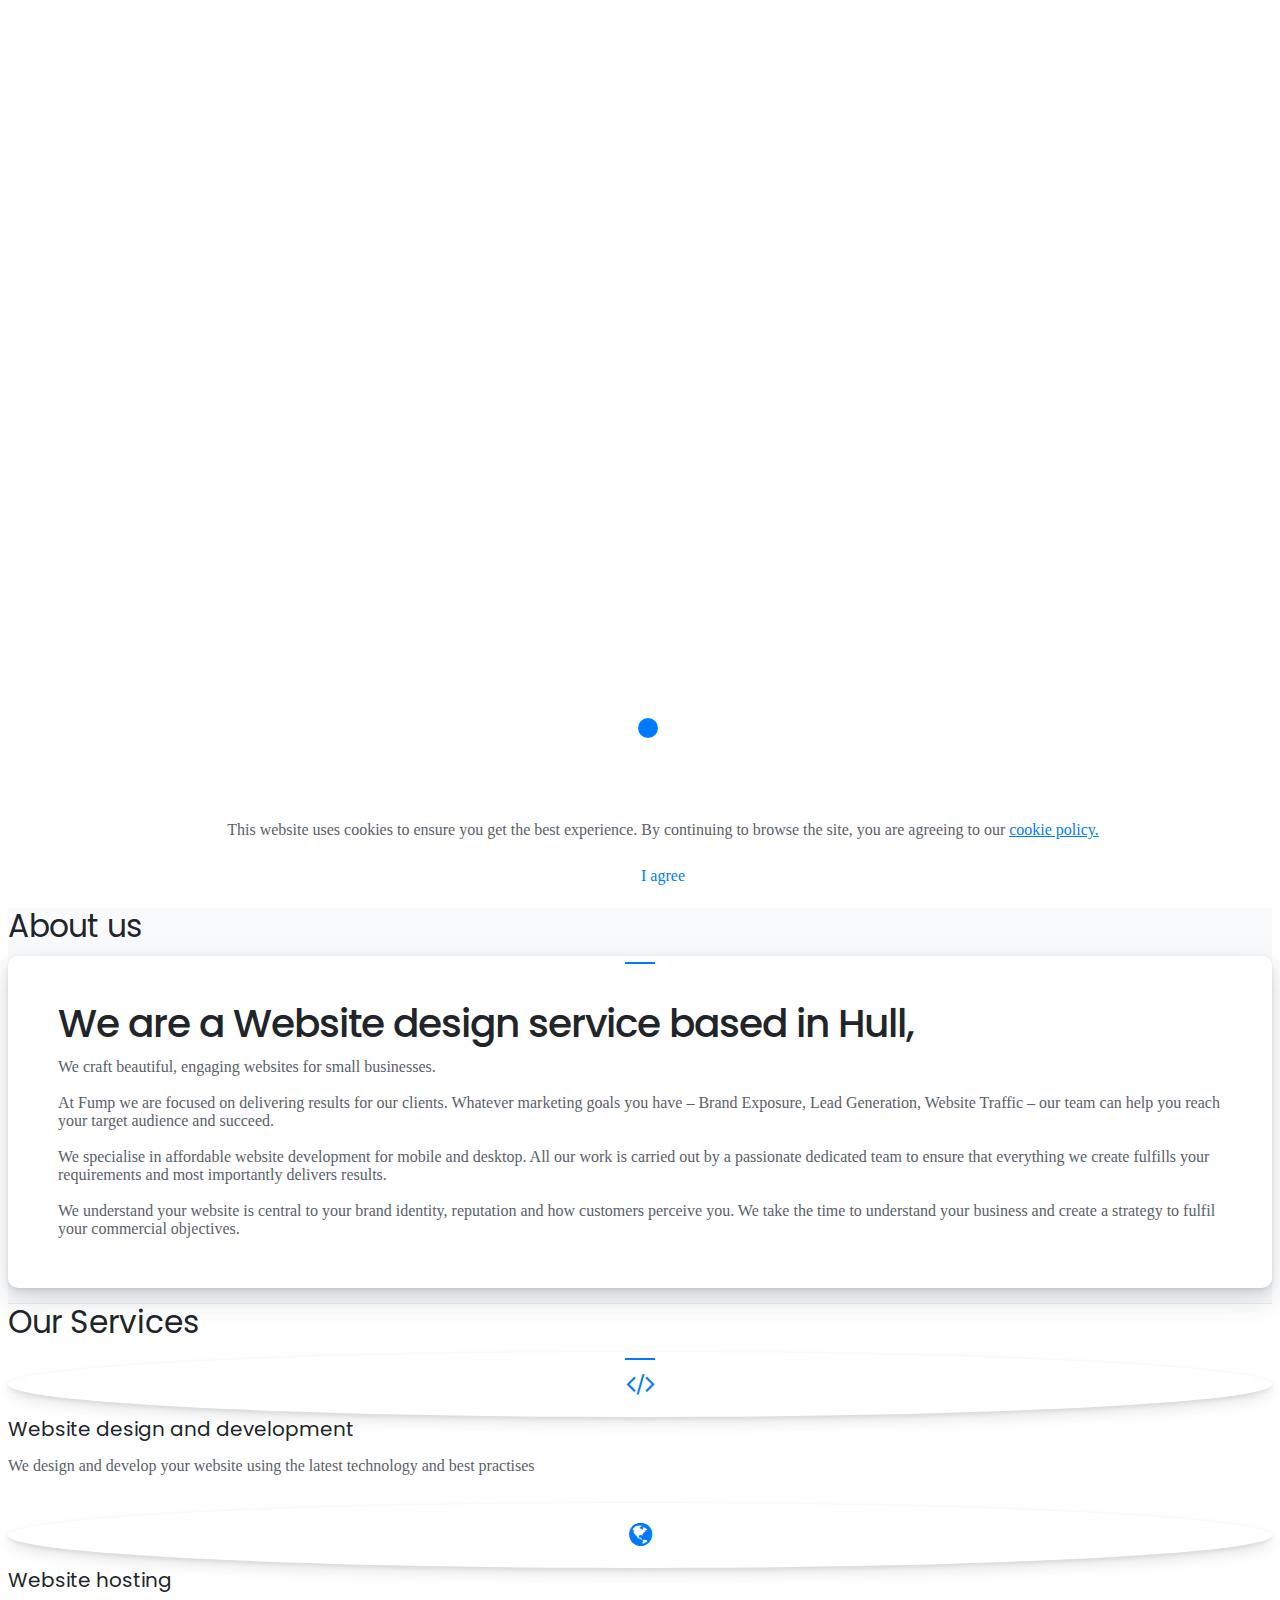
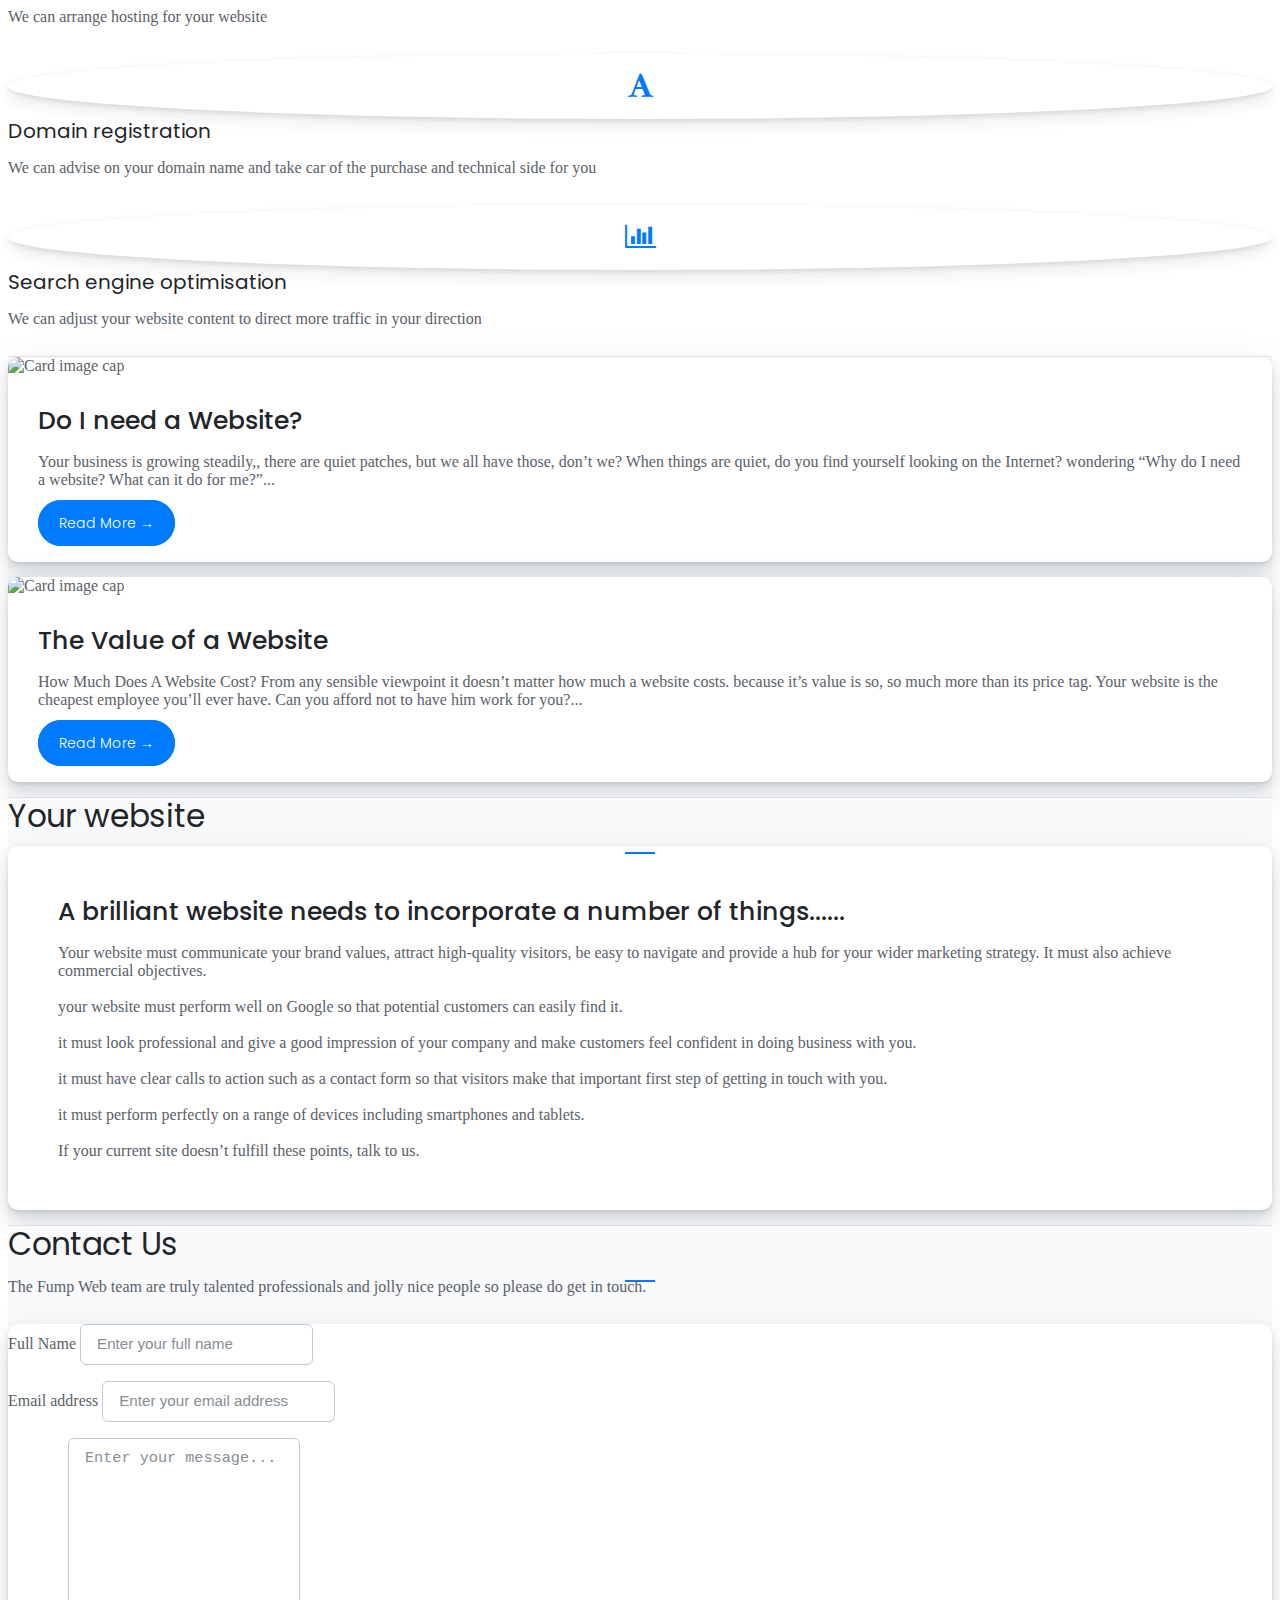
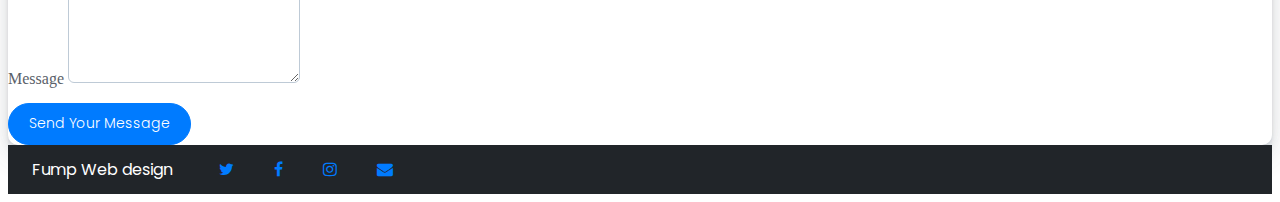
==== commit 2b919938: "text updates" ====
--- a/index.html
+++ b/index.html
@@ -60,7 +60,7 @@
   <!-- HTML Meta Tags -->
   <title>Fump - Website design for small businesses</title>
   <meta name="description"
-    content="We provide Website design and development for small businesses in Hull, East Yorkshire.">
+    content="Website design and development for small businesses in Hull, East Yorkshire.">
 
   <!-- Google / Search Engine Tags -->
   <meta itemprop="name" content="Fump - Website design for small businesses">
@@ -165,7 +165,7 @@
     <div class="inner-wrapper mt-auto mb-auto container">
       <div class="row">
         <div class="col-md-7">
-          <h1 class="welcome-heading display-4 text-white">Small business Websites</h1>
+          <h1 class="welcome-heading display-4 text-white">Website design for your business</h1>
           <p class="text-white">You've come to the right place.</p>
           <a href="#contactUs" class="btn btn-lg btn-outline-white btn-pill align-self-center">Contact Us</a>
 
@@ -189,7 +189,7 @@
               <div class="card mb-4">
                 <!-- style="max-height: 200px;" -->
                 <div class="card-body padding-50">
-                  <h4 class="card-title text-center">We are a Web design service based in Hull, East Yorkshire.</h4>
+                  <h2 class="card-title text-center">We are a Website design service based in Hull,</h2>
                   <p class="card-text"> We craft beautiful, engaging websites for <strong>small businesses.</strong>
                     <br>
                     <br>
@@ -274,39 +274,39 @@
         <div class="row">
           <div class="card-deck">
 
-
+            
             <div class="col-md-12 col-lg-6">
               <div class="card mb-4">
                 <img class="card-img-top"
-                  src="https://res.cloudinary.com/fump/image/upload/w_auto,c_scale,q_auto,f_auto/v1550080702/Fump/website_value.jpg"
-                  alt="Card image cap">
-                <div class="card-body">
-                  <h4 class="card-title">The Value of a Website</h4>
-                  <p class="card-text">How Much Does A Website Cost?
-                    From any sensible viewpoint it doesn’t matter how much a website costs. because it’s value is so,
-                    so much more than its price tag. Your website is the cheapest
-                    employee you’ll ever have. Can you afford not to have him work for you?...</p>
-                  <a class="btn btn-primary btn-pill" href="value-of-a-website.html">Read More &rarr;</a>
-                </div>
-              </div>
-            </div>
-
-            <div class="col-md-12 col-lg-6">
-              <div class="card mb-4">
-                <img class="card-img-top"
-                  src="https://res.cloudinary.com/fump/image/upload/w_auto,c_scale,q_auto,f_auto/v1550044782/Fump/hero-image.jpg"
-                  alt="Card image cap">
+                src="https://res.cloudinary.com/fump/image/upload/w_auto,c_scale,q_auto,f_auto/v1550044782/Fump/hero-image.jpg"
+                alt="Card image cap">
                 <div class="card-body">
                   <h4 class="card-title">Do I need a Website?</h4>
                   <p class="card-text">Your business is growing steadily,, there are quiet patches, but we all have
                     those,
                     don’t we? When things are quiet, do you find yourself looking on the Internet? wondering “Why do I
                     need a website? What can it do for me?”...</p>
-                  <a class="btn btn-primary btn-pill" href="do-I-need-a-website.html">Read More &rarr;</a>
-                </div>
-              </div>
-            </div>
-
+                    <a class="btn btn-primary btn-pill" href="do-I-need-a-website.html">Read More &rarr;</a>
+                  </div>
+                </div>
+              </div>
+              
+              
+                          <div class="col-md-12 col-lg-6">
+                            <div class="card mb-4">
+                              <img class="card-img-top"
+                                src="https://res.cloudinary.com/fump/image/upload/w_auto,c_scale,q_auto,f_auto/v1550080702/Fump/website_value.jpg"
+                                alt="Card image cap">
+                              <div class="card-body">
+                                <h4 class="card-title">The Value of a Website</h4>
+                                <p class="card-text">How Much Does A Website Cost?
+                                  From any sensible viewpoint it doesn’t matter how much a website costs. because it’s value is so,
+                                  so much more than its price tag. Your website is the cheapest
+                                  employee you’ll ever have. Can you afford not to have him work for you?...</p>
+                                <a class="btn btn-primary btn-pill" href="value-of-a-website.html">Read More &rarr;</a>
+                              </div>
+                            </div>
+                          </div>
 
           </div>
         </div>
@@ -330,28 +330,23 @@
                   <h4 class="card-title text-center">A brilliant website needs to incorporate a number of things......
                   </h4>
                   <p class="card-text"> Your website must communicate your brand values, attract high-quality visitors,
-                    be easy to navigate and find what you are looking for, integrate seamlessly with existing systems
-                    and provide a hub for your wider marketing strategy. It must also achieve commercial objectives.
+                    be easy to navigate and provide a hub for your wider marketing strategy. It must also achieve commercial objectives.
                     <br>
                     <br>
                     your website must perform well on Google so that potential customers can easily find it.
                     <br><br>
-                    it must look professional so that it gives a good impression of your company and customers feel at
-                    ease doing business with you.
+                    it must look professional and give a good impression of your company and make customers feel confident in doing business with you.
                     <br><br>
-                    it must have a good structure so that customers can easily navigate around your website and find
-                    what they are looking for.
-                    <br><br>
-                    it must have good calls to action such as contact forms so that visitors make that important first
+                    it must have clear calls to action such as a contact form so that visitors make that important first
                     step of getting in touch with you.
                     <br><br>
-                    it must perform well on a range of devices including smartphones and tablets.
+                    it must perform perfectly on a range of devices including smartphones and tablets.
                     <br>
                     <br>
                     If your current site doesn’t fulfill these points, talk to us.
 
                   </p>
-                  <!-- <a class="btn btn-primary btn-pill" href="#">Read More &rarr;</a> -->
+                  
                 </div>
               </div>
             </div>
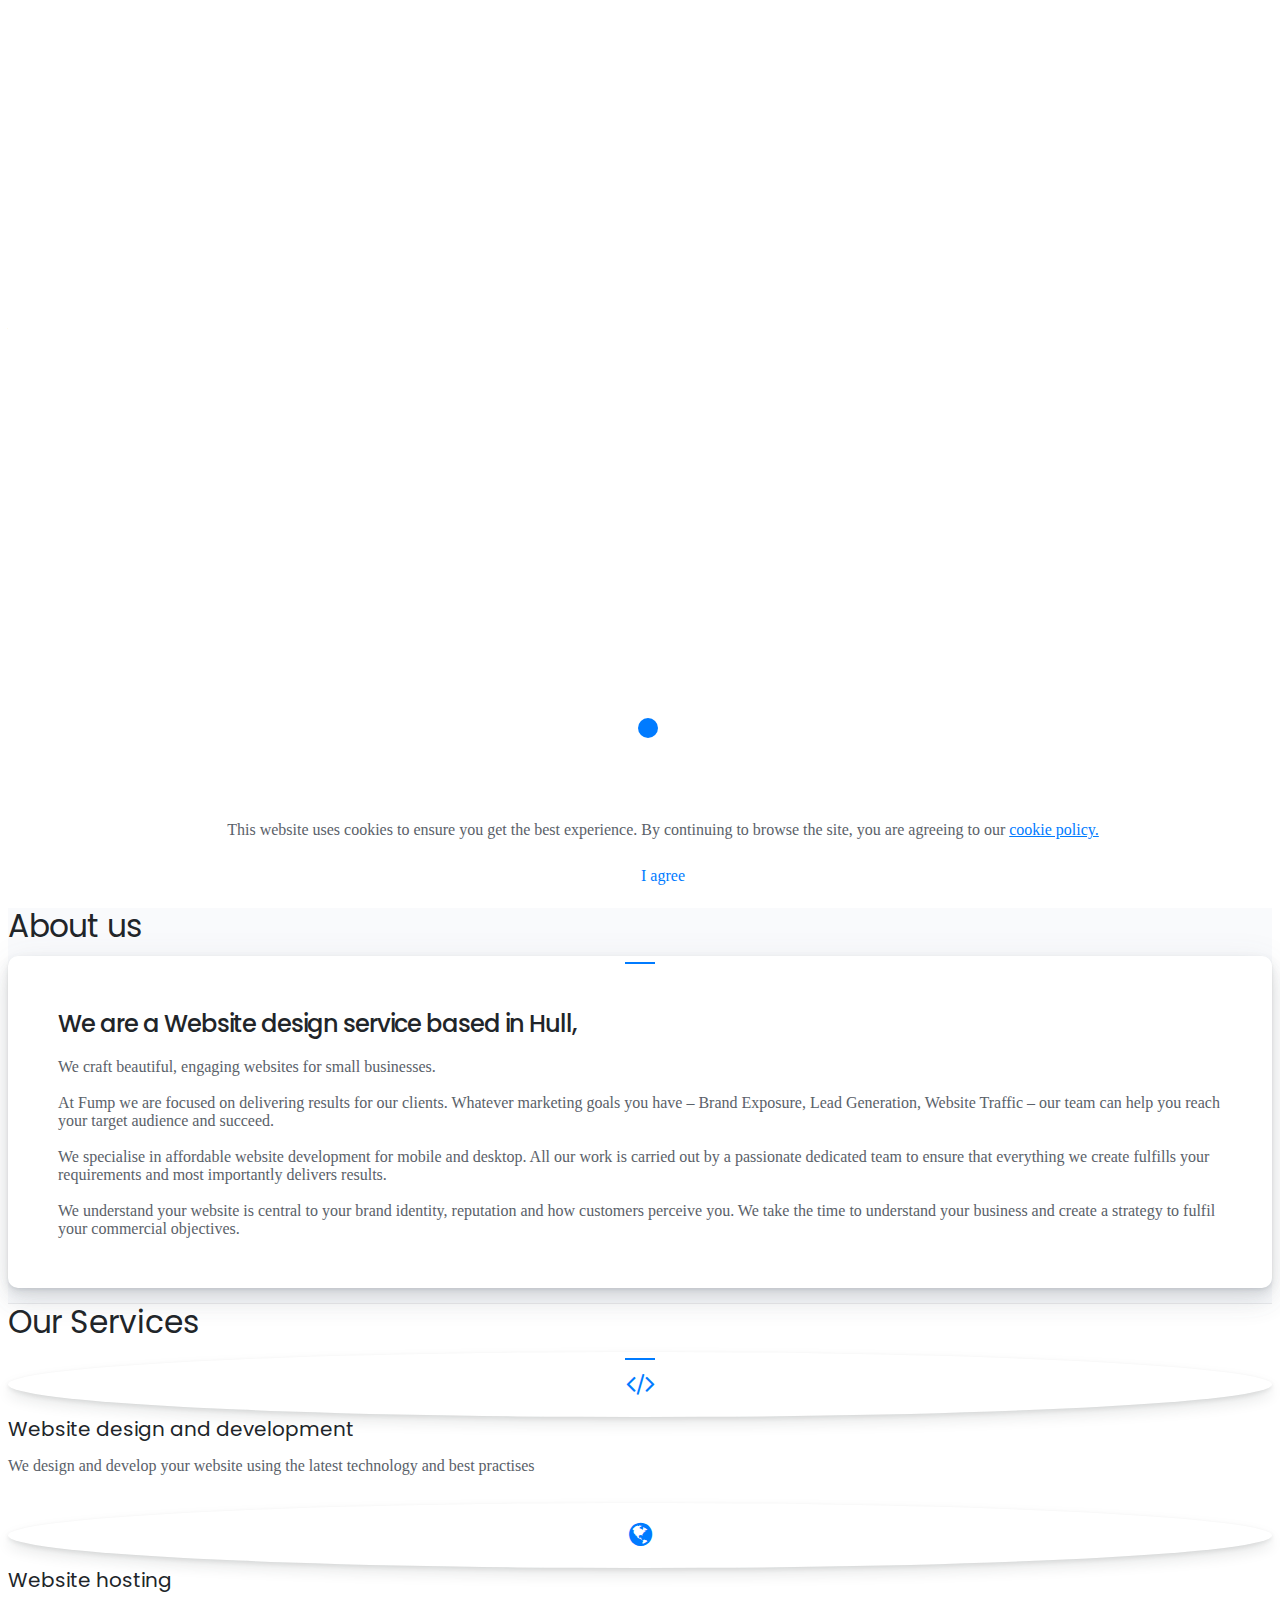
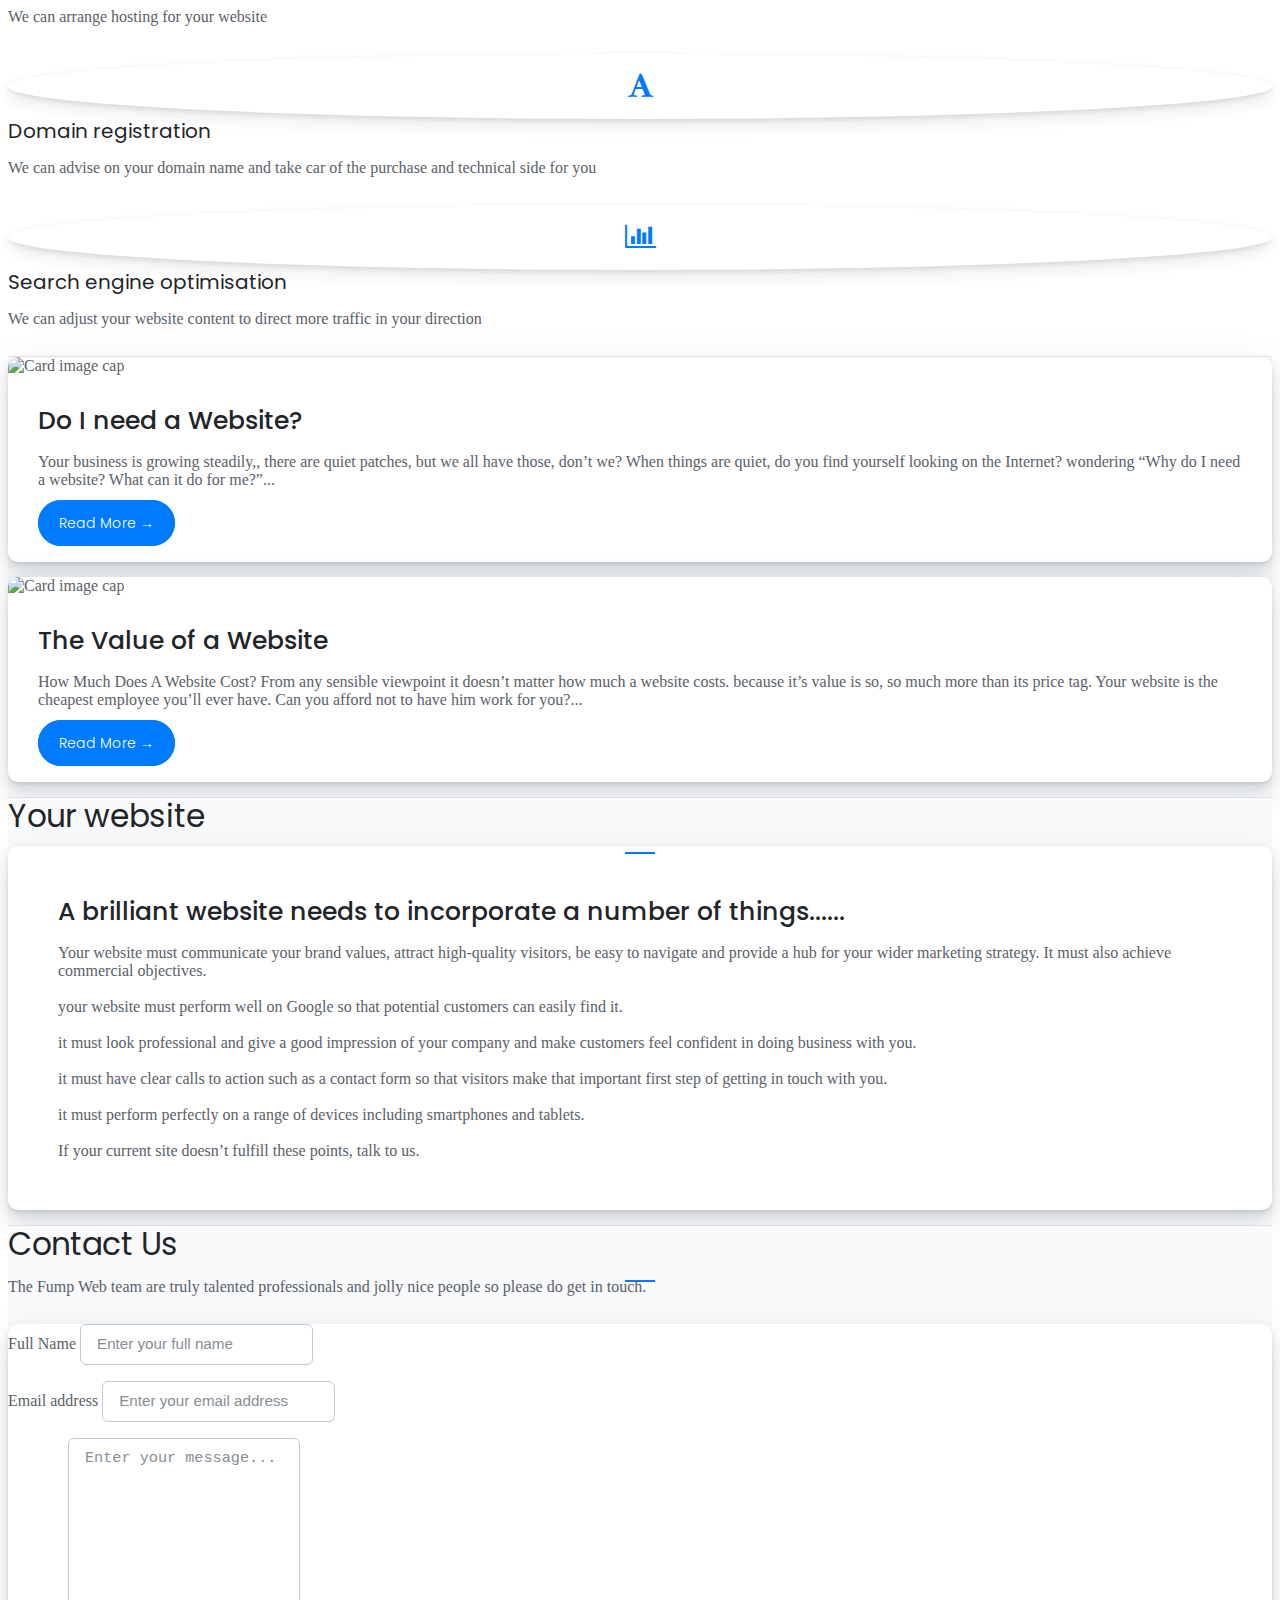
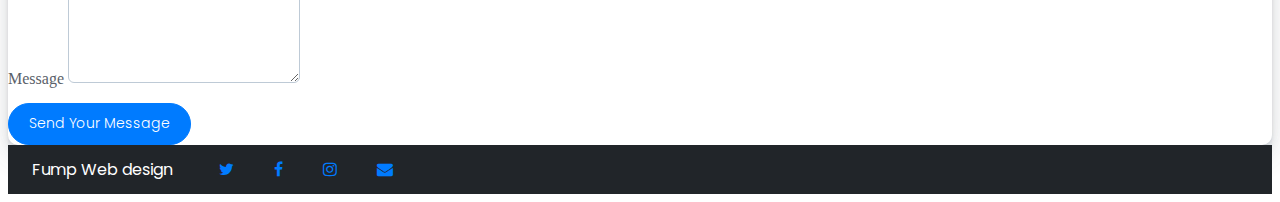
==== commit 39efd533: "update to text size" ====
--- a/index.html
+++ b/index.html
@@ -86,6 +86,24 @@
   <!-- Meta Tags Generated via http://heymeta.com -->
 
 
+  <!-- Facebook Pixel Code -->
+<script>
+  !function(f,b,e,v,n,t,s)
+  {if(f.fbq)return;n=f.fbq=function(){n.callMethod?
+  n.callMethod.apply(n,arguments):n.queue.push(arguments)};
+  if(!f._fbq)f._fbq=n;n.push=n;n.loaded=!0;n.version='2.0';
+  n.queue=[];t=b.createElement(e);t.async=!0;
+  t.src=v;s=b.getElementsByTagName(e)[0];
+  s.parentNode.insertBefore(t,s)}(window, document,'script',
+  'https://connect.facebook.net/en_US/fbevents.js');
+  fbq('init', '702498833275510');
+  fbq('track', 'PageView');
+</script>
+<noscript><img height="1" width="1" style="display:none"
+  src="https://www.facebook.com/tr?id=702498833275510&ev=PageView&noscript=1"
+/></noscript>
+<!-- End Facebook Pixel Code -->
+
 </head>
 
 
@@ -405,32 +423,7 @@
     <nav class="navbar navbar-expand-lg navbar-dark bg-dark">
       <div class="container">
         <a class="navbar-brand" href="#">Fump Web design</a>
-        <!-- <button class="navbar-toggler" type="button" data-toggle="collapse" data-target="#navbarNav" aria-controls="navbarNav"
-          aria-expanded="false" aria-label="Toggle navigation">
-          <span class="navbar-toggler-icon"></span>
-        </button>
-        <div class="collapse navbar-collapse" id="navbarNav">
-          <ul class="navbar-nav ml-auto">
-            <li class="nav-item active">
-              <a class="nav-link" href="#">Home <span class="sr-only">(current)</span></a>
-            </li>
-            <li class="nav-item">
-              <a class="nav-link" href="#our-services">Our Services</a>
-            </li>
-            <li class="nav-item">
-              <a class="nav-link" href="#contactUs">Contact Us</a>
-            </li>
-            <li class="nav-item">
-              <a class="nav-link" href="https://twitter.com/fumpdesign"><i class="fa fa-twitter"></i></a>
-            </li>
-            <li class="nav-item">
-              <a class="nav-link" href="https://www.facebook.com/fumpdesign"><i class="fa fa-facebook"></i></a>
-            </li>
-            <li class="nav-item">
-              <a class="nav-link" href="https://www.instagram.com/fumpdesign"><i class="fa fa-instagram"></i></a>
-            </li>
-          </ul>
-        </div> -->
+     
         <a class="nav-link" href="https://twitter.com/fumpdesign"><i class="fa fa-twitter"></i></a>
 
         <a class="nav-link" href="https://www.facebook.com/fumpdesign"><i class="fa fa-facebook"></i></a>
--- a/style.css
+++ b/style.css
@@ -371,3 +371,11 @@
 #agreeCookies {
     min-width: 150px;
 }
+
+
+h2 {
+    font-size: 1.5rem !important;
+}
+h1 {
+    line-height:  4rem !important;
+}